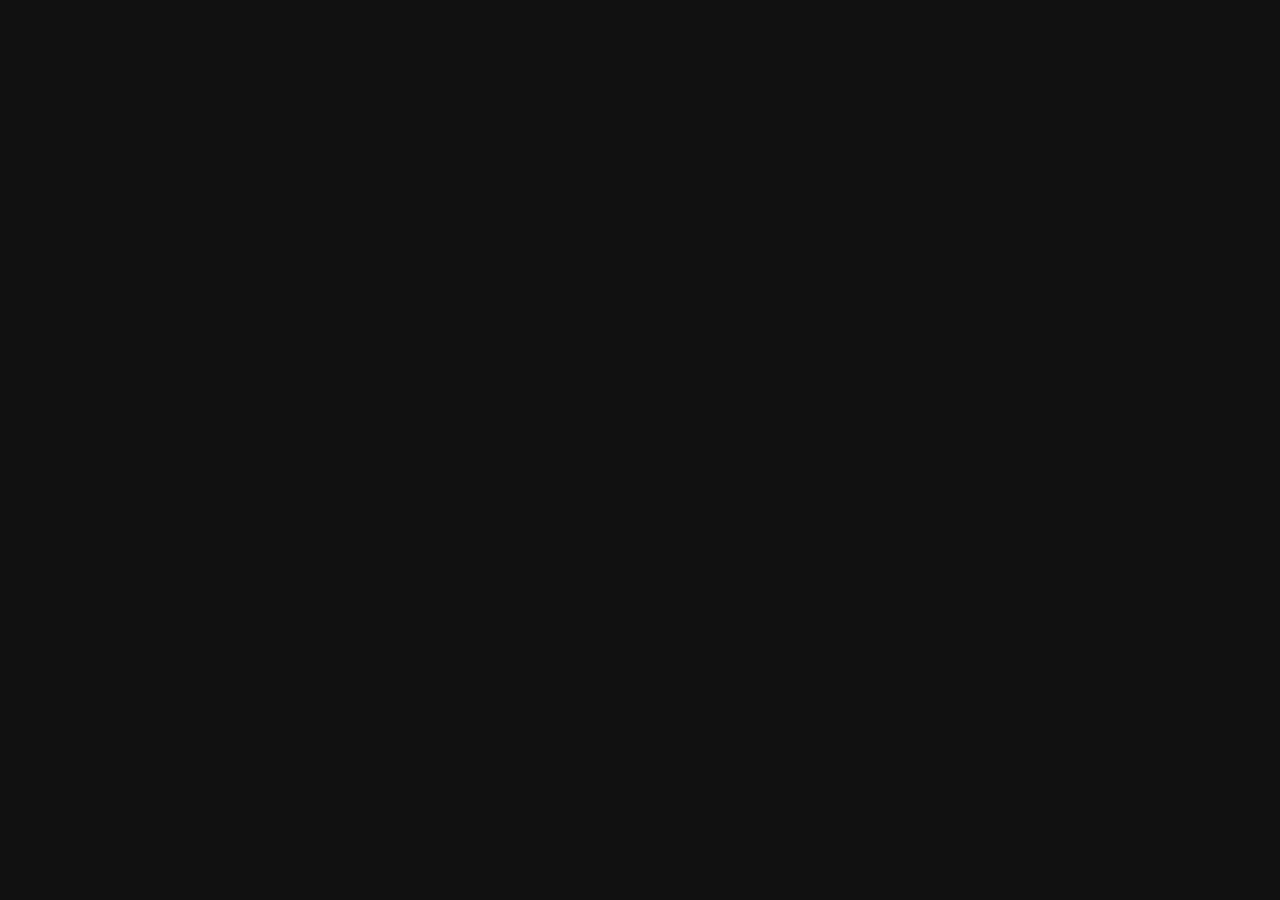
==== index.html @ dcc625b8 "Append ticket handoff video to slide 19 sequence" ====
<!doctype html>
<html lang="es">
<head>
  <meta charset="utf-8">
  <meta name="viewport" content="width=device-width, initial-scale=1, viewport-fit=cover">
  <meta name="theme-color" content="#322e33">
  <title>BioFeria · El hecho · Express v2 (seis voces)</title>
  <link rel="icon" type="image/png" href="assets/logo/icono-hoja.png">
  <link rel="stylesheet" href="express.css">
  <link rel="stylesheet" href="slide08.css">
</head>
<body data-tone="a">
<!-- ARCHIVO GENERADO: se arma con `python3 build.py` (pantallas en _work/gen.py) -->
<div id="stage" tabindex="-1">
<section class="slide tone-a clean" data-tr="circle" data-t="Ostensa"><div class="bleed"><video class="av" data-src="assets/ostensa/final-sin-sonido.mp4" poster="" muted loop playsinline preload="none"></video></div><div class="fit">

</div><aside class="n"><b>~70 s</b> · VOZ 1 · NATI — «Buenas tardes, somos Ostensa…» Pantalla limpia: solo el video concepto, sin textos, logo ni interfaz.</aside></section>

<section class="slide tone-a nologo" data-tr="zoom" data-t="El punto de partida"><div class="fit">
<style>.s2 .sp{position:absolute;image-rendering:pixelated;opacity:0;animation-duration:32.0s;animation-fill-mode:both;animation-timing-function:steps(1,end)}@keyframes sA{0%{opacity:0}1.219%{opacity:0}1.250%{opacity:1;transform:translateY(-50px)}1.813%{opacity:1;transform:none}11.219%{opacity:1}11.250%{opacity:0}100%{opacity:0}}@keyframes sB{0%{opacity:0}11.219%{opacity:0}11.250%{opacity:1;transform:translateY(-50px)}11.812%{opacity:1;transform:none}16.844%{opacity:1}16.875%{opacity:0}100%{opacity:0}}@keyframes sV{0%{opacity:0}11.219%{opacity:1;transform:none}12.500%{opacity:1;transform:translate(60px,120px) rotate(18deg)}15.313%{opacity:1;transform:translate(120px,520px) rotate(50deg)}15.625%{opacity:0}100%{opacity:0}}@keyframes sT1{0%{opacity:0}17.469%{opacity:0}17.500%{opacity:1;transform:translateY(-50px)}18.062%{opacity:1;transform:none}100%{opacity:1;transform:none}}@keyframes sT2{0%{opacity:0}19.031%{opacity:0}19.062%{opacity:1;transform:translateY(-50px)}19.625%{opacity:1;transform:none}100%{opacity:1;transform:none}}@keyframes sT3{0%{opacity:0}20.594%{opacity:0}20.625%{opacity:1;transform:translateY(-50px)}21.187%{opacity:1;transform:none}100%{opacity:1;transform:none}}@keyframes sVb{0%{opacity:0}21.844%{opacity:0}21.875%{opacity:1}27.781%{opacity:1}27.812%{opacity:0}100%{opacity:0}}@keyframes sVd{0%{opacity:0}28.094%{opacity:0}28.125%{opacity:1}34.031%{opacity:1}34.062%{opacity:0}100%{opacity:0}}@keyframes sH1{0%{opacity:0;transform:translate(0,0)}24.969%{opacity:0;transform:translate(0,0)}25.000%{opacity:1;transform:translate(0,0)}26.875%{opacity:1;transform:translate(14px,-56px)}28.750%{opacity:0;transform:translate(-8px,-120px)}100%{opacity:0}}@keyframes sH2{0%{opacity:0;transform:translate(0,0)}26.219%{opacity:0;transform:translate(0,0)}26.250%{opacity:1;transform:translate(0,0)}28.125%{opacity:1;transform:translate(14px,-56px)}30.000%{opacity:0;transform:translate(-8px,-120px)}100%{opacity:0}}@keyframes sH3{0%{opacity:0;transform:translate(0,0)}27.469%{opacity:0;transform:translate(0,0)}27.500%{opacity:1;transform:translate(0,0)}29.375%{opacity:1;transform:translate(14px,-56px)}31.250%{opacity:0;transform:translate(-8px,-120px)}100%{opacity:0}}@keyframes sLiftL{0%{transform:translateY(640px)}35.625%{transform:translateY(640px);animation-timing-function:ease-in}37.812%{transform:translateY(330px);animation-timing-function:ease-out}40.000%{transform:translateY(-70px);animation-timing-function:ease-in}41.562%{transform:translateY(0);animation-timing-function:ease-out}42.625%{transform:translateY(-26px);animation-timing-function:ease-in}43.500%{transform:translateY(0);animation-timing-function:ease-out}44.031%{transform:translateY(-7px);animation-timing-function:ease-in}44.375%{transform:translateY(0)}100%{transform:translateY(0)}}@keyframes sLiftB{0%{transform:translateY(330px)}35.625%{transform:translateY(330px);animation-timing-function:linear}37.812%{transform:translateY(330px);animation-timing-function:ease-out}40.000%{transform:translateY(-150px);animation-timing-function:ease-out}40.031%{transform:translateY(-150px);animation-timing-function:ease-in}43.500%{transform:translateY(0);animation-timing-function:ease-out}44.031%{transform:translateY(-7px);animation-timing-function:ease-in}44.375%{transform:translateY(0)}100%{transform:translateY(0)}}@keyframes sSq{0%{transform:scaleY(1)}37.812%{transform:scaleY(1)}38.062%{transform:scaleY(.85);animation-timing-function:ease-out}38.594%{transform:scaleY(1.12);animation-timing-function:ease-in-out}39.531%{transform:scaleY(1)}43.500%{transform:scaleY(1)}43.656%{transform:scaleY(.82);animation-timing-function:ease-out}44.281%{transform:scaleY(1.06);animation-timing-function:ease-in-out}44.688%{transform:scaleY(1)}100%{transform:scaleY(1)}}@keyframes sLf{0%{opacity:1;transform:translate(-200px,260px) rotate(-25deg)}50.938%{transform:translate(-200px,260px) rotate(-25deg) scaleX(1);animation-timing-function:ease-in-out}52.812%{transform:translate(130px,330px) rotate(20deg) scaleX(0.7);animation-timing-function:ease-in-out}54.688%{transform:translate(470px,400px) rotate(-15deg) scaleX(1);animation-timing-function:ease-in-out}56.250%{transform:translate(770px,560px) rotate(25deg) scaleX(0.75);animation-timing-function:ease-in-out}57.812%{transform:translate(960px,420px) rotate(-20deg) scaleX(1);animation-timing-function:ease-in-out}59.375%{transform:translate(1180px,610px) rotate(20deg) scaleX(0.7);animation-timing-function:ease-in-out}60.938%{transform:translate(1360px,470px) rotate(-18deg) scaleX(1);animation-timing-function:ease-in-out}62.500%{transform:translate(1700px,330px) rotate(25deg) scaleX(0.8);animation-timing-function:ease-in-out}64.062%{transform:translate(2150px,140px) rotate(-20deg) scaleX(1);animation-timing-function:ease-in-out}100%{opacity:1;transform:translate(2150px,140px) rotate(-20deg)}}@keyframes sBob{0%{transform:translateY(0)}50%{transform:translateY(-10px)}100%{transform:translateY(0)}}@keyframes sGx1{0%{left:440px}38.750%{left:440px;animation-timing-function:ease-in-out}43.438%{left:670px}100%{left:670px}}@keyframes sGx2{0%{left:840px}38.750%{left:840px;animation-timing-function:ease-in-out}43.438%{left:840px}100%{left:840px}}@keyframes sGx3{0%{left:1240px}38.750%{left:1240px;animation-timing-function:ease-in-out}43.438%{left:1010px}100%{left:1010px}}@keyframes sLk1{0%{transform:none}21.875%{transform:none}22.188%{transform:translateY(-40px)}22.750%{transform:none}23.188%{transform:translateY(-40px)}23.750%{transform:none}26.562%{transform:none}26.875%{transform:translateY(-40px)}27.437%{transform:none}27.875%{transform:translateY(-40px)}28.438%{transform:none}100%{transform:none}}@keyframes sLk2{0%{transform:none}25.000%{transform:none}25.312%{transform:translateX(14px)}25.625%{transform:translateX(-14px)}25.938%{transform:translateX(14px)}26.250%{transform:translateX(-14px)}26.562%{transform:none}29.688%{transform:none}30.000%{transform:translateX(14px)}30.312%{transform:translateX(-14px)}30.625%{transform:translateX(14px)}30.938%{transform:translateX(-14px)}31.250%{transform:none}100%{transform:none}}@keyframes sLk3{0%{transform:none}28.125%{transform:none}28.500%{transform:scaleY(.88)}29.063%{transform:scaleY(1.1)}29.625%{transform:scaleY(.92)}30.188%{transform:scaleY(1.06)}30.781%{transform:none}32.812%{transform:none}33.188%{transform:scaleY(.88)}33.750%{transform:scaleY(1.1)}34.312%{transform:scaleY(.92)}34.875%{transform:scaleY(1.06)}35.469%{transform:none}100%{transform:none}}.slide.on .s2 .sA{animation-name:sA}.slide.on .s2 .sB{animation-name:sB}.slide.on .s2 .sV{animation-name:sV}.slide.on .s2 .sT1{animation-name:sT1}.slide.on .s2 .sT2{animation-name:sT2}.slide.on .s2 .sT3{animation-name:sT3}.s2 .lift,.s2 .lg{position:absolute;left:0;top:0;width:1920px;height:1080px}.slide.on .s2 .lift{animation:sLiftB 32.0s both}.slide.on .s2 .lg{animation:sLiftL 32.0s both}.s2 .bw{position:absolute;width:240px;height:304px;transform-origin:50% 95%}.s2 .bw .sp{transform-origin:50% 95%}.slide.on .s2 .bw{animation:sSq 32.0s both}.slide.on .s2 .bw.k1{animation:sSq 32.0s both,sGx1 32.0s both}.slide.on .s2 .bw.k1 .sp{animation-name:sT1}.slide.on .s2 .bw.k1 .gw{animation:sLk1 32.0s steps(1,end) both,sBob 1.2s steps(1,end) 14.600000000000001s infinite backwards}.slide.on .s2 .bw.k2{animation:sSq 32.0s both,sGx2 32.0s both}.slide.on .s2 .bw.k2 .sp{animation-name:sT2}.slide.on .s2 .bw.k2 .gw{animation:sLk2 32.0s steps(1,end) both,sBob 1.2s steps(1,end) 14.600000000000001s infinite backwards}.slide.on .s2 .bw.k3{animation:sSq 32.0s both,sGx3 32.0s both}.slide.on .s2 .bw.k3 .sp{animation-name:sT3}.slide.on .s2 .bw.k3 .gw{animation:sLk3 32.0s steps(1,end) both,sBob 1.2s steps(1,end) 14.600000000000001s infinite backwards}.s2 .gw{position:absolute;inset:0;transform-origin:50% 95%}.s2 .sv{position:absolute;left:0;top:0;image-rendering:pixelated;opacity:0;animation-duration:32.0s;animation-fill-mode:both;animation-timing-function:steps(1,end)}.slide.on .s2 .sv.vb{animation-name:sVb}.slide.on .s2 .sv.vd{animation-name:sVd}.s2 .ht{position:absolute;image-rendering:pixelated;opacity:0;animation-duration:32.0s;animation-fill-mode:both;animation-timing-function:steps(8,end)}.slide.on .s2 .ht.h1{animation-name:sH1}.slide.on .s2 .ht.h2{animation-name:sH2}.slide.on .s2 .ht.h3{animation-name:sH3}.s2 .lf{position:absolute;left:0;opacity:0;pointer-events:none;z-index:6}.slide.on .s2 .lf{animation:sLf 32.0s both}</style><div class="s2" style="position:absolute;inset:0"><div style="position:absolute;left:300px;top:130px;width:1320px;height:700px;overflow:hidden"><img class="sp sA" src="assets/oso2/a-blind.png" alt="" style="left:0px;top:-308px;width:1320px;height:1672px"><img class="sp sB" src="assets/oso2/a-open.png" alt="" style="left:0px;top:-308px;width:1320px;height:1672px"></div><img class="sp sV" src="assets/oso2/venda.png" alt="" style="left:300px;top:-178px;width:1320px;height:1672px"><div class="lift"><div class="bw k1" style="left:440px;top:212px"><div class="gw"><img class="sp sT1" src="assets/oso2/b.png" alt="" style="left:0px;top:0px;width:240px;height:304px"><img class="sv vb" src="assets/oso2/b-smile.png" alt="" style="width:240px;height:304px"></div></div><div class="bw k2" style="left:840px;top:212px"><div class="gw"><img class="sp sT2" src="assets/oso2/c.png" alt="" style="left:0px;top:0px;width:240px;height:304px"></div><img class="ht h1" src="assets/oso2/heart.png" alt="" style="left:120px;top:20px;width:54px;height:48px"><img class="ht h2" src="assets/oso2/heart.png" alt="" style="left:140px;top:20px;width:54px;height:48px"><img class="ht h3" src="assets/oso2/heart.png" alt="" style="left:160px;top:20px;width:54px;height:48px"></div><div class="bw k3" style="left:1240px;top:212px"><div class="gw"><img class="sp sT3" src="assets/oso2/d.png" alt="" style="left:0px;top:0px;width:240px;height:304px"><img class="sv vd" src="assets/oso2/d-smile.png" alt="" style="width:240px;height:304px"></div></div></div><div class="lg"><img src="assets/logo/bioferia-sobre-oscuro-hd.png" alt="" style="position:absolute;left:360px;top:470px;width:1200px;height:auto"></div></div><div class="t fx f-fb " style="--d:14.2s;left:360px;top:750px;font-size:60px;width:1200px;line-height:1;">Y ahí encontramos nuestro <span class="y">punto de partida</span></div>
</div><aside class="n"><b>~50 s</b> · VOZ 1 · NATI — «A simple vista, quizás no demasiado. Tienen intereses distintos, necesidades distintas y maneras diferentes de mirar a su alrededor. Pero hay algo que los conecta: BioFeria. Y ahí encontramos nuestro punto de partida.» Primer plano del osito con una venda en los ojos que se saca; desaparece y aparecen de a poco tres ositos con distintas indumentarias (intereses, necesidades, maneras de mirar). Los tres aparecen uno tras otro, más chicos, y cada uno hace su gesto: el del sombrero sonríe, el de la gorra manda corazoncitos y el de los lentes sonríe. Con «hay algo que los conecta» entra el logo de BioFeria desde abajo con rebote, los levanta y ellos caen parados sobre el logo. Abajo, la frase. Dura unos 16 s.</aside></section>

<section class="slide tone-a" data-tr="zoom" data-t="Cuidar"><div class="fit">
<style>.s3h{position:absolute;inset:0;background:#332e34;overflow:hidden}.s3h .abs{position:absolute}.s3h .pers{position:absolute;inset:0;perspective:1600px}.s3h .Lz,.s3h .Lh,.s3h .Lf,.s3h .Lt{position:absolute;inset:0;transform-style:preserve-3d}.s3h .Lz{inset:auto;height:630px}.s3h .Lc{position:absolute;inset:0}.s3h .fill{position:absolute;inset:0;background:#f44530}.s3h .cont{position:absolute;inset:0;opacity:0;background:repeating-linear-gradient(135deg,#7779de 0 34px,#0c6fdc 34px 68px)}.s3h .cont video,.s3h .cont img{position:absolute;inset:0;width:100%;height:100%;object-fit:cover}.s3h .cell{position:absolute;opacity:0;background-image:url(assets/montana.webp);background-size:960px 679px}.s3h .cnt{position:absolute;left:1500px;top:700px;font:300 150px/1 var(--f-ui);color:#f0eee4;opacity:1}.s3h .cnt:after{counter-reset:n var(--n);content:counter(n) " %"}.s3h .ln{position:absolute;left:800px;top:905px;height:2px;background:#f0eee4;width:0}.s3h .dif{position:absolute;left:0;width:1920px;top:20px;text-align:center;font:400 175px/1 "SA Yesenin","Efrancd",cursive;color:#f44530;text-transform:uppercase;opacity:0;clip-path:inset(0 100% 0 0)}.s3h .hbg{position:absolute;inset:0;opacity:0;transform-origin:50% 50%}.s3h .hbg img{position:absolute;inset:0;width:100%;height:100%;object-fit:cover}.s3h .hbg .hg{position:absolute;inset:0;background:radial-gradient(ellipse at center,rgba(51,46,52,0) 0%,rgba(51,46,52,0) 20%,#332e34 68%)}@keyframes hbgIn{0%{opacity:0;transform:scale(1)}12.500%{opacity:0;transform:scale(1)}16.429%{opacity:.55}66.429%{opacity:.55}69.643%{opacity:0}100%{opacity:0;transform:scale(1.1)}}.slide.on .s3h .hbg{animation:hbgIn 28.0s ease-out both}@property --n{syntax:"<integer>";initial-value:0;inherits:false}@keyframes cnt{from{--n:0}to{--n:100}}@keyframes lnw{from{width:0}to{width:320px}}@keyframes pgone{0%{opacity:1}100%{opacity:0}}.slide.on .s3h .cnt{animation:cnt 3s cubic-bezier(.645,.045,.355,1) .5s both,pgone .01s steps(1) 4.5s forwards}.slide.on .s3h .ln{animation:lnw 3.9s cubic-bezier(.645,.045,.355,1) .5s both,pgone .01s steps(1) 4.5s forwards}@keyframes cOn{from{opacity:0}to{opacity:1}}@keyframes cOff{from{opacity:1}to{opacity:0}}.s3h .pf{position:absolute;left:640px;top:150px;width:640px;height:640px;opacity:0}.slide.on .s3h .pf{animation-duration:28s;animation-timing-function:steps(1,end);animation-fill-mode:both}@keyframes pfk0{0%{opacity:0}1.425%{opacity:0}1.429%{opacity:1}2.568%{opacity:1}2.571%{opacity:0}100%{opacity:0}}.slide.on .s3h .pf0{animation-name:pfk0}@keyframes pfk1{0%{opacity:0}2.568%{opacity:0}2.571%{opacity:1}3.711%{opacity:1}3.714%{opacity:0}100%{opacity:0}}.slide.on .s3h .pf1{animation-name:pfk1}@keyframes pfk2{0%{opacity:0}3.711%{opacity:0}3.714%{opacity:1}4.854%{opacity:1}4.857%{opacity:0}100%{opacity:0}}.slide.on .s3h .pf2{animation-name:pfk2}@keyframes pfk3{0%{opacity:0}4.854%{opacity:0}4.857%{opacity:1}5.996%{opacity:1}6.000%{opacity:0}100%{opacity:0}}.slide.on .s3h .pf3{animation-name:pfk3}@keyframes pfk4{0%{opacity:0}5.996%{opacity:0}6.000%{opacity:1}7.139%{opacity:1}7.143%{opacity:0}100%{opacity:0}}.slide.on .s3h .pf4{animation-name:pfk4}@keyframes pfk5{0%{opacity:0}7.139%{opacity:0}7.143%{opacity:1}8.282%{opacity:1}8.286%{opacity:0}100%{opacity:0}}.slide.on .s3h .pf5{animation-name:pfk5}@keyframes pfk6{0%{opacity:0}8.282%{opacity:0}8.286%{opacity:1}9.425%{opacity:1}9.429%{opacity:0}100%{opacity:0}}.slide.on .s3h .pf6{animation-name:pfk6}@keyframes pfk7{0%{opacity:0}9.425%{opacity:0}9.429%{opacity:1}10.568%{opacity:1}10.571%{opacity:0}100%{opacity:0}}.slide.on .s3h .pf7{animation-name:pfk7}@keyframes pfk8{0%{opacity:0}10.568%{opacity:0}10.571%{opacity:1}11.711%{opacity:1}11.714%{opacity:0}100%{opacity:0}}.slide.on .s3h .pf8{animation-name:pfk8}@keyframes pfk9{0%{opacity:0}11.711%{opacity:0}11.714%{opacity:1}16.425%{opacity:1}16.429%{opacity:0}100%{opacity:0}}.slide.on .s3h .pf9{animation-name:pfk9}@keyframes h3e0{0%{transform:scale(0)}17.143%{transform:scale(0)}18.214%{transform:scale(1.18)}19.071%{transform:scale(.92)}19.786%{transform:scale(1.05)}20.571%{transform:scale(.99)}21.429%{transform:scale(1)}100%{transform:scale(1)}}@keyframes h3f0{0%{transform:none}0.000%{transform:none}100%{transform:none}}@keyframes h3t0{0%{transform:none}0.000%{transform:none}100%{transform:none}}@keyframes h3z0{0%{transform:none}63.571%{transform:none;animation-timing-function:ease-out}65.536%{transform:translateX(162px);animation-timing-function:ease-in-out}66.607%{transform:translateX(155px)}100%{transform:translateX(155px)}}@keyframes h3w0{0%{background:#f44530}21.068%{background:#f44530}21.071%{background:#f0eee4}100%{background:#f0eee4}}@keyframes h3fo0{0%{opacity:1}29.639%{opacity:1}29.643%{opacity:0}34.996%{opacity:0}35.000%{opacity:1}66.782%{opacity:1}66.786%{opacity:0}100%{opacity:0}}@keyframes h3co0{0%{opacity:0}29.639%{opacity:0}29.643%{opacity:1}34.996%{opacity:1}35.000%{opacity:0}66.782%{opacity:0}66.786%{opacity:1}100%{opacity:1}}.slide.on .s3h .Lh0{animation:h3e0 28.0s both}.slide.on .s3h .Lf0{animation:h3f0 28.0s both}.slide.on .s3h .Lt0{animation:h3t0 28.0s both}.slide.on .s3h .Lz0{animation:h3z0 28.0s both}.slide.on .s3h .fill0{animation:h3w0 28.0s steps(1,end) both,h3fo0 28.0s steps(1,end) both}.slide.on .s3h .cont0{animation:h3co0 28.0s steps(1,end) both}@keyframes h3e1{0%{transform:scale(0)}17.429%{transform:scale(0)}18.500%{transform:scale(1.18)}19.357%{transform:scale(.92)}20.071%{transform:scale(1.05)}20.857%{transform:scale(.99)}21.714%{transform:scale(1)}100%{transform:scale(1)}}@keyframes h3f1{0%{transform:none}0.000%{transform:none}100%{transform:none}}@keyframes h3t1{0%{transform:none}0.000%{transform:none}100%{transform:none}}@keyframes h3z1{0%{transform:none}63.571%{transform:none;animation-timing-function:ease-out}65.536%{transform:translateX(97px);animation-timing-function:ease-in-out}66.607%{transform:translateX(93px)}100%{transform:translateX(93px)}}@keyframes h3w1{0%{background:#f44530}21.389%{background:#f44530}21.393%{background:#f0eee4}100%{background:#f0eee4}}@keyframes h3fo1{0%{opacity:1}34.996%{opacity:1}35.000%{opacity:0}40.354%{opacity:0}40.357%{opacity:1}66.782%{opacity:1}66.786%{opacity:0}100%{opacity:0}}@keyframes h3co1{0%{opacity:0}34.996%{opacity:0}35.000%{opacity:1}40.354%{opacity:1}40.357%{opacity:0}66.782%{opacity:0}66.786%{opacity:1}100%{opacity:1}}.slide.on .s3h .Lh1{animation:h3e1 28.0s both}.slide.on .s3h .Lf1{animation:h3f1 28.0s both}.slide.on .s3h .Lt1{animation:h3t1 28.0s both}.slide.on .s3h .Lz1{animation:h3z1 28.0s both}.slide.on .s3h .fill1{animation:h3w1 28.0s steps(1,end) both,h3fo1 28.0s steps(1,end) both}.slide.on .s3h .cont1{animation:h3co1 28.0s steps(1,end) both}@keyframes h3e2{0%{transform:scale(0)}17.714%{transform:scale(0)}18.786%{transform:scale(1.18)}19.643%{transform:scale(.92)}20.357%{transform:scale(1.05)}21.143%{transform:scale(.99)}22.000%{transform:scale(1)}100%{transform:scale(1)}}@keyframes h3f2{0%{transform:none}0.000%{transform:none}100%{transform:none}}@keyframes h3t2{0%{transform:none}0.000%{transform:none}100%{transform:none}}@keyframes h3z2{0%{transform:none}63.571%{transform:none;animation-timing-function:ease-out}65.536%{transform:translateX(32px);animation-timing-function:ease-in-out}66.607%{transform:translateX(31px)}100%{transform:translateX(31px)}}@keyframes h3w2{0%{background:#f44530}21.711%{background:#f44530}21.714%{background:#f0eee4}100%{background:#f0eee4}}@keyframes h3fo2{0%{opacity:1}40.354%{opacity:1}40.357%{opacity:0}45.711%{opacity:0}45.714%{opacity:1}66.782%{opacity:1}66.786%{opacity:0}100%{opacity:0}}@keyframes h3co2{0%{opacity:0}40.354%{opacity:0}40.357%{opacity:1}45.711%{opacity:1}45.714%{opacity:0}66.782%{opacity:0}66.786%{opacity:1}100%{opacity:1}}.slide.on .s3h .Lh2{animation:h3e2 28.0s both}.slide.on .s3h .Lf2{animation:h3f2 28.0s both}.slide.on .s3h .Lt2{animation:h3t2 28.0s both}.slide.on .s3h .Lz2{animation:h3z2 28.0s both}.slide.on .s3h .fill2{animation:h3w2 28.0s steps(1,end) both,h3fo2 28.0s steps(1,end) both}.slide.on .s3h .cont2{animation:h3co2 28.0s steps(1,end) both}@keyframes h3e3{0%{transform:scale(0)}18.000%{transform:scale(0)}19.071%{transform:scale(1.18)}19.929%{transform:scale(.92)}20.643%{transform:scale(1.05)}21.429%{transform:scale(.99)}22.286%{transform:scale(1)}100%{transform:scale(1)}}@keyframes h3f3{0%{transform:none}0.000%{transform:none}100%{transform:none}}@keyframes h3t3{0%{transform:none}0.000%{transform:none}100%{transform:none}}@keyframes h3z3{0%{transform:none}63.571%{transform:none;animation-timing-function:ease-out}65.536%{transform:translateX(-32px);animation-timing-function:ease-in-out}66.607%{transform:translateX(-31px)}100%{transform:translateX(-31px)}}@keyframes h3w3{0%{background:#f44530}22.032%{background:#f44530}22.036%{background:#f0eee4}100%{background:#f0eee4}}@keyframes h3fo3{0%{opacity:1}45.711%{opacity:1}45.714%{opacity:0}51.068%{opacity:0}51.071%{opacity:1}66.782%{opacity:1}66.786%{opacity:0}100%{opacity:0}}@keyframes h3co3{0%{opacity:0}45.711%{opacity:0}45.714%{opacity:1}51.068%{opacity:1}51.071%{opacity:0}66.782%{opacity:0}66.786%{opacity:1}100%{opacity:1}}.slide.on .s3h .Lh3{animation:h3e3 28.0s both}.slide.on .s3h .Lf3{animation:h3f3 28.0s both}.slide.on .s3h .Lt3{animation:h3t3 28.0s both}.slide.on .s3h .Lz3{animation:h3z3 28.0s both}.slide.on .s3h .fill3{animation:h3w3 28.0s steps(1,end) both,h3fo3 28.0s steps(1,end) both}.slide.on .s3h .cont3{animation:h3co3 28.0s steps(1,end) both}@keyframes h3e4{0%{transform:scale(0)}18.286%{transform:scale(0)}19.357%{transform:scale(1.18)}20.214%{transform:scale(.92)}20.929%{transform:scale(1.05)}21.714%{transform:scale(.99)}22.571%{transform:scale(1)}100%{transform:scale(1)}}@keyframes h3f4{0%{transform:none}0.000%{transform:none}100%{transform:none}}@keyframes h3t4{0%{transform:none}0.000%{transform:none}100%{transform:none}}@keyframes h3z4{0%{transform:none}63.571%{transform:none;animation-timing-function:ease-out}65.536%{transform:translateX(-97px);animation-timing-function:ease-in-out}66.607%{transform:translateX(-93px)}100%{transform:translateX(-93px)}}@keyframes h3w4{0%{background:#f44530}22.354%{background:#f44530}22.357%{background:#f0eee4}100%{background:#f0eee4}}@keyframes h3fo4{0%{opacity:1}51.068%{opacity:1}51.071%{opacity:0}56.425%{opacity:0}56.429%{opacity:1}66.782%{opacity:1}66.786%{opacity:0}100%{opacity:0}}@keyframes h3co4{0%{opacity:0}51.068%{opacity:0}51.071%{opacity:1}56.425%{opacity:1}56.429%{opacity:0}66.782%{opacity:0}66.786%{opacity:1}100%{opacity:1}}.slide.on .s3h .Lh4{animation:h3e4 28.0s both}.slide.on .s3h .Lf4{animation:h3f4 28.0s both}.slide.on .s3h .Lt4{animation:h3t4 28.0s both}.slide.on .s3h .Lz4{animation:h3z4 28.0s both}.slide.on .s3h .fill4{animation:h3w4 28.0s steps(1,end) both,h3fo4 28.0s steps(1,end) both}.slide.on .s3h .cont4{animation:h3co4 28.0s steps(1,end) both}@keyframes h3e5{0%{transform:scale(0)}18.571%{transform:scale(0)}19.643%{transform:scale(1.18)}20.500%{transform:scale(.92)}21.214%{transform:scale(1.05)}22.000%{transform:scale(.99)}22.857%{transform:scale(1)}100%{transform:scale(1)}}@keyframes h3f5{0%{transform:none}0.000%{transform:none}100%{transform:none}}@keyframes h3t5{0%{transform:none}0.000%{transform:none}100%{transform:none}}@keyframes h3z5{0%{transform:none}63.571%{transform:none;animation-timing-function:ease-out}65.536%{transform:translateX(-162px);animation-timing-function:ease-in-out}66.607%{transform:translateX(-155px)}100%{transform:translateX(-155px)}}@keyframes h3w5{0%{background:#f44530}22.675%{background:#f44530}22.679%{background:#f0eee4}100%{background:#f0eee4}}@keyframes h3fo5{0%{opacity:1}56.425%{opacity:1}56.429%{opacity:0}61.782%{opacity:0}61.786%{opacity:1}66.782%{opacity:1}66.786%{opacity:0}100%{opacity:0}}@keyframes h3co5{0%{opacity:0}56.425%{opacity:0}56.429%{opacity:1}61.782%{opacity:1}61.786%{opacity:0}66.782%{opacity:0}66.786%{opacity:1}100%{opacity:1}}.slide.on .s3h .Lh5{animation:h3e5 28.0s both}.slide.on .s3h .Lf5{animation:h3f5 28.0s both}.slide.on .s3h .Lt5{animation:h3t5 28.0s both}.slide.on .s3h .Lz5{animation:h3z5 28.0s both}.slide.on .s3h .fill5{animation:h3w5 28.0s steps(1,end) both,h3fo5 28.0s steps(1,end) both}.slide.on .s3h .cont5{animation:h3co5 28.0s steps(1,end) both}@keyframes h3g{0%{transform:scale(1)}63.571%{transform:scale(1);animation-timing-function:ease-out}65.536%{transform:scale(1.27);animation-timing-function:ease-in-out}66.607%{transform:scale(1.25)}100%{transform:scale(1.25)}}.s3h .grp{position:absolute;inset:0;transform-origin:960px 530px}.slide.on .s3h .grp{animation:h3g 28.0s both}</style><svg width="0" height="0" style="position:absolute"><defs><clipPath id="lc0" clipPathUnits="userSpaceOnUse"><text x="0" y="612" transform="scale(0.645,1)" font-family="Barlow Semi Condensed" font-weight="900" font-size="857">C</text></clipPath><clipPath id="lc1" clipPathUnits="userSpaceOnUse"><text x="0" y="612" transform="scale(0.645,1)" font-family="Barlow Semi Condensed" font-weight="900" font-size="857">U</text></clipPath><clipPath id="lc2" clipPathUnits="userSpaceOnUse"><text x="0" y="612" transform="scale(0.645,1)" font-family="Barlow Semi Condensed" font-weight="900" font-size="857">I</text></clipPath><clipPath id="lc3" clipPathUnits="userSpaceOnUse"><text x="0" y="612" transform="scale(0.645,1)" font-family="Barlow Semi Condensed" font-weight="900" font-size="857">D</text></clipPath><clipPath id="lc4" clipPathUnits="userSpaceOnUse"><text x="0" y="612" transform="scale(0.645,1)" font-family="Barlow Semi Condensed" font-weight="900" font-size="857">A</text></clipPath><clipPath id="lc5" clipPathUnits="userSpaceOnUse"><text x="0" y="612" transform="scale(0.645,1)" font-family="Barlow Semi Condensed" font-weight="900" font-size="857">R</text></clipPath></defs></svg><div class="s3h"><img class="pf pf0" src="assets/slide3/pix-1.webp" alt=""><img class="pf pf1" src="assets/slide3/pix-2.webp" alt=""><img class="pf pf2" src="assets/slide3/pix-3.webp" alt=""><img class="pf pf3" src="assets/slide3/pix-4.webp" alt=""><img class="pf pf4" src="assets/slide3/pix-5.webp" alt=""><img class="pf pf5" src="assets/slide3/pix-6.webp" alt=""><img class="pf pf6" src="assets/slide3/pix-7.webp" alt=""><img class="pf pf7" src="assets/slide3/pix-8.webp" alt=""><img class="pf pf8" src="assets/slide3/pix-9.webp" alt=""><img class="pf pf9" src="assets/slide3/pix-10.webp" alt=""><div class="hbg"><img src="assets/slide3/ovejita-bg.webp" alt=""><div class="hg"></div></div><div class="pers"><div class="grp"><div class="Lz Lz0" style="left:86px;top:215px;width:300px"><div class="Lh Lh0"><div class="Lf Lf0"><div class="Lt Lt0"><div class="Lc" style="clip-path:url(#lc0)"><div class="cont cont0"><video class="av" data-src="assets/slide3/letra-1.mp4" data-at="8.3" muted loop playsinline preload="none"></video></div><div class="fill fill0"></div></div></div></div></div></div><div class="Lz Lz1" style="left:396px;top:215px;width:303px"><div class="Lh Lh1"><div class="Lf Lf1"><div class="Lt Lt1"><div class="Lc" style="clip-path:url(#lc1)"><div class="cont cont1"><video class="av" data-src="assets/slide3/letra-2.mp4" data-at="9.8" muted loop playsinline preload="none"></video></div><div class="fill fill1"></div></div></div></div></div></div><div class="Lz Lz2" style="left:709px;top:215px;width:140px"><div class="Lh Lh2"><div class="Lf Lf2"><div class="Lt Lt2"><div class="Lc" style="clip-path:url(#lc2)"><div class="cont cont2"><video class="av" data-src="assets/slide3/letra-3.mp4" data-at="11.3" muted loop playsinline preload="none"></video></div><div class="fill fill2"></div></div></div></div></div></div><div class="Lz Lz3" style="left:859px;top:215px;width:305px"><div class="Lh Lh3"><div class="Lf Lf3"><div class="Lt Lt3"><div class="Lc" style="clip-path:url(#lc3)"><div class="cont cont3"><video class="av" data-src="assets/slide3/letra-4.mp4" data-at="12.8" muted loop playsinline preload="none"></video></div><div class="fill fill3"></div></div></div></div></div></div><div class="Lz Lz4" style="left:1174px;top:215px;width:344px"><div class="Lh Lh4"><div class="Lf Lf4"><div class="Lt Lt4"><div class="Lc" style="clip-path:url(#lc4)"><div class="cont cont4"><video class="av" data-src="assets/slide3/letra-5.mp4" data-at="14.3" muted loop playsinline preload="none"></video></div><div class="fill fill4"></div></div></div></div></div></div><div class="Lz Lz5" style="left:1528px;top:215px;width:306px"><div class="Lh Lh5"><div class="Lf Lf5"><div class="Lt Lt5"><div class="Lc" style="clip-path:url(#lc5)"><div class="cont cont5"><video class="av" data-src="assets/slide3/letra-6.mp4" data-at="15.8" muted loop playsinline preload="none"></video></div><div class="fill fill5"></div></div></div></div></div></div></div></div></div>
</div><aside class="n"><b>~28 s</b> · VOZ 2 · SOLE — «Cuando pensamos en cuidado medioambiental, imaginamos equilibrio, naturaleza, armonía. Pero en la realidad, las cosas no siempre funcionan así…» Estilo hero: 0–4 s la ovejita se arma y se desarma en bloques (10 cuadros, como el preloader de Warhol); 3,5–4,6 s aparece de a poco la ovejita grande con degradé de fondo, y recién cuando ya está se apagan los píxeles; después entran arriba las letras de CUIDAR con rebote y una ola roja→crema; desde los 8,3 s se enciende el video de cada letra, 1,5 s cada una (C, U, I, D, A, R), sin giro (placeholders en assets/slide3/letra-1…6); a los 20,8 s, con todas las letras claras, se acercan hasta quedar pegadas y la palabra se agranda; a los 21,7 s se encienden los seis videos a la vez y el fondo (la ovejita) se apaga hasta quedar el oscuro plano #332e34, hasta el final. Dura 28 s. Dura 28 s, sin loop.</aside></section>

<section class="slide tone-a clean" data-tr="diag" data-t="Coexistencia"><div class="bleed"><video class="av" data-src="assets/coexistencia-voz2-36s-v3.mp4" muted playsinline preload="none"></video></div><div class="fit">

</div><aside class="n"><b>~39 s</b> · VOZ 2 · SOLE — «De ahí nace nuestra propuesta: COEXISTENCIA.» Video completo de la pantalla 4 (38,5 s) a pantalla completa, desde el segundo 0: la palabra COEXISTENCIA y después las cuatro maneras (conectar, intercambiar, accionar, hibridar). Sin textos ni otros elementos; no hace loop (queda en el último cuadro).</aside></section>

<section class="slide tone-a clean" data-tr="up" data-t="Sumate a encontrar lo que falta"><div class="bleed"><video class="av" data-src="assets/tagline/voz-2-reloj-con-tagline-14s.mp4" muted playsinline preload="none"></video></div><div class="fit">

</div><aside class="n"><b>~14 s</b> · VOZ 2 · SOLE - «Sumate a encontrar lo que falta. Porque a toda feria le falta algo, y la mejor forma de encontrarlo es entre muchos.» Solo el video del reloj con tagline a pantalla completa, sin elementos superpuestos. Dura 14 s, sin audio; al terminar queda en el último cuadro. Reinicia al volver a entrar.</aside></section>

<section class="slide tone-a clean" data-tr="left" data-t="El afiche de la calle"><div class="bleed vch" data-rate="1" data-rates="1.8,1,1.1,1.67" data-lens="0,0,0,5.9" style="background:#111"><video data-src="assets/calle/calle1.mp4" muted playsinline preload="none"></video><video data-src="assets/calle/calle2-b.mp4" muted playsinline preload="none"></video><video data-src="assets/calle/calle3-b.mp4" muted playsinline preload="none"></video><video data-src="assets/calle/calle4-sin-cuadro-final.mp4" muted playsinline preload="none"></video></div><div class="fit">

</div><aside class="n"><b>~21 s</b> · VOZ 3 · LU — «Imaginen que van al trabajo y, mientras esperan el colectivo, se cruzan con una imagen que les llama la atención… “Che, nunca lo había visto de esa manera”.» Cuatro videos (calle 1, 2, 3 y 4) empalmados uno tras otro, a pantalla completa y sin textos. Velocidades: calle 1 a 1,8×, calle 2 a 1×, calle 3 a 1,1× (unos 15 s en total, como antes) y calle 4 a 1,67× (6 s más, sin el cuadro final de los dos afiches sobre negro): unos 21 s en total. Al terminar el cuarto vuelve al primero.</aside></section>

<section class="slide tone-a clean" data-tr="left" data-t="Redes"><div class="bleed vd7"><video class="av" data-src="assets/redes/ig-feed-07.mp4" data-reveal="stories" muted playsinline preload="none"></video></div><div class="fit">
<div class="fo7" style="position:absolute;left:0;top:0;width:1920px;height:1080px"><div class="mq " style="left:0px;top:215px;width:1920px;height:320px;--mt:50s;"><div class="tk" style="gap:18px;"><img src="assets/ig/est/e01.jpg" alt="" loading="lazy" style="width:169px;height:300px;object-fit:cover;margin-right:16px;border-radius:10px;box-shadow:8px 10px 0 rgba(0,0,0,.35)"><img src="assets/ig/est/e02.jpg" alt="" loading="lazy" style="width:169px;height:300px;object-fit:cover;margin-right:16px;border-radius:10px;box-shadow:8px 10px 0 rgba(0,0,0,.35)"><img src="assets/ig/est/e03.jpg" alt="" loading="lazy" style="width:169px;height:300px;object-fit:cover;margin-right:16px;border-radius:10px;box-shadow:8px 10px 0 rgba(0,0,0,.35)"><img src="assets/ig/est/e04.jpg" alt="" loading="lazy" style="width:169px;height:300px;object-fit:cover;margin-right:16px;border-radius:10px;box-shadow:8px 10px 0 rgba(0,0,0,.35)"><img src="assets/ig/est/e05.jpg" alt="" loading="lazy" style="width:169px;height:300px;object-fit:cover;margin-right:16px;border-radius:10px;box-shadow:8px 10px 0 rgba(0,0,0,.35)"><img src="assets/ig/est/e06.jpg" alt="" loading="lazy" style="width:169px;height:300px;object-fit:cover;margin-right:16px;border-radius:10px;box-shadow:8px 10px 0 rgba(0,0,0,.35)"><img src="assets/ig/est/e07.jpg" alt="" loading="lazy" style="width:169px;height:300px;object-fit:cover;margin-right:16px;border-radius:10px;box-shadow:8px 10px 0 rgba(0,0,0,.35)"><img src="assets/ig/est/e08.jpg" alt="" loading="lazy" style="width:169px;height:300px;object-fit:cover;margin-right:16px;border-radius:10px;box-shadow:8px 10px 0 rgba(0,0,0,.35)"><img src="assets/ig/est/e09.jpg" alt="" loading="lazy" style="width:169px;height:300px;object-fit:cover;margin-right:16px;border-radius:10px;box-shadow:8px 10px 0 rgba(0,0,0,.35)"><img src="assets/ig/est/e10.jpg" alt="" loading="lazy" style="width:169px;height:300px;object-fit:cover;margin-right:16px;border-radius:10px;box-shadow:8px 10px 0 rgba(0,0,0,.35)"><img src="assets/ig/est/e01.jpg" alt="" loading="lazy" style="width:169px;height:300px;object-fit:cover;margin-right:16px;border-radius:10px;box-shadow:8px 10px 0 rgba(0,0,0,.35)"><img src="assets/ig/est/e02.jpg" alt="" loading="lazy" style="width:169px;height:300px;object-fit:cover;margin-right:16px;border-radius:10px;box-shadow:8px 10px 0 rgba(0,0,0,.35)"><img src="assets/ig/est/e03.jpg" alt="" loading="lazy" style="width:169px;height:300px;object-fit:cover;margin-right:16px;border-radius:10px;box-shadow:8px 10px 0 rgba(0,0,0,.35)"><img src="assets/ig/est/e04.jpg" alt="" loading="lazy" style="width:169px;height:300px;object-fit:cover;margin-right:16px;border-radius:10px;box-shadow:8px 10px 0 rgba(0,0,0,.35)"><img src="assets/ig/est/e05.jpg" alt="" loading="lazy" style="width:169px;height:300px;object-fit:cover;margin-right:16px;border-radius:10px;box-shadow:8px 10px 0 rgba(0,0,0,.35)"><img src="assets/ig/est/e06.jpg" alt="" loading="lazy" style="width:169px;height:300px;object-fit:cover;margin-right:16px;border-radius:10px;box-shadow:8px 10px 0 rgba(0,0,0,.35)"><img src="assets/ig/est/e07.jpg" alt="" loading="lazy" style="width:169px;height:300px;object-fit:cover;margin-right:16px;border-radius:10px;box-shadow:8px 10px 0 rgba(0,0,0,.35)"><img src="assets/ig/est/e08.jpg" alt="" loading="lazy" style="width:169px;height:300px;object-fit:cover;margin-right:16px;border-radius:10px;box-shadow:8px 10px 0 rgba(0,0,0,.35)"><img src="assets/ig/est/e09.jpg" alt="" loading="lazy" style="width:169px;height:300px;object-fit:cover;margin-right:16px;border-radius:10px;box-shadow:8px 10px 0 rgba(0,0,0,.35)"><img src="assets/ig/est/e10.jpg" alt="" loading="lazy" style="width:169px;height:300px;object-fit:cover;margin-right:16px;border-radius:10px;box-shadow:8px 10px 0 rgba(0,0,0,.35)"></div></div><div class="mq rev " style="left:0px;top:555px;width:1920px;height:320px;--mt:60s;"><div class="tk" style="gap:18px;"><img src="assets/ig/ani/a01.jpg" alt="" loading="lazy" style="width:169px;height:300px;object-fit:cover;margin-right:16px;border-radius:10px;box-shadow:8px 10px 0 rgba(0,0,0,.35)"><img src="assets/ig/ani/a02.jpg" alt="" loading="lazy" style="width:169px;height:300px;object-fit:cover;margin-right:16px;border-radius:10px;box-shadow:8px 10px 0 rgba(0,0,0,.35)"><img src="assets/ig/ani/a03.jpg" alt="" loading="lazy" style="width:169px;height:300px;object-fit:cover;margin-right:16px;border-radius:10px;box-shadow:8px 10px 0 rgba(0,0,0,.35)"><img src="assets/ig/ani/a04.jpg" alt="" loading="lazy" style="width:169px;height:300px;object-fit:cover;margin-right:16px;border-radius:10px;box-shadow:8px 10px 0 rgba(0,0,0,.35)"><img src="assets/ig/ani/a05.jpg" alt="" loading="lazy" style="width:169px;height:300px;object-fit:cover;margin-right:16px;border-radius:10px;box-shadow:8px 10px 0 rgba(0,0,0,.35)"><img src="assets/ig/ani/a06.jpg" alt="" loading="lazy" style="width:169px;height:300px;object-fit:cover;margin-right:16px;border-radius:10px;box-shadow:8px 10px 0 rgba(0,0,0,.35)"><img src="assets/ig/ani/a07.jpg" alt="" loading="lazy" style="width:169px;height:300px;object-fit:cover;margin-right:16px;border-radius:10px;box-shadow:8px 10px 0 rgba(0,0,0,.35)"><img src="assets/ig/ani/a08.jpg" alt="" loading="lazy" style="width:169px;height:300px;object-fit:cover;margin-right:16px;border-radius:10px;box-shadow:8px 10px 0 rgba(0,0,0,.35)"><img src="assets/ig/ani/a09.jpg" alt="" loading="lazy" style="width:169px;height:300px;object-fit:cover;margin-right:16px;border-radius:10px;box-shadow:8px 10px 0 rgba(0,0,0,.35)"><img src="assets/ig/ani/a10.jpg" alt="" loading="lazy" style="width:169px;height:300px;object-fit:cover;margin-right:16px;border-radius:10px;box-shadow:8px 10px 0 rgba(0,0,0,.35)"><img src="assets/ig/ani/a01.jpg" alt="" loading="lazy" style="width:169px;height:300px;object-fit:cover;margin-right:16px;border-radius:10px;box-shadow:8px 10px 0 rgba(0,0,0,.35)"><img src="assets/ig/ani/a02.jpg" alt="" loading="lazy" style="width:169px;height:300px;object-fit:cover;margin-right:16px;border-radius:10px;box-shadow:8px 10px 0 rgba(0,0,0,.35)"><img src="assets/ig/ani/a03.jpg" alt="" loading="lazy" style="width:169px;height:300px;object-fit:cover;margin-right:16px;border-radius:10px;box-shadow:8px 10px 0 rgba(0,0,0,.35)"><img src="assets/ig/ani/a04.jpg" alt="" loading="lazy" style="width:169px;height:300px;object-fit:cover;margin-right:16px;border-radius:10px;box-shadow:8px 10px 0 rgba(0,0,0,.35)"><img src="assets/ig/ani/a05.jpg" alt="" loading="lazy" style="width:169px;height:300px;object-fit:cover;margin-right:16px;border-radius:10px;box-shadow:8px 10px 0 rgba(0,0,0,.35)"><img src="assets/ig/ani/a06.jpg" alt="" loading="lazy" style="width:169px;height:300px;object-fit:cover;margin-right:16px;border-radius:10px;box-shadow:8px 10px 0 rgba(0,0,0,.35)"><img src="assets/ig/ani/a07.jpg" alt="" loading="lazy" style="width:169px;height:300px;object-fit:cover;margin-right:16px;border-radius:10px;box-shadow:8px 10px 0 rgba(0,0,0,.35)"><img src="assets/ig/ani/a08.jpg" alt="" loading="lazy" style="width:169px;height:300px;object-fit:cover;margin-right:16px;border-radius:10px;box-shadow:8px 10px 0 rgba(0,0,0,.35)"><img src="assets/ig/ani/a09.jpg" alt="" loading="lazy" style="width:169px;height:300px;object-fit:cover;margin-right:16px;border-radius:10px;box-shadow:8px 10px 0 rgba(0,0,0,.35)"><img src="assets/ig/ani/a10.jpg" alt="" loading="lazy" style="width:169px;height:300px;object-fit:cover;margin-right:16px;border-radius:10px;box-shadow:8px 10px 0 rgba(0,0,0,.35)"></div></div><div class="celu fx f-zoom" style="--d:.5s;--r:-2deg;left:745px;top:105px;width:430px;height:870px;z-index:5"><div class="scr"><video class="av" data-src="assets/ig/historias.mp4" data-wait="feed" poster="assets/ig/historias.jpg" muted loop playsinline preload="none"></video></div><i class="isl"></i></div></div>
</div><aside class="n"><b>~40 s</b> · VOZ 3 · LU — «Pasás el dedo por un feed que va rápido, y algo te frena. Abrís una historia, y otra, y empiezan a moverse…» Primero el video completo del feed de Instagram; al terminar aparecen las tiras de historias estaticas y animadas con el celular pasando historias al medio.</aside></section>

<section class="slide tone-b nologo" data-tr="blinds" data-t="Web y app"><div class="fit">
<div class="s8-sequence">
<div class="browser s8-browser"><div class="bar"><b></b><b></b><b></b><span>www.bioferia.com.ar</span></div><div class="s8-web-viewport"><iframe class="s8-web" title="Recorrido por la web de Bioferia" tabindex="-1"></iframe></div></div>
<div class="s8-address"><svg viewBox="0 0 32 32" fill="none" stroke="currentColor" stroke-width="2.5" aria-hidden="true"><circle cx="13" cy="13" r="9"/><path d="m20 20 9 9"/></svg><span class="s8-typed"></span><span class="s8-enter">Enter ↵</span></div>
<div class="s8-phone"><div class="s8-phone-screen"><iframe class="s8-app" title="Demo animada del quiz de Bioferia" tabindex="-1"></iframe></div></div>
<div class="s8-caption">Una pregunta por día. Otras formas de mirar.</div><div class="s8-status" role="status"></div>
</div>
</div><aside class="n"><b>~26 s</b> · VOZ 3 · LU — Se escribe www.bioferia.com.ar y Enter abre la web casi a pantalla completa. Scroll suave; la ventana se reduce a la izquierda y entra el celular desde Inicio. Un cursor de mano abre el quiz de ropa, elige una respuesta, continúa y muestra la elección junto a otras miradas. Secuencia de 26 s: app desde el segundo 8, comparación desde el 22. Scroll web continuo, ajustado a la altura de la pagina para llegar al final a los 21 s, cuando aparece la comparacion; sigue moviendose despues del quiz, sin hoja flotante. Al volver a entrar, todo se reinicia.</aside></section>

<section class="slide tone-a" data-tr="up" data-t="Todo lo que estamos sumando"><div class="fit">
<div class="ab fx f-fr card" style="--d:0.3s;--r:1.2deg;left:620px;top:90px;width:1200px;height:675px;background:repeating-linear-gradient(135deg,#3a3540 0 26px,#322e33 26px 52px);outline:4px dashed #fdff1a;outline-offset:-14px;color:#f1ede4;"><div style="position:absolute;inset:0;display:grid;place-items:center;text-align:center;padding:30px"><div><div style="font:800 46px/1.05 var(--f-ui);text-transform:uppercase;letter-spacing:.06em;color:#fdff1a">Video · persona caminando con el celu frente a un afiche</div><div style="font:500 22px var(--f-ui);margin-top:14px;opacity:.8">placeholder · todavía no está la pieza</div></div></div></div><img class="ab fx f-fl l-fl ph" style="--d:0.6s;--r:-4deg;--ld:6s;left:100px;top:110px;width:330px;height:412px;z-index:3;" src="assets/ig/feed/f05.jpg" alt="" loading="lazy"><img class="ab fx f-fl l-fl ph" style="--d:1.1s;--r:3deg;--ld:7s;left:220px;top:400px;width:330px;height:739px;z-index:3;" src="assets/yt/cel-1.jpg" alt="" loading="lazy"><img class="ab fx f-fl l-fl ph" style="--d:1.6s;--r:-3deg;--ld:8s;left:100px;top:690px;width:330px;height:467px;z-index:3;" src="assets/posters/poster03.jpg" alt="" loading="lazy"><div class="t fx f-fb sp " style="--d:1.2s;left:620px;top:810px;font-size:80px;line-height:.98;">Fíjense todo lo<br>que estamos <span class="y">sumando</span></div><div class="stw fx f-pop" style="--d:2.4s;--r:-3deg;left:1500px;top:840px;z-index:6;"><div class="st amo4 vi" style="font-size:30px;--j:1.5px;">Redes · web · app</div></div>
</div><aside class="n"><b>~40 s</b> · VOZ 4 · JOR — «Fíjense todo lo que estamos sumando: BioFeria ya no necesita esperar a que abran sus puertas para conectar con las personas.» Repaso rápido de redes, web y app; la persona caminando con el celu frente a un afiche.</aside></section>

<section class="slide tone-a" data-tr="zoom" data-t="Y por fin llegamos"><div class="bleed"><video class="av" data-src="assets/espacios/entrada-apertura.mp4" poster="assets/espacios/3di-entrada.jpg" muted loop playsinline preload="none"></video></div><div class="bleed" style="background:linear-gradient(180deg,rgba(0,0,0,.5) 0,transparent 28%,transparent 55%,rgba(0,0,0,.75) 100%)"></div><div class="fit">
<div class="t fx f-slam sp " style="--d:0.6s;left:0px;top:770px;font-size:150px;width:1920px;z-index:5;text-align:center;text-shadow:0 4px 24px rgba(0,0,0,.6)">¡Y por fin <span class="y">llegamos!</span></div><div class="ab fx f-fr card" style="--d:2.2s;--r:3deg;left:1230px;top:70px;width:600px;height:338px;z-index:6;outline:5px solid #f1ede4"><video class="av" data-src="assets/espacios/escenario-feria.mp4" poster="assets/espacios/3di-escenario.jpg" muted loop playsinline preload="none" style="width:100%;height:100%;object-fit:cover;display:block;background:#111"></video></div>
</div><aside class="n"><b>~40 s</b> · VOZ 4 · JOR — «Así, cuando finalmente llega el día de la feria… ¡Y por fin llegamos!» El video del portal de ingreso a pantalla completa, con el título centrado, y el video del escenario en una caja a la derecha.</aside></section>

<section class="slide tone-a clean" data-tr="blinds" data-t="La Reserva"><div class="bleed"><video class="av" data-src="assets/reserva/recorrido-reserva-v4-sin-sonido-extendido.mp4" muted playsinline preload="none"></video></div><div class="fit">

</div><aside class="n"><b>~40 s</b> · VOZ 4 · JOR — «Reserva Ecológica Costanera Sur… plantas, animales, especies… ¿Se imaginan disfrutar de BioFeria en un entorno así?» Pantalla limpia: recorrido reserva v4 sin audio, con dos segundos adicionales del ultimo cuadro, sin deformacion.</aside></section>

<section class="slide tone-b" data-tr="up" data-t="Cada persona, su rol"><div class="bleed" style="background:#f1eee6"></div><div class="fit">
<div class="ab fx f-zoom " style="--d:0.2s;left:300px;top:40px;width:1320px;height:743px;z-index:3;-webkit-mask-image:linear-gradient(to right,transparent,#000 5%,#000 88%,transparent 96%),linear-gradient(to bottom,#000 95%,transparent);-webkit-mask-composite:source-in;mask-image:linear-gradient(to right,transparent,#000 5%,#000 88%,transparent 96%),linear-gradient(to bottom,#000 95%,transparent);mask-composite:intersect;clip-path:inset(0 3% 0 0);"><video class="av" data-src="assets/indumentaria/indu-bio-v1.mp4" poster="" muted loop playsinline preload="none" style="width:100%;height:100%;object-fit:cover;display:block;background:#111"></video></div><div class="mq " style="left:0px;top:830px;width:1920px;height:190px;--mt:40s;filter:drop-shadow(4px 5px 0 rgba(0,0,0,.3))"><div class="tk" style="gap:18px;"><div style="width:133px;margin-right:28px;text-align:center"><img src="assets/crew/c00.webp" style="width:133px;height:170px" alt=""></div><div style="width:197px;margin-right:28px;text-align:center"><img src="assets/crew/c01.webp" style="width:197px;height:170px" alt=""></div><div style="width:173px;margin-right:28px;text-align:center"><img src="assets/crew/c02.webp" style="width:173px;height:170px" alt=""></div><div style="width:163px;margin-right:28px;text-align:center"><img src="assets/crew/c03.webp" style="width:163px;height:170px" alt=""></div><div style="width:174px;margin-right:28px;text-align:center"><img src="assets/crew/c04.webp" style="width:174px;height:170px" alt=""></div><div style="width:153px;margin-right:28px;text-align:center"><img src="assets/crew/c05.webp" style="width:153px;height:170px" alt=""></div><div style="width:165px;margin-right:28px;text-align:center"><img src="assets/crew/c06.webp" style="width:165px;height:170px" alt=""></div><div style="width:174px;margin-right:28px;text-align:center"><img src="assets/crew/c07.webp" style="width:174px;height:170px" alt=""></div><div style="width:166px;margin-right:28px;text-align:center"><img src="assets/crew/c08.webp" style="width:166px;height:170px" alt=""></div><div style="width:173px;margin-right:28px;text-align:center"><img src="assets/crew/c09.webp" style="width:173px;height:170px" alt=""></div><div style="width:168px;margin-right:28px;text-align:center"><img src="assets/crew/c10.webp" style="width:168px;height:170px" alt=""></div><div style="width:164px;margin-right:28px;text-align:center"><img src="assets/crew/c11.webp" style="width:164px;height:170px" alt=""></div><div style="width:133px;margin-right:28px;text-align:center"><img src="assets/crew/c00.webp" style="width:133px;height:170px" alt=""></div><div style="width:197px;margin-right:28px;text-align:center"><img src="assets/crew/c01.webp" style="width:197px;height:170px" alt=""></div><div style="width:173px;margin-right:28px;text-align:center"><img src="assets/crew/c02.webp" style="width:173px;height:170px" alt=""></div><div style="width:163px;margin-right:28px;text-align:center"><img src="assets/crew/c03.webp" style="width:163px;height:170px" alt=""></div><div style="width:174px;margin-right:28px;text-align:center"><img src="assets/crew/c04.webp" style="width:174px;height:170px" alt=""></div><div style="width:153px;margin-right:28px;text-align:center"><img src="assets/crew/c05.webp" style="width:153px;height:170px" alt=""></div><div style="width:165px;margin-right:28px;text-align:center"><img src="assets/crew/c06.webp" style="width:165px;height:170px" alt=""></div><div style="width:174px;margin-right:28px;text-align:center"><img src="assets/crew/c07.webp" style="width:174px;height:170px" alt=""></div><div style="width:166px;margin-right:28px;text-align:center"><img src="assets/crew/c08.webp" style="width:166px;height:170px" alt=""></div><div style="width:173px;margin-right:28px;text-align:center"><img src="assets/crew/c09.webp" style="width:173px;height:170px" alt=""></div><div style="width:168px;margin-right:28px;text-align:center"><img src="assets/crew/c10.webp" style="width:168px;height:170px" alt=""></div><div style="width:164px;margin-right:28px;text-align:center"><img src="assets/crew/c11.webp" style="width:164px;height:170px" alt=""></div></div></div>
</div><aside class="n"><b>~40 s</b> · VOZ 4 · JOR — «Cada persona que trabaja se viste de acuerdo a su rol, y se reconoce de lejos: sabés a quién acercarte.» Video de la indumentaria de los roles, grande y centrado, con la hilera chica de todas las prendas pasando abajo.</aside></section>

<section class="slide tone-a" data-tr="zoom" data-t="Recorrer"><div class="fit">
<div class="t fx f-fl sp " style="--d:0.1s;left:96px;top:50px;font-size:78px;">Entrás y todo está <span class="y">ahí</span></div><div class="ab card cyc2 fx f-fl" style="--d:.3s;--cy:9s;--r:-1.5deg;left:96px;top:170px;width:640px;height:392px;background:#f0eee4"><div style="--k:0;--n:2"><img class="kb" src="assets/senal2/mapa-recorrido.webp" style="width:100%;height:100%;object-fit:cover" alt=""></div><div style="--k:1;--n:2"><img src="assets/senal2/mapa-picto-m.jpg" style="width:100%;height:100%;object-fit:cover;object-position:50% 40%" alt=""></div></div><div class="stw fx f-pop" style="--d:1.0s;--r:-2deg;left:110px;top:575px;z-index:7;"><div class="st amo4 dk" style="font-size:22px;--j:1.1px;">Un mapa que te ubica</div></div><div class="ab card cyc fx f-fb" style="--d:.7s;--cy:10s;--r:2deg;left:96px;top:630px;width:640px;height:330px;background:#222"><div style="--k:0;--n:5"><img src="assets/senal2/hito-moda-m.jpg" style="width:100%;height:100%;object-fit:cover" alt=""></div><div style="--k:1;--n:5"><img src="assets/senal2/colgante-m.jpg" style="width:100%;height:100%;object-fit:cover" alt=""></div><div style="--k:2;--n:5"><img src="assets/senal2/dist-1-m.jpg" style="width:100%;height:100%;object-fit:cover" alt=""></div><div style="--k:3;--n:5"><img src="assets/senal2/muro-m.jpg" style="width:100%;height:100%;object-fit:cover" alt=""></div><div style="--k:4;--n:5"><img src="assets/senal2/mercado-m.jpg" style="width:100%;height:100%;object-fit:cover" alt=""></div></div><div class="stw fx f-pop" style="--d:1.4s;--r:2deg;left:110px;top:970px;z-index:7;"><div class="st amo4 vi" style="font-size:22px;--j:1.1px;">Señales que te guían</div></div><div class="mq " style="left:790px;top:200px;width:1130px;height:230px;--mt:55s;"><div class="tk" style="gap:18px;"><div style="width:200px;height:200px;margin-right:20px;filter:drop-shadow(7px 9px 0 rgba(0,0,0,.28))"><div style="width:100%;height:100%;background:#332e34;clip-path:polygon(4% 10%,38% 0,96% 6%,100% 52%,94% 100%,52% 94%,0 100%,6% 48%);display:grid;place-items:center"><div style="width:calc(100% - 6px);height:calc(100% - 6px);background:#f0eee4;clip-path:polygon(4% 10%,38% 0,96% 6%,100% 52%,94% 100%,52% 94%,0 100%,6% 48%);display:grid;place-items:center"><img src="assets/pictos/area-descanso-picto.svg" style="width:138px;height:138px" alt=""></div></div></div><div style="width:200px;height:200px;margin-right:20px;filter:drop-shadow(7px 9px 0 rgba(0,0,0,.28))"><div style="width:100%;height:100%;background:#332e34;clip-path:polygon(3% 8%,48% 2%,97% 7%,100% 55%,95% 96%,45% 100%,2% 93%,0 40%);display:grid;place-items:center"><div style="width:calc(100% - 6px);height:calc(100% - 6px);background:#f0eee4;clip-path:polygon(3% 8%,48% 2%,97% 7%,100% 55%,95% 96%,45% 100%,2% 93%,0 40%);display:grid;place-items:center"><img src="assets/pictos/arquitecturayjardin-picto.svg" style="width:138px;height:138px" alt=""></div></div></div><div style="width:200px;height:200px;margin-right:20px;filter:drop-shadow(7px 9px 0 rgba(0,0,0,.28))"><div style="width:100%;height:100%;background:#332e34;clip-path:polygon(6% 4%,55% 0,100% 10%,96% 58%,100% 96%,50% 98%,0 94%,3% 45%);display:grid;place-items:center"><div style="width:calc(100% - 6px);height:calc(100% - 6px);background:#f0eee4;clip-path:polygon(6% 4%,55% 0,100% 10%,96% 58%,100% 96%,50% 98%,0 94%,3% 45%);display:grid;place-items:center"><img src="assets/pictos/bano-accesible-picto.svg" style="width:138px;height:138px" alt=""></div></div></div><div style="width:200px;height:200px;margin-right:20px;filter:drop-shadow(7px 9px 0 rgba(0,0,0,.28))"><div style="width:100%;height:100%;background:#332e34;clip-path:polygon(0 6%,42% 3%,94% 0,98% 46%,92% 100%,40% 95%,5% 100%,4% 52%);display:grid;place-items:center"><div style="width:calc(100% - 6px);height:calc(100% - 6px);background:#f0eee4;clip-path:polygon(0 6%,42% 3%,94% 0,98% 46%,92% 100%,40% 95%,5% 100%,4% 52%);display:grid;place-items:center"><img src="assets/pictos/bano-picto.svg" style="width:138px;height:138px" alt=""></div></div></div><div style="width:200px;height:200px;margin-right:20px;filter:drop-shadow(7px 9px 0 rgba(0,0,0,.28))"><div style="width:100%;height:100%;background:#332e34;clip-path:polygon(4% 10%,38% 0,96% 6%,100% 52%,94% 100%,52% 94%,0 100%,6% 48%);display:grid;place-items:center"><div style="width:calc(100% - 6px);height:calc(100% - 6px);background:#f0eee4;clip-path:polygon(4% 10%,38% 0,96% 6%,100% 52%,94% 100%,52% 94%,0 100%,6% 48%);display:grid;place-items:center"><img src="assets/pictos/bienestar-picto.svg" style="width:138px;height:138px" alt=""></div></div></div><div style="width:200px;height:200px;margin-right:20px;filter:drop-shadow(7px 9px 0 rgba(0,0,0,.28))"><div style="width:100%;height:100%;background:#332e34;clip-path:polygon(3% 8%,48% 2%,97% 7%,100% 55%,95% 96%,45% 100%,2% 93%,0 40%);display:grid;place-items:center"><div style="width:calc(100% - 6px);height:calc(100% - 6px);background:#f0eee4;clip-path:polygon(3% 8%,48% 2%,97% 7%,100% 55%,95% 96%,45% 100%,2% 93%,0 40%);display:grid;place-items:center"><img src="assets/pictos/boleteria-picto.svg" style="width:138px;height:138px" alt=""></div></div></div><div style="width:200px;height:200px;margin-right:20px;filter:drop-shadow(7px 9px 0 rgba(0,0,0,.28))"><div style="width:100%;height:100%;background:#332e34;clip-path:polygon(6% 4%,55% 0,100% 10%,96% 58%,100% 96%,50% 98%,0 94%,3% 45%);display:grid;place-items:center"><div style="width:calc(100% - 6px);height:calc(100% - 6px);background:#f0eee4;clip-path:polygon(6% 4%,55% 0,100% 10%,96% 58%,100% 96%,50% 98%,0 94%,3% 45%);display:grid;place-items:center"><img src="assets/pictos/centro-info-picto.svg" style="width:138px;height:138px" alt=""></div></div></div><div style="width:200px;height:200px;margin-right:20px;filter:drop-shadow(7px 9px 0 rgba(0,0,0,.28))"><div style="width:100%;height:100%;background:#332e34;clip-path:polygon(0 6%,42% 3%,94% 0,98% 46%,92% 100%,40% 95%,5% 100%,4% 52%);display:grid;place-items:center"><div style="width:calc(100% - 6px);height:calc(100% - 6px);background:#f0eee4;clip-path:polygon(0 6%,42% 3%,94% 0,98% 46%,92% 100%,40% 95%,5% 100%,4% 52%);display:grid;place-items:center"><img src="assets/pictos/disenoydeco-picto.svg" style="width:138px;height:138px" alt=""></div></div></div><div style="width:200px;height:200px;margin-right:20px;filter:drop-shadow(7px 9px 0 rgba(0,0,0,.28))"><div style="width:100%;height:100%;background:#332e34;clip-path:polygon(4% 10%,38% 0,96% 6%,100% 52%,94% 100%,52% 94%,0 100%,6% 48%);display:grid;place-items:center"><div style="width:calc(100% - 6px);height:calc(100% - 6px);background:#f0eee4;clip-path:polygon(4% 10%,38% 0,96% 6%,100% 52%,94% 100%,52% 94%,0 100%,6% 48%);display:grid;place-items:center"><img src="assets/pictos/gastronomia-picto.svg" style="width:138px;height:138px" alt=""></div></div></div><div style="width:200px;height:200px;margin-right:20px;filter:drop-shadow(7px 9px 0 rgba(0,0,0,.28))"><div style="width:100%;height:100%;background:#332e34;clip-path:polygon(3% 8%,48% 2%,97% 7%,100% 55%,95% 96%,45% 100%,2% 93%,0 40%);display:grid;place-items:center"><div style="width:calc(100% - 6px);height:calc(100% - 6px);background:#f0eee4;clip-path:polygon(3% 8%,48% 2%,97% 7%,100% 55%,95% 96%,45% 100%,2% 93%,0 40%);display:grid;place-items:center"><img src="assets/pictos/horarios-picto.svg" style="width:138px;height:138px" alt=""></div></div></div><div style="width:200px;height:200px;margin-right:20px;filter:drop-shadow(7px 9px 0 rgba(0,0,0,.28))"><div style="width:100%;height:100%;background:#332e34;clip-path:polygon(6% 4%,55% 0,100% 10%,96% 58%,100% 96%,50% 98%,0 94%,3% 45%);display:grid;place-items:center"><div style="width:calc(100% - 6px);height:calc(100% - 6px);background:#f0eee4;clip-path:polygon(6% 4%,55% 0,100% 10%,96% 58%,100% 96%,50% 98%,0 94%,3% 45%);display:grid;place-items:center"><img src="assets/pictos/mercado-picto.svg" style="width:138px;height:138px" alt=""></div></div></div><div style="width:200px;height:200px;margin-right:20px;filter:drop-shadow(7px 9px 0 rgba(0,0,0,.28))"><div style="width:100%;height:100%;background:#332e34;clip-path:polygon(0 6%,42% 3%,94% 0,98% 46%,92% 100%,40% 95%,5% 100%,4% 52%);display:grid;place-items:center"><div style="width:calc(100% - 6px);height:calc(100% - 6px);background:#f0eee4;clip-path:polygon(0 6%,42% 3%,94% 0,98% 46%,92% 100%,40% 95%,5% 100%,4% 52%);display:grid;place-items:center"><img src="assets/pictos/moda-picto.svg" style="width:138px;height:138px" alt=""></div></div></div><div style="width:200px;height:200px;margin-right:20px;filter:drop-shadow(7px 9px 0 rgba(0,0,0,.28))"><div style="width:100%;height:100%;background:#332e34;clip-path:polygon(4% 10%,38% 0,96% 6%,100% 52%,94% 100%,52% 94%,0 100%,6% 48%);display:grid;place-items:center"><div style="width:calc(100% - 6px);height:calc(100% - 6px);background:#f0eee4;clip-path:polygon(4% 10%,38% 0,96% 6%,100% 52%,94% 100%,52% 94%,0 100%,6% 48%);display:grid;place-items:center"><img src="assets/pictos/ong-picto.svg" style="width:138px;height:138px" alt=""></div></div></div><div style="width:200px;height:200px;margin-right:20px;filter:drop-shadow(7px 9px 0 rgba(0,0,0,.28))"><div style="width:100%;height:100%;background:#332e34;clip-path:polygon(3% 8%,48% 2%,97% 7%,100% 55%,95% 96%,45% 100%,2% 93%,0 40%);display:grid;place-items:center"><div style="width:calc(100% - 6px);height:calc(100% - 6px);background:#f0eee4;clip-path:polygon(3% 8%,48% 2%,97% 7%,100% 55%,95% 96%,45% 100%,2% 93%,0 40%);display:grid;place-items:center"><img src="assets/pictos/permitido-bicicletas-picto.svg" style="width:138px;height:138px" alt=""></div></div></div><div style="width:200px;height:200px;margin-right:20px;filter:drop-shadow(7px 9px 0 rgba(0,0,0,.28))"><div style="width:100%;height:100%;background:#332e34;clip-path:polygon(6% 4%,55% 0,100% 10%,96% 58%,100% 96%,50% 98%,0 94%,3% 45%);display:grid;place-items:center"><div style="width:calc(100% - 6px);height:calc(100% - 6px);background:#f0eee4;clip-path:polygon(6% 4%,55% 0,100% 10%,96% 58%,100% 96%,50% 98%,0 94%,3% 45%);display:grid;place-items:center"><img src="assets/pictos/primeros-auxilios-picto.svg" style="width:138px;height:138px" alt=""></div></div></div><div style="width:200px;height:200px;margin-right:20px;filter:drop-shadow(7px 9px 0 rgba(0,0,0,.28))"><div style="width:100%;height:100%;background:#332e34;clip-path:polygon(0 6%,42% 3%,94% 0,98% 46%,92% 100%,40% 95%,5% 100%,4% 52%);display:grid;place-items:center"><div style="width:calc(100% - 6px);height:calc(100% - 6px);background:#f0eee4;clip-path:polygon(0 6%,42% 3%,94% 0,98% 46%,92% 100%,40% 95%,5% 100%,4% 52%);display:grid;place-items:center"><img src="assets/pictos/prohibido-fumar-picto.svg" style="width:138px;height:138px" alt=""></div></div></div><div style="width:200px;height:200px;margin-right:20px;filter:drop-shadow(7px 9px 0 rgba(0,0,0,.28))"><div style="width:100%;height:100%;background:#332e34;clip-path:polygon(4% 10%,38% 0,96% 6%,100% 52%,94% 100%,52% 94%,0 100%,6% 48%);display:grid;place-items:center"><div style="width:calc(100% - 6px);height:calc(100% - 6px);background:#f0eee4;clip-path:polygon(4% 10%,38% 0,96% 6%,100% 52%,94% 100%,52% 94%,0 100%,6% 48%);display:grid;place-items:center"><img src="assets/pictos/punto-hidratacion-picto.svg" style="width:138px;height:138px" alt=""></div></div></div><div style="width:200px;height:200px;margin-right:20px;filter:drop-shadow(7px 9px 0 rgba(0,0,0,.28))"><div style="width:100%;height:100%;background:#332e34;clip-path:polygon(3% 8%,48% 2%,97% 7%,100% 55%,95% 96%,45% 100%,2% 93%,0 40%);display:grid;place-items:center"><div style="width:calc(100% - 6px);height:calc(100% - 6px);background:#f0eee4;clip-path:polygon(3% 8%,48% 2%,97% 7%,100% 55%,95% 96%,45% 100%,2% 93%,0 40%);display:grid;place-items:center"><img src="assets/pictos/reciclaje-picto.svg" style="width:138px;height:138px" alt=""></div></div></div><div style="width:200px;height:200px;margin-right:20px;filter:drop-shadow(7px 9px 0 rgba(0,0,0,.28))"><div style="width:100%;height:100%;background:#332e34;clip-path:polygon(6% 4%,55% 0,100% 10%,96% 58%,100% 96%,50% 98%,0 94%,3% 45%);display:grid;place-items:center"><div style="width:calc(100% - 6px);height:calc(100% - 6px);background:#f0eee4;clip-path:polygon(6% 4%,55% 0,100% 10%,96% 58%,100% 96%,50% 98%,0 94%,3% 45%);display:grid;place-items:center"><img src="assets/pictos/salida-emergencia-picto.svg" style="width:138px;height:138px" alt=""></div></div></div><div style="width:200px;height:200px;margin-right:20px;filter:drop-shadow(7px 9px 0 rgba(0,0,0,.28))"><div style="width:100%;height:100%;background:#332e34;clip-path:polygon(0 6%,42% 3%,94% 0,98% 46%,92% 100%,40% 95%,5% 100%,4% 52%);display:grid;place-items:center"><div style="width:calc(100% - 6px);height:calc(100% - 6px);background:#f0eee4;clip-path:polygon(0 6%,42% 3%,94% 0,98% 46%,92% 100%,40% 95%,5% 100%,4% 52%);display:grid;place-items:center"><img src="assets/pictos/turismo-picto.svg" style="width:138px;height:138px" alt=""></div></div></div><div style="width:200px;height:200px;margin-right:20px;filter:drop-shadow(7px 9px 0 rgba(0,0,0,.28))"><div style="width:100%;height:100%;background:#332e34;clip-path:polygon(4% 10%,38% 0,96% 6%,100% 52%,94% 100%,52% 94%,0 100%,6% 48%);display:grid;place-items:center"><div style="width:calc(100% - 6px);height:calc(100% - 6px);background:#f0eee4;clip-path:polygon(4% 10%,38% 0,96% 6%,100% 52%,94% 100%,52% 94%,0 100%,6% 48%);display:grid;place-items:center"><img src="assets/pictos/zona-infancia-picto.svg" style="width:138px;height:138px" alt=""></div></div></div><div style="width:200px;height:200px;margin-right:20px;filter:drop-shadow(7px 9px 0 rgba(0,0,0,.28))"><div style="width:100%;height:100%;background:#332e34;clip-path:polygon(4% 10%,38% 0,96% 6%,100% 52%,94% 100%,52% 94%,0 100%,6% 48%);display:grid;place-items:center"><div style="width:calc(100% - 6px);height:calc(100% - 6px);background:#f0eee4;clip-path:polygon(4% 10%,38% 0,96% 6%,100% 52%,94% 100%,52% 94%,0 100%,6% 48%);display:grid;place-items:center"><img src="assets/pictos/area-descanso-picto.svg" style="width:138px;height:138px" alt=""></div></div></div><div style="width:200px;height:200px;margin-right:20px;filter:drop-shadow(7px 9px 0 rgba(0,0,0,.28))"><div style="width:100%;height:100%;background:#332e34;clip-path:polygon(3% 8%,48% 2%,97% 7%,100% 55%,95% 96%,45% 100%,2% 93%,0 40%);display:grid;place-items:center"><div style="width:calc(100% - 6px);height:calc(100% - 6px);background:#f0eee4;clip-path:polygon(3% 8%,48% 2%,97% 7%,100% 55%,95% 96%,45% 100%,2% 93%,0 40%);display:grid;place-items:center"><img src="assets/pictos/arquitecturayjardin-picto.svg" style="width:138px;height:138px" alt=""></div></div></div><div style="width:200px;height:200px;margin-right:20px;filter:drop-shadow(7px 9px 0 rgba(0,0,0,.28))"><div style="width:100%;height:100%;background:#332e34;clip-path:polygon(6% 4%,55% 0,100% 10%,96% 58%,100% 96%,50% 98%,0 94%,3% 45%);display:grid;place-items:center"><div style="width:calc(100% - 6px);height:calc(100% - 6px);background:#f0eee4;clip-path:polygon(6% 4%,55% 0,100% 10%,96% 58%,100% 96%,50% 98%,0 94%,3% 45%);display:grid;place-items:center"><img src="assets/pictos/bano-accesible-picto.svg" style="width:138px;height:138px" alt=""></div></div></div><div style="width:200px;height:200px;margin-right:20px;filter:drop-shadow(7px 9px 0 rgba(0,0,0,.28))"><div style="width:100%;height:100%;background:#332e34;clip-path:polygon(0 6%,42% 3%,94% 0,98% 46%,92% 100%,40% 95%,5% 100%,4% 52%);display:grid;place-items:center"><div style="width:calc(100% - 6px);height:calc(100% - 6px);background:#f0eee4;clip-path:polygon(0 6%,42% 3%,94% 0,98% 46%,92% 100%,40% 95%,5% 100%,4% 52%);display:grid;place-items:center"><img src="assets/pictos/bano-picto.svg" style="width:138px;height:138px" alt=""></div></div></div><div style="width:200px;height:200px;margin-right:20px;filter:drop-shadow(7px 9px 0 rgba(0,0,0,.28))"><div style="width:100%;height:100%;background:#332e34;clip-path:polygon(4% 10%,38% 0,96% 6%,100% 52%,94% 100%,52% 94%,0 100%,6% 48%);display:grid;place-items:center"><div style="width:calc(100% - 6px);height:calc(100% - 6px);background:#f0eee4;clip-path:polygon(4% 10%,38% 0,96% 6%,100% 52%,94% 100%,52% 94%,0 100%,6% 48%);display:grid;place-items:center"><img src="assets/pictos/bienestar-picto.svg" style="width:138px;height:138px" alt=""></div></div></div><div style="width:200px;height:200px;margin-right:20px;filter:drop-shadow(7px 9px 0 rgba(0,0,0,.28))"><div style="width:100%;height:100%;background:#332e34;clip-path:polygon(3% 8%,48% 2%,97% 7%,100% 55%,95% 96%,45% 100%,2% 93%,0 40%);display:grid;place-items:center"><div style="width:calc(100% - 6px);height:calc(100% - 6px);background:#f0eee4;clip-path:polygon(3% 8%,48% 2%,97% 7%,100% 55%,95% 96%,45% 100%,2% 93%,0 40%);display:grid;place-items:center"><img src="assets/pictos/boleteria-picto.svg" style="width:138px;height:138px" alt=""></div></div></div><div style="width:200px;height:200px;margin-right:20px;filter:drop-shadow(7px 9px 0 rgba(0,0,0,.28))"><div style="width:100%;height:100%;background:#332e34;clip-path:polygon(6% 4%,55% 0,100% 10%,96% 58%,100% 96%,50% 98%,0 94%,3% 45%);display:grid;place-items:center"><div style="width:calc(100% - 6px);height:calc(100% - 6px);background:#f0eee4;clip-path:polygon(6% 4%,55% 0,100% 10%,96% 58%,100% 96%,50% 98%,0 94%,3% 45%);display:grid;place-items:center"><img src="assets/pictos/centro-info-picto.svg" style="width:138px;height:138px" alt=""></div></div></div><div style="width:200px;height:200px;margin-right:20px;filter:drop-shadow(7px 9px 0 rgba(0,0,0,.28))"><div style="width:100%;height:100%;background:#332e34;clip-path:polygon(0 6%,42% 3%,94% 0,98% 46%,92% 100%,40% 95%,5% 100%,4% 52%);display:grid;place-items:center"><div style="width:calc(100% - 6px);height:calc(100% - 6px);background:#f0eee4;clip-path:polygon(0 6%,42% 3%,94% 0,98% 46%,92% 100%,40% 95%,5% 100%,4% 52%);display:grid;place-items:center"><img src="assets/pictos/disenoydeco-picto.svg" style="width:138px;height:138px" alt=""></div></div></div><div style="width:200px;height:200px;margin-right:20px;filter:drop-shadow(7px 9px 0 rgba(0,0,0,.28))"><div style="width:100%;height:100%;background:#332e34;clip-path:polygon(4% 10%,38% 0,96% 6%,100% 52%,94% 100%,52% 94%,0 100%,6% 48%);display:grid;place-items:center"><div style="width:calc(100% - 6px);height:calc(100% - 6px);background:#f0eee4;clip-path:polygon(4% 10%,38% 0,96% 6%,100% 52%,94% 100%,52% 94%,0 100%,6% 48%);display:grid;place-items:center"><img src="assets/pictos/gastronomia-picto.svg" style="width:138px;height:138px" alt=""></div></div></div><div style="width:200px;height:200px;margin-right:20px;filter:drop-shadow(7px 9px 0 rgba(0,0,0,.28))"><div style="width:100%;height:100%;background:#332e34;clip-path:polygon(3% 8%,48% 2%,97% 7%,100% 55%,95% 96%,45% 100%,2% 93%,0 40%);display:grid;place-items:center"><div style="width:calc(100% - 6px);height:calc(100% - 6px);background:#f0eee4;clip-path:polygon(3% 8%,48% 2%,97% 7%,100% 55%,95% 96%,45% 100%,2% 93%,0 40%);display:grid;place-items:center"><img src="assets/pictos/horarios-picto.svg" style="width:138px;height:138px" alt=""></div></div></div><div style="width:200px;height:200px;margin-right:20px;filter:drop-shadow(7px 9px 0 rgba(0,0,0,.28))"><div style="width:100%;height:100%;background:#332e34;clip-path:polygon(6% 4%,55% 0,100% 10%,96% 58%,100% 96%,50% 98%,0 94%,3% 45%);display:grid;place-items:center"><div style="width:calc(100% - 6px);height:calc(100% - 6px);background:#f0eee4;clip-path:polygon(6% 4%,55% 0,100% 10%,96% 58%,100% 96%,50% 98%,0 94%,3% 45%);display:grid;place-items:center"><img src="assets/pictos/mercado-picto.svg" style="width:138px;height:138px" alt=""></div></div></div><div style="width:200px;height:200px;margin-right:20px;filter:drop-shadow(7px 9px 0 rgba(0,0,0,.28))"><div style="width:100%;height:100%;background:#332e34;clip-path:polygon(0 6%,42% 3%,94% 0,98% 46%,92% 100%,40% 95%,5% 100%,4% 52%);display:grid;place-items:center"><div style="width:calc(100% - 6px);height:calc(100% - 6px);background:#f0eee4;clip-path:polygon(0 6%,42% 3%,94% 0,98% 46%,92% 100%,40% 95%,5% 100%,4% 52%);display:grid;place-items:center"><img src="assets/pictos/moda-picto.svg" style="width:138px;height:138px" alt=""></div></div></div><div style="width:200px;height:200px;margin-right:20px;filter:drop-shadow(7px 9px 0 rgba(0,0,0,.28))"><div style="width:100%;height:100%;background:#332e34;clip-path:polygon(4% 10%,38% 0,96% 6%,100% 52%,94% 100%,52% 94%,0 100%,6% 48%);display:grid;place-items:center"><div style="width:calc(100% - 6px);height:calc(100% - 6px);background:#f0eee4;clip-path:polygon(4% 10%,38% 0,96% 6%,100% 52%,94% 100%,52% 94%,0 100%,6% 48%);display:grid;place-items:center"><img src="assets/pictos/ong-picto.svg" style="width:138px;height:138px" alt=""></div></div></div><div style="width:200px;height:200px;margin-right:20px;filter:drop-shadow(7px 9px 0 rgba(0,0,0,.28))"><div style="width:100%;height:100%;background:#332e34;clip-path:polygon(3% 8%,48% 2%,97% 7%,100% 55%,95% 96%,45% 100%,2% 93%,0 40%);display:grid;place-items:center"><div style="width:calc(100% - 6px);height:calc(100% - 6px);background:#f0eee4;clip-path:polygon(3% 8%,48% 2%,97% 7%,100% 55%,95% 96%,45% 100%,2% 93%,0 40%);display:grid;place-items:center"><img src="assets/pictos/permitido-bicicletas-picto.svg" style="width:138px;height:138px" alt=""></div></div></div><div style="width:200px;height:200px;margin-right:20px;filter:drop-shadow(7px 9px 0 rgba(0,0,0,.28))"><div style="width:100%;height:100%;background:#332e34;clip-path:polygon(6% 4%,55% 0,100% 10%,96% 58%,100% 96%,50% 98%,0 94%,3% 45%);display:grid;place-items:center"><div style="width:calc(100% - 6px);height:calc(100% - 6px);background:#f0eee4;clip-path:polygon(6% 4%,55% 0,100% 10%,96% 58%,100% 96%,50% 98%,0 94%,3% 45%);display:grid;place-items:center"><img src="assets/pictos/primeros-auxilios-picto.svg" style="width:138px;height:138px" alt=""></div></div></div><div style="width:200px;height:200px;margin-right:20px;filter:drop-shadow(7px 9px 0 rgba(0,0,0,.28))"><div style="width:100%;height:100%;background:#332e34;clip-path:polygon(0 6%,42% 3%,94% 0,98% 46%,92% 100%,40% 95%,5% 100%,4% 52%);display:grid;place-items:center"><div style="width:calc(100% - 6px);height:calc(100% - 6px);background:#f0eee4;clip-path:polygon(0 6%,42% 3%,94% 0,98% 46%,92% 100%,40% 95%,5% 100%,4% 52%);display:grid;place-items:center"><img src="assets/pictos/prohibido-fumar-picto.svg" style="width:138px;height:138px" alt=""></div></div></div><div style="width:200px;height:200px;margin-right:20px;filter:drop-shadow(7px 9px 0 rgba(0,0,0,.28))"><div style="width:100%;height:100%;background:#332e34;clip-path:polygon(4% 10%,38% 0,96% 6%,100% 52%,94% 100%,52% 94%,0 100%,6% 48%);display:grid;place-items:center"><div style="width:calc(100% - 6px);height:calc(100% - 6px);background:#f0eee4;clip-path:polygon(4% 10%,38% 0,96% 6%,100% 52%,94% 100%,52% 94%,0 100%,6% 48%);display:grid;place-items:center"><img src="assets/pictos/punto-hidratacion-picto.svg" style="width:138px;height:138px" alt=""></div></div></div><div style="width:200px;height:200px;margin-right:20px;filter:drop-shadow(7px 9px 0 rgba(0,0,0,.28))"><div style="width:100%;height:100%;background:#332e34;clip-path:polygon(3% 8%,48% 2%,97% 7%,100% 55%,95% 96%,45% 100%,2% 93%,0 40%);display:grid;place-items:center"><div style="width:calc(100% - 6px);height:calc(100% - 6px);background:#f0eee4;clip-path:polygon(3% 8%,48% 2%,97% 7%,100% 55%,95% 96%,45% 100%,2% 93%,0 40%);display:grid;place-items:center"><img src="assets/pictos/reciclaje-picto.svg" style="width:138px;height:138px" alt=""></div></div></div><div style="width:200px;height:200px;margin-right:20px;filter:drop-shadow(7px 9px 0 rgba(0,0,0,.28))"><div style="width:100%;height:100%;background:#332e34;clip-path:polygon(6% 4%,55% 0,100% 10%,96% 58%,100% 96%,50% 98%,0 94%,3% 45%);display:grid;place-items:center"><div style="width:calc(100% - 6px);height:calc(100% - 6px);background:#f0eee4;clip-path:polygon(6% 4%,55% 0,100% 10%,96% 58%,100% 96%,50% 98%,0 94%,3% 45%);display:grid;place-items:center"><img src="assets/pictos/salida-emergencia-picto.svg" style="width:138px;height:138px" alt=""></div></div></div><div style="width:200px;height:200px;margin-right:20px;filter:drop-shadow(7px 9px 0 rgba(0,0,0,.28))"><div style="width:100%;height:100%;background:#332e34;clip-path:polygon(0 6%,42% 3%,94% 0,98% 46%,92% 100%,40% 95%,5% 100%,4% 52%);display:grid;place-items:center"><div style="width:calc(100% - 6px);height:calc(100% - 6px);background:#f0eee4;clip-path:polygon(0 6%,42% 3%,94% 0,98% 46%,92% 100%,40% 95%,5% 100%,4% 52%);display:grid;place-items:center"><img src="assets/pictos/turismo-picto.svg" style="width:138px;height:138px" alt=""></div></div></div><div style="width:200px;height:200px;margin-right:20px;filter:drop-shadow(7px 9px 0 rgba(0,0,0,.28))"><div style="width:100%;height:100%;background:#332e34;clip-path:polygon(4% 10%,38% 0,96% 6%,100% 52%,94% 100%,52% 94%,0 100%,6% 48%);display:grid;place-items:center"><div style="width:calc(100% - 6px);height:calc(100% - 6px);background:#f0eee4;clip-path:polygon(4% 10%,38% 0,96% 6%,100% 52%,94% 100%,52% 94%,0 100%,6% 48%);display:grid;place-items:center"><img src="assets/pictos/zona-infancia-picto.svg" style="width:138px;height:138px" alt=""></div></div></div></div></div><div class="mq rev " style="left:790px;top:470px;width:1130px;height:230px;--mt:65s;"><div class="tk" style="gap:18px;"><div style="width:200px;height:200px;margin-right:20px;filter:drop-shadow(7px 9px 0 rgba(0,0,0,.28))"><div style="width:100%;height:100%;background:#332e34;clip-path:polygon(3% 8%,48% 2%,97% 7%,100% 55%,95% 96%,45% 100%,2% 93%,0 40%);display:grid;place-items:center"><div style="width:calc(100% - 6px);height:calc(100% - 6px);background:#f0eee4;clip-path:polygon(3% 8%,48% 2%,97% 7%,100% 55%,95% 96%,45% 100%,2% 93%,0 40%);display:grid;place-items:center"><img src="assets/pictos/disenoydeco-picto.svg" style="width:138px;height:138px" alt=""></div></div></div><div style="width:200px;height:200px;margin-right:20px;filter:drop-shadow(7px 9px 0 rgba(0,0,0,.28))"><div style="width:100%;height:100%;background:#332e34;clip-path:polygon(6% 4%,55% 0,100% 10%,96% 58%,100% 96%,50% 98%,0 94%,3% 45%);display:grid;place-items:center"><div style="width:calc(100% - 6px);height:calc(100% - 6px);background:#f0eee4;clip-path:polygon(6% 4%,55% 0,100% 10%,96% 58%,100% 96%,50% 98%,0 94%,3% 45%);display:grid;place-items:center"><img src="assets/pictos/gastronomia-picto.svg" style="width:138px;height:138px" alt=""></div></div></div><div style="width:200px;height:200px;margin-right:20px;filter:drop-shadow(7px 9px 0 rgba(0,0,0,.28))"><div style="width:100%;height:100%;background:#332e34;clip-path:polygon(0 6%,42% 3%,94% 0,98% 46%,92% 100%,40% 95%,5% 100%,4% 52%);display:grid;place-items:center"><div style="width:calc(100% - 6px);height:calc(100% - 6px);background:#f0eee4;clip-path:polygon(0 6%,42% 3%,94% 0,98% 46%,92% 100%,40% 95%,5% 100%,4% 52%);display:grid;place-items:center"><img src="assets/pictos/horarios-picto.svg" style="width:138px;height:138px" alt=""></div></div></div><div style="width:200px;height:200px;margin-right:20px;filter:drop-shadow(7px 9px 0 rgba(0,0,0,.28))"><div style="width:100%;height:100%;background:#332e34;clip-path:polygon(4% 10%,38% 0,96% 6%,100% 52%,94% 100%,52% 94%,0 100%,6% 48%);display:grid;place-items:center"><div style="width:calc(100% - 6px);height:calc(100% - 6px);background:#f0eee4;clip-path:polygon(4% 10%,38% 0,96% 6%,100% 52%,94% 100%,52% 94%,0 100%,6% 48%);display:grid;place-items:center"><img src="assets/pictos/mercado-picto.svg" style="width:138px;height:138px" alt=""></div></div></div><div style="width:200px;height:200px;margin-right:20px;filter:drop-shadow(7px 9px 0 rgba(0,0,0,.28))"><div style="width:100%;height:100%;background:#332e34;clip-path:polygon(3% 8%,48% 2%,97% 7%,100% 55%,95% 96%,45% 100%,2% 93%,0 40%);display:grid;place-items:center"><div style="width:calc(100% - 6px);height:calc(100% - 6px);background:#f0eee4;clip-path:polygon(3% 8%,48% 2%,97% 7%,100% 55%,95% 96%,45% 100%,2% 93%,0 40%);display:grid;place-items:center"><img src="assets/pictos/moda-picto.svg" style="width:138px;height:138px" alt=""></div></div></div><div style="width:200px;height:200px;margin-right:20px;filter:drop-shadow(7px 9px 0 rgba(0,0,0,.28))"><div style="width:100%;height:100%;background:#332e34;clip-path:polygon(6% 4%,55% 0,100% 10%,96% 58%,100% 96%,50% 98%,0 94%,3% 45%);display:grid;place-items:center"><div style="width:calc(100% - 6px);height:calc(100% - 6px);background:#f0eee4;clip-path:polygon(6% 4%,55% 0,100% 10%,96% 58%,100% 96%,50% 98%,0 94%,3% 45%);display:grid;place-items:center"><img src="assets/pictos/ong-picto.svg" style="width:138px;height:138px" alt=""></div></div></div><div style="width:200px;height:200px;margin-right:20px;filter:drop-shadow(7px 9px 0 rgba(0,0,0,.28))"><div style="width:100%;height:100%;background:#332e34;clip-path:polygon(0 6%,42% 3%,94% 0,98% 46%,92% 100%,40% 95%,5% 100%,4% 52%);display:grid;place-items:center"><div style="width:calc(100% - 6px);height:calc(100% - 6px);background:#f0eee4;clip-path:polygon(0 6%,42% 3%,94% 0,98% 46%,92% 100%,40% 95%,5% 100%,4% 52%);display:grid;place-items:center"><img src="assets/pictos/permitido-bicicletas-picto.svg" style="width:138px;height:138px" alt=""></div></div></div><div style="width:200px;height:200px;margin-right:20px;filter:drop-shadow(7px 9px 0 rgba(0,0,0,.28))"><div style="width:100%;height:100%;background:#332e34;clip-path:polygon(4% 10%,38% 0,96% 6%,100% 52%,94% 100%,52% 94%,0 100%,6% 48%);display:grid;place-items:center"><div style="width:calc(100% - 6px);height:calc(100% - 6px);background:#f0eee4;clip-path:polygon(4% 10%,38% 0,96% 6%,100% 52%,94% 100%,52% 94%,0 100%,6% 48%);display:grid;place-items:center"><img src="assets/pictos/primeros-auxilios-picto.svg" style="width:138px;height:138px" alt=""></div></div></div><div style="width:200px;height:200px;margin-right:20px;filter:drop-shadow(7px 9px 0 rgba(0,0,0,.28))"><div style="width:100%;height:100%;background:#332e34;clip-path:polygon(3% 8%,48% 2%,97% 7%,100% 55%,95% 96%,45% 100%,2% 93%,0 40%);display:grid;place-items:center"><div style="width:calc(100% - 6px);height:calc(100% - 6px);background:#f0eee4;clip-path:polygon(3% 8%,48% 2%,97% 7%,100% 55%,95% 96%,45% 100%,2% 93%,0 40%);display:grid;place-items:center"><img src="assets/pictos/prohibido-fumar-picto.svg" style="width:138px;height:138px" alt=""></div></div></div><div style="width:200px;height:200px;margin-right:20px;filter:drop-shadow(7px 9px 0 rgba(0,0,0,.28))"><div style="width:100%;height:100%;background:#332e34;clip-path:polygon(6% 4%,55% 0,100% 10%,96% 58%,100% 96%,50% 98%,0 94%,3% 45%);display:grid;place-items:center"><div style="width:calc(100% - 6px);height:calc(100% - 6px);background:#f0eee4;clip-path:polygon(6% 4%,55% 0,100% 10%,96% 58%,100% 96%,50% 98%,0 94%,3% 45%);display:grid;place-items:center"><img src="assets/pictos/punto-hidratacion-picto.svg" style="width:138px;height:138px" alt=""></div></div></div><div style="width:200px;height:200px;margin-right:20px;filter:drop-shadow(7px 9px 0 rgba(0,0,0,.28))"><div style="width:100%;height:100%;background:#332e34;clip-path:polygon(0 6%,42% 3%,94% 0,98% 46%,92% 100%,40% 95%,5% 100%,4% 52%);display:grid;place-items:center"><div style="width:calc(100% - 6px);height:calc(100% - 6px);background:#f0eee4;clip-path:polygon(0 6%,42% 3%,94% 0,98% 46%,92% 100%,40% 95%,5% 100%,4% 52%);display:grid;place-items:center"><img src="assets/pictos/reciclaje-picto.svg" style="width:138px;height:138px" alt=""></div></div></div><div style="width:200px;height:200px;margin-right:20px;filter:drop-shadow(7px 9px 0 rgba(0,0,0,.28))"><div style="width:100%;height:100%;background:#332e34;clip-path:polygon(4% 10%,38% 0,96% 6%,100% 52%,94% 100%,52% 94%,0 100%,6% 48%);display:grid;place-items:center"><div style="width:calc(100% - 6px);height:calc(100% - 6px);background:#f0eee4;clip-path:polygon(4% 10%,38% 0,96% 6%,100% 52%,94% 100%,52% 94%,0 100%,6% 48%);display:grid;place-items:center"><img src="assets/pictos/salida-emergencia-picto.svg" style="width:138px;height:138px" alt=""></div></div></div><div style="width:200px;height:200px;margin-right:20px;filter:drop-shadow(7px 9px 0 rgba(0,0,0,.28))"><div style="width:100%;height:100%;background:#332e34;clip-path:polygon(3% 8%,48% 2%,97% 7%,100% 55%,95% 96%,45% 100%,2% 93%,0 40%);display:grid;place-items:center"><div style="width:calc(100% - 6px);height:calc(100% - 6px);background:#f0eee4;clip-path:polygon(3% 8%,48% 2%,97% 7%,100% 55%,95% 96%,45% 100%,2% 93%,0 40%);display:grid;place-items:center"><img src="assets/pictos/turismo-picto.svg" style="width:138px;height:138px" alt=""></div></div></div><div style="width:200px;height:200px;margin-right:20px;filter:drop-shadow(7px 9px 0 rgba(0,0,0,.28))"><div style="width:100%;height:100%;background:#332e34;clip-path:polygon(6% 4%,55% 0,100% 10%,96% 58%,100% 96%,50% 98%,0 94%,3% 45%);display:grid;place-items:center"><div style="width:calc(100% - 6px);height:calc(100% - 6px);background:#f0eee4;clip-path:polygon(6% 4%,55% 0,100% 10%,96% 58%,100% 96%,50% 98%,0 94%,3% 45%);display:grid;place-items:center"><img src="assets/pictos/zona-infancia-picto.svg" style="width:138px;height:138px" alt=""></div></div></div><div style="width:200px;height:200px;margin-right:20px;filter:drop-shadow(7px 9px 0 rgba(0,0,0,.28))"><div style="width:100%;height:100%;background:#332e34;clip-path:polygon(0 6%,42% 3%,94% 0,98% 46%,92% 100%,40% 95%,5% 100%,4% 52%);display:grid;place-items:center"><div style="width:calc(100% - 6px);height:calc(100% - 6px);background:#f0eee4;clip-path:polygon(0 6%,42% 3%,94% 0,98% 46%,92% 100%,40% 95%,5% 100%,4% 52%);display:grid;place-items:center"><img src="assets/pictos/area-descanso-picto.svg" style="width:138px;height:138px" alt=""></div></div></div><div style="width:200px;height:200px;margin-right:20px;filter:drop-shadow(7px 9px 0 rgba(0,0,0,.28))"><div style="width:100%;height:100%;background:#332e34;clip-path:polygon(4% 10%,38% 0,96% 6%,100% 52%,94% 100%,52% 94%,0 100%,6% 48%);display:grid;place-items:center"><div style="width:calc(100% - 6px);height:calc(100% - 6px);background:#f0eee4;clip-path:polygon(4% 10%,38% 0,96% 6%,100% 52%,94% 100%,52% 94%,0 100%,6% 48%);display:grid;place-items:center"><img src="assets/pictos/arquitecturayjardin-picto.svg" style="width:138px;height:138px" alt=""></div></div></div><div style="width:200px;height:200px;margin-right:20px;filter:drop-shadow(7px 9px 0 rgba(0,0,0,.28))"><div style="width:100%;height:100%;background:#332e34;clip-path:polygon(3% 8%,48% 2%,97% 7%,100% 55%,95% 96%,45% 100%,2% 93%,0 40%);display:grid;place-items:center"><div style="width:calc(100% - 6px);height:calc(100% - 6px);background:#f0eee4;clip-path:polygon(3% 8%,48% 2%,97% 7%,100% 55%,95% 96%,45% 100%,2% 93%,0 40%);display:grid;place-items:center"><img src="assets/pictos/bano-accesible-picto.svg" style="width:138px;height:138px" alt=""></div></div></div><div style="width:200px;height:200px;margin-right:20px;filter:drop-shadow(7px 9px 0 rgba(0,0,0,.28))"><div style="width:100%;height:100%;background:#332e34;clip-path:polygon(6% 4%,55% 0,100% 10%,96% 58%,100% 96%,50% 98%,0 94%,3% 45%);display:grid;place-items:center"><div style="width:calc(100% - 6px);height:calc(100% - 6px);background:#f0eee4;clip-path:polygon(6% 4%,55% 0,100% 10%,96% 58%,100% 96%,50% 98%,0 94%,3% 45%);display:grid;place-items:center"><img src="assets/pictos/bano-picto.svg" style="width:138px;height:138px" alt=""></div></div></div><div style="width:200px;height:200px;margin-right:20px;filter:drop-shadow(7px 9px 0 rgba(0,0,0,.28))"><div style="width:100%;height:100%;background:#332e34;clip-path:polygon(0 6%,42% 3%,94% 0,98% 46%,92% 100%,40% 95%,5% 100%,4% 52%);display:grid;place-items:center"><div style="width:calc(100% - 6px);height:calc(100% - 6px);background:#f0eee4;clip-path:polygon(0 6%,42% 3%,94% 0,98% 46%,92% 100%,40% 95%,5% 100%,4% 52%);display:grid;place-items:center"><img src="assets/pictos/bienestar-picto.svg" style="width:138px;height:138px" alt=""></div></div></div><div style="width:200px;height:200px;margin-right:20px;filter:drop-shadow(7px 9px 0 rgba(0,0,0,.28))"><div style="width:100%;height:100%;background:#332e34;clip-path:polygon(4% 10%,38% 0,96% 6%,100% 52%,94% 100%,52% 94%,0 100%,6% 48%);display:grid;place-items:center"><div style="width:calc(100% - 6px);height:calc(100% - 6px);background:#f0eee4;clip-path:polygon(4% 10%,38% 0,96% 6%,100% 52%,94% 100%,52% 94%,0 100%,6% 48%);display:grid;place-items:center"><img src="assets/pictos/boleteria-picto.svg" style="width:138px;height:138px" alt=""></div></div></div><div style="width:200px;height:200px;margin-right:20px;filter:drop-shadow(7px 9px 0 rgba(0,0,0,.28))"><div style="width:100%;height:100%;background:#332e34;clip-path:polygon(3% 8%,48% 2%,97% 7%,100% 55%,95% 96%,45% 100%,2% 93%,0 40%);display:grid;place-items:center"><div style="width:calc(100% - 6px);height:calc(100% - 6px);background:#f0eee4;clip-path:polygon(3% 8%,48% 2%,97% 7%,100% 55%,95% 96%,45% 100%,2% 93%,0 40%);display:grid;place-items:center"><img src="assets/pictos/centro-info-picto.svg" style="width:138px;height:138px" alt=""></div></div></div><div style="width:200px;height:200px;margin-right:20px;filter:drop-shadow(7px 9px 0 rgba(0,0,0,.28))"><div style="width:100%;height:100%;background:#332e34;clip-path:polygon(3% 8%,48% 2%,97% 7%,100% 55%,95% 96%,45% 100%,2% 93%,0 40%);display:grid;place-items:center"><div style="width:calc(100% - 6px);height:calc(100% - 6px);background:#f0eee4;clip-path:polygon(3% 8%,48% 2%,97% 7%,100% 55%,95% 96%,45% 100%,2% 93%,0 40%);display:grid;place-items:center"><img src="assets/pictos/disenoydeco-picto.svg" style="width:138px;height:138px" alt=""></div></div></div><div style="width:200px;height:200px;margin-right:20px;filter:drop-shadow(7px 9px 0 rgba(0,0,0,.28))"><div style="width:100%;height:100%;background:#332e34;clip-path:polygon(6% 4%,55% 0,100% 10%,96% 58%,100% 96%,50% 98%,0 94%,3% 45%);display:grid;place-items:center"><div style="width:calc(100% - 6px);height:calc(100% - 6px);background:#f0eee4;clip-path:polygon(6% 4%,55% 0,100% 10%,96% 58%,100% 96%,50% 98%,0 94%,3% 45%);display:grid;place-items:center"><img src="assets/pictos/gastronomia-picto.svg" style="width:138px;height:138px" alt=""></div></div></div><div style="width:200px;height:200px;margin-right:20px;filter:drop-shadow(7px 9px 0 rgba(0,0,0,.28))"><div style="width:100%;height:100%;background:#332e34;clip-path:polygon(0 6%,42% 3%,94% 0,98% 46%,92% 100%,40% 95%,5% 100%,4% 52%);display:grid;place-items:center"><div style="width:calc(100% - 6px);height:calc(100% - 6px);background:#f0eee4;clip-path:polygon(0 6%,42% 3%,94% 0,98% 46%,92% 100%,40% 95%,5% 100%,4% 52%);display:grid;place-items:center"><img src="assets/pictos/horarios-picto.svg" style="width:138px;height:138px" alt=""></div></div></div><div style="width:200px;height:200px;margin-right:20px;filter:drop-shadow(7px 9px 0 rgba(0,0,0,.28))"><div style="width:100%;height:100%;background:#332e34;clip-path:polygon(4% 10%,38% 0,96% 6%,100% 52%,94% 100%,52% 94%,0 100%,6% 48%);display:grid;place-items:center"><div style="width:calc(100% - 6px);height:calc(100% - 6px);background:#f0eee4;clip-path:polygon(4% 10%,38% 0,96% 6%,100% 52%,94% 100%,52% 94%,0 100%,6% 48%);display:grid;place-items:center"><img src="assets/pictos/mercado-picto.svg" style="width:138px;height:138px" alt=""></div></div></div><div style="width:200px;height:200px;margin-right:20px;filter:drop-shadow(7px 9px 0 rgba(0,0,0,.28))"><div style="width:100%;height:100%;background:#332e34;clip-path:polygon(3% 8%,48% 2%,97% 7%,100% 55%,95% 96%,45% 100%,2% 93%,0 40%);display:grid;place-items:center"><div style="width:calc(100% - 6px);height:calc(100% - 6px);background:#f0eee4;clip-path:polygon(3% 8%,48% 2%,97% 7%,100% 55%,95% 96%,45% 100%,2% 93%,0 40%);display:grid;place-items:center"><img src="assets/pictos/moda-picto.svg" style="width:138px;height:138px" alt=""></div></div></div><div style="width:200px;height:200px;margin-right:20px;filter:drop-shadow(7px 9px 0 rgba(0,0,0,.28))"><div style="width:100%;height:100%;background:#332e34;clip-path:polygon(6% 4%,55% 0,100% 10%,96% 58%,100% 96%,50% 98%,0 94%,3% 45%);display:grid;place-items:center"><div style="width:calc(100% - 6px);height:calc(100% - 6px);background:#f0eee4;clip-path:polygon(6% 4%,55% 0,100% 10%,96% 58%,100% 96%,50% 98%,0 94%,3% 45%);display:grid;place-items:center"><img src="assets/pictos/ong-picto.svg" style="width:138px;height:138px" alt=""></div></div></div><div style="width:200px;height:200px;margin-right:20px;filter:drop-shadow(7px 9px 0 rgba(0,0,0,.28))"><div style="width:100%;height:100%;background:#332e34;clip-path:polygon(0 6%,42% 3%,94% 0,98% 46%,92% 100%,40% 95%,5% 100%,4% 52%);display:grid;place-items:center"><div style="width:calc(100% - 6px);height:calc(100% - 6px);background:#f0eee4;clip-path:polygon(0 6%,42% 3%,94% 0,98% 46%,92% 100%,40% 95%,5% 100%,4% 52%);display:grid;place-items:center"><img src="assets/pictos/permitido-bicicletas-picto.svg" style="width:138px;height:138px" alt=""></div></div></div><div style="width:200px;height:200px;margin-right:20px;filter:drop-shadow(7px 9px 0 rgba(0,0,0,.28))"><div style="width:100%;height:100%;background:#332e34;clip-path:polygon(4% 10%,38% 0,96% 6%,100% 52%,94% 100%,52% 94%,0 100%,6% 48%);display:grid;place-items:center"><div style="width:calc(100% - 6px);height:calc(100% - 6px);background:#f0eee4;clip-path:polygon(4% 10%,38% 0,96% 6%,100% 52%,94% 100%,52% 94%,0 100%,6% 48%);display:grid;place-items:center"><img src="assets/pictos/primeros-auxilios-picto.svg" style="width:138px;height:138px" alt=""></div></div></div><div style="width:200px;height:200px;margin-right:20px;filter:drop-shadow(7px 9px 0 rgba(0,0,0,.28))"><div style="width:100%;height:100%;background:#332e34;clip-path:polygon(3% 8%,48% 2%,97% 7%,100% 55%,95% 96%,45% 100%,2% 93%,0 40%);display:grid;place-items:center"><div style="width:calc(100% - 6px);height:calc(100% - 6px);background:#f0eee4;clip-path:polygon(3% 8%,48% 2%,97% 7%,100% 55%,95% 96%,45% 100%,2% 93%,0 40%);display:grid;place-items:center"><img src="assets/pictos/prohibido-fumar-picto.svg" style="width:138px;height:138px" alt=""></div></div></div><div style="width:200px;height:200px;margin-right:20px;filter:drop-shadow(7px 9px 0 rgba(0,0,0,.28))"><div style="width:100%;height:100%;background:#332e34;clip-path:polygon(6% 4%,55% 0,100% 10%,96% 58%,100% 96%,50% 98%,0 94%,3% 45%);display:grid;place-items:center"><div style="width:calc(100% - 6px);height:calc(100% - 6px);background:#f0eee4;clip-path:polygon(6% 4%,55% 0,100% 10%,96% 58%,100% 96%,50% 98%,0 94%,3% 45%);display:grid;place-items:center"><img src="assets/pictos/punto-hidratacion-picto.svg" style="width:138px;height:138px" alt=""></div></div></div><div style="width:200px;height:200px;margin-right:20px;filter:drop-shadow(7px 9px 0 rgba(0,0,0,.28))"><div style="width:100%;height:100%;background:#332e34;clip-path:polygon(0 6%,42% 3%,94% 0,98% 46%,92% 100%,40% 95%,5% 100%,4% 52%);display:grid;place-items:center"><div style="width:calc(100% - 6px);height:calc(100% - 6px);background:#f0eee4;clip-path:polygon(0 6%,42% 3%,94% 0,98% 46%,92% 100%,40% 95%,5% 100%,4% 52%);display:grid;place-items:center"><img src="assets/pictos/reciclaje-picto.svg" style="width:138px;height:138px" alt=""></div></div></div><div style="width:200px;height:200px;margin-right:20px;filter:drop-shadow(7px 9px 0 rgba(0,0,0,.28))"><div style="width:100%;height:100%;background:#332e34;clip-path:polygon(4% 10%,38% 0,96% 6%,100% 52%,94% 100%,52% 94%,0 100%,6% 48%);display:grid;place-items:center"><div style="width:calc(100% - 6px);height:calc(100% - 6px);background:#f0eee4;clip-path:polygon(4% 10%,38% 0,96% 6%,100% 52%,94% 100%,52% 94%,0 100%,6% 48%);display:grid;place-items:center"><img src="assets/pictos/salida-emergencia-picto.svg" style="width:138px;height:138px" alt=""></div></div></div><div style="width:200px;height:200px;margin-right:20px;filter:drop-shadow(7px 9px 0 rgba(0,0,0,.28))"><div style="width:100%;height:100%;background:#332e34;clip-path:polygon(3% 8%,48% 2%,97% 7%,100% 55%,95% 96%,45% 100%,2% 93%,0 40%);display:grid;place-items:center"><div style="width:calc(100% - 6px);height:calc(100% - 6px);background:#f0eee4;clip-path:polygon(3% 8%,48% 2%,97% 7%,100% 55%,95% 96%,45% 100%,2% 93%,0 40%);display:grid;place-items:center"><img src="assets/pictos/turismo-picto.svg" style="width:138px;height:138px" alt=""></div></div></div><div style="width:200px;height:200px;margin-right:20px;filter:drop-shadow(7px 9px 0 rgba(0,0,0,.28))"><div style="width:100%;height:100%;background:#332e34;clip-path:polygon(6% 4%,55% 0,100% 10%,96% 58%,100% 96%,50% 98%,0 94%,3% 45%);display:grid;place-items:center"><div style="width:calc(100% - 6px);height:calc(100% - 6px);background:#f0eee4;clip-path:polygon(6% 4%,55% 0,100% 10%,96% 58%,100% 96%,50% 98%,0 94%,3% 45%);display:grid;place-items:center"><img src="assets/pictos/zona-infancia-picto.svg" style="width:138px;height:138px" alt=""></div></div></div><div style="width:200px;height:200px;margin-right:20px;filter:drop-shadow(7px 9px 0 rgba(0,0,0,.28))"><div style="width:100%;height:100%;background:#332e34;clip-path:polygon(0 6%,42% 3%,94% 0,98% 46%,92% 100%,40% 95%,5% 100%,4% 52%);display:grid;place-items:center"><div style="width:calc(100% - 6px);height:calc(100% - 6px);background:#f0eee4;clip-path:polygon(0 6%,42% 3%,94% 0,98% 46%,92% 100%,40% 95%,5% 100%,4% 52%);display:grid;place-items:center"><img src="assets/pictos/area-descanso-picto.svg" style="width:138px;height:138px" alt=""></div></div></div><div style="width:200px;height:200px;margin-right:20px;filter:drop-shadow(7px 9px 0 rgba(0,0,0,.28))"><div style="width:100%;height:100%;background:#332e34;clip-path:polygon(4% 10%,38% 0,96% 6%,100% 52%,94% 100%,52% 94%,0 100%,6% 48%);display:grid;place-items:center"><div style="width:calc(100% - 6px);height:calc(100% - 6px);background:#f0eee4;clip-path:polygon(4% 10%,38% 0,96% 6%,100% 52%,94% 100%,52% 94%,0 100%,6% 48%);display:grid;place-items:center"><img src="assets/pictos/arquitecturayjardin-picto.svg" style="width:138px;height:138px" alt=""></div></div></div><div style="width:200px;height:200px;margin-right:20px;filter:drop-shadow(7px 9px 0 rgba(0,0,0,.28))"><div style="width:100%;height:100%;background:#332e34;clip-path:polygon(3% 8%,48% 2%,97% 7%,100% 55%,95% 96%,45% 100%,2% 93%,0 40%);display:grid;place-items:center"><div style="width:calc(100% - 6px);height:calc(100% - 6px);background:#f0eee4;clip-path:polygon(3% 8%,48% 2%,97% 7%,100% 55%,95% 96%,45% 100%,2% 93%,0 40%);display:grid;place-items:center"><img src="assets/pictos/bano-accesible-picto.svg" style="width:138px;height:138px" alt=""></div></div></div><div style="width:200px;height:200px;margin-right:20px;filter:drop-shadow(7px 9px 0 rgba(0,0,0,.28))"><div style="width:100%;height:100%;background:#332e34;clip-path:polygon(6% 4%,55% 0,100% 10%,96% 58%,100% 96%,50% 98%,0 94%,3% 45%);display:grid;place-items:center"><div style="width:calc(100% - 6px);height:calc(100% - 6px);background:#f0eee4;clip-path:polygon(6% 4%,55% 0,100% 10%,96% 58%,100% 96%,50% 98%,0 94%,3% 45%);display:grid;place-items:center"><img src="assets/pictos/bano-picto.svg" style="width:138px;height:138px" alt=""></div></div></div><div style="width:200px;height:200px;margin-right:20px;filter:drop-shadow(7px 9px 0 rgba(0,0,0,.28))"><div style="width:100%;height:100%;background:#332e34;clip-path:polygon(0 6%,42% 3%,94% 0,98% 46%,92% 100%,40% 95%,5% 100%,4% 52%);display:grid;place-items:center"><div style="width:calc(100% - 6px);height:calc(100% - 6px);background:#f0eee4;clip-path:polygon(0 6%,42% 3%,94% 0,98% 46%,92% 100%,40% 95%,5% 100%,4% 52%);display:grid;place-items:center"><img src="assets/pictos/bienestar-picto.svg" style="width:138px;height:138px" alt=""></div></div></div><div style="width:200px;height:200px;margin-right:20px;filter:drop-shadow(7px 9px 0 rgba(0,0,0,.28))"><div style="width:100%;height:100%;background:#332e34;clip-path:polygon(4% 10%,38% 0,96% 6%,100% 52%,94% 100%,52% 94%,0 100%,6% 48%);display:grid;place-items:center"><div style="width:calc(100% - 6px);height:calc(100% - 6px);background:#f0eee4;clip-path:polygon(4% 10%,38% 0,96% 6%,100% 52%,94% 100%,52% 94%,0 100%,6% 48%);display:grid;place-items:center"><img src="assets/pictos/boleteria-picto.svg" style="width:138px;height:138px" alt=""></div></div></div><div style="width:200px;height:200px;margin-right:20px;filter:drop-shadow(7px 9px 0 rgba(0,0,0,.28))"><div style="width:100%;height:100%;background:#332e34;clip-path:polygon(3% 8%,48% 2%,97% 7%,100% 55%,95% 96%,45% 100%,2% 93%,0 40%);display:grid;place-items:center"><div style="width:calc(100% - 6px);height:calc(100% - 6px);background:#f0eee4;clip-path:polygon(3% 8%,48% 2%,97% 7%,100% 55%,95% 96%,45% 100%,2% 93%,0 40%);display:grid;place-items:center"><img src="assets/pictos/centro-info-picto.svg" style="width:138px;height:138px" alt=""></div></div></div></div></div><div class="mq " style="left:790px;top:740px;width:1130px;height:230px;--mt:60s;"><div class="tk" style="gap:18px;"><div style="width:200px;height:200px;margin-right:20px;filter:drop-shadow(7px 9px 0 rgba(0,0,0,.28))"><div style="width:100%;height:100%;background:#332e34;clip-path:polygon(6% 4%,55% 0,100% 10%,96% 58%,100% 96%,50% 98%,0 94%,3% 45%);display:grid;place-items:center"><div style="width:calc(100% - 6px);height:calc(100% - 6px);background:#f0eee4;clip-path:polygon(6% 4%,55% 0,100% 10%,96% 58%,100% 96%,50% 98%,0 94%,3% 45%);display:grid;place-items:center"><img src="assets/pictos/primeros-auxilios-picto.svg" style="width:138px;height:138px" alt=""></div></div></div><div style="width:200px;height:200px;margin-right:20px;filter:drop-shadow(7px 9px 0 rgba(0,0,0,.28))"><div style="width:100%;height:100%;background:#332e34;clip-path:polygon(0 6%,42% 3%,94% 0,98% 46%,92% 100%,40% 95%,5% 100%,4% 52%);display:grid;place-items:center"><div style="width:calc(100% - 6px);height:calc(100% - 6px);background:#f0eee4;clip-path:polygon(0 6%,42% 3%,94% 0,98% 46%,92% 100%,40% 95%,5% 100%,4% 52%);display:grid;place-items:center"><img src="assets/pictos/prohibido-fumar-picto.svg" style="width:138px;height:138px" alt=""></div></div></div><div style="width:200px;height:200px;margin-right:20px;filter:drop-shadow(7px 9px 0 rgba(0,0,0,.28))"><div style="width:100%;height:100%;background:#332e34;clip-path:polygon(4% 10%,38% 0,96% 6%,100% 52%,94% 100%,52% 94%,0 100%,6% 48%);display:grid;place-items:center"><div style="width:calc(100% - 6px);height:calc(100% - 6px);background:#f0eee4;clip-path:polygon(4% 10%,38% 0,96% 6%,100% 52%,94% 100%,52% 94%,0 100%,6% 48%);display:grid;place-items:center"><img src="assets/pictos/punto-hidratacion-picto.svg" style="width:138px;height:138px" alt=""></div></div></div><div style="width:200px;height:200px;margin-right:20px;filter:drop-shadow(7px 9px 0 rgba(0,0,0,.28))"><div style="width:100%;height:100%;background:#332e34;clip-path:polygon(3% 8%,48% 2%,97% 7%,100% 55%,95% 96%,45% 100%,2% 93%,0 40%);display:grid;place-items:center"><div style="width:calc(100% - 6px);height:calc(100% - 6px);background:#f0eee4;clip-path:polygon(3% 8%,48% 2%,97% 7%,100% 55%,95% 96%,45% 100%,2% 93%,0 40%);display:grid;place-items:center"><img src="assets/pictos/reciclaje-picto.svg" style="width:138px;height:138px" alt=""></div></div></div><div style="width:200px;height:200px;margin-right:20px;filter:drop-shadow(7px 9px 0 rgba(0,0,0,.28))"><div style="width:100%;height:100%;background:#332e34;clip-path:polygon(6% 4%,55% 0,100% 10%,96% 58%,100% 96%,50% 98%,0 94%,3% 45%);display:grid;place-items:center"><div style="width:calc(100% - 6px);height:calc(100% - 6px);background:#f0eee4;clip-path:polygon(6% 4%,55% 0,100% 10%,96% 58%,100% 96%,50% 98%,0 94%,3% 45%);display:grid;place-items:center"><img src="assets/pictos/salida-emergencia-picto.svg" style="width:138px;height:138px" alt=""></div></div></div><div style="width:200px;height:200px;margin-right:20px;filter:drop-shadow(7px 9px 0 rgba(0,0,0,.28))"><div style="width:100%;height:100%;background:#332e34;clip-path:polygon(0 6%,42% 3%,94% 0,98% 46%,92% 100%,40% 95%,5% 100%,4% 52%);display:grid;place-items:center"><div style="width:calc(100% - 6px);height:calc(100% - 6px);background:#f0eee4;clip-path:polygon(0 6%,42% 3%,94% 0,98% 46%,92% 100%,40% 95%,5% 100%,4% 52%);display:grid;place-items:center"><img src="assets/pictos/turismo-picto.svg" style="width:138px;height:138px" alt=""></div></div></div><div style="width:200px;height:200px;margin-right:20px;filter:drop-shadow(7px 9px 0 rgba(0,0,0,.28))"><div style="width:100%;height:100%;background:#332e34;clip-path:polygon(4% 10%,38% 0,96% 6%,100% 52%,94% 100%,52% 94%,0 100%,6% 48%);display:grid;place-items:center"><div style="width:calc(100% - 6px);height:calc(100% - 6px);background:#f0eee4;clip-path:polygon(4% 10%,38% 0,96% 6%,100% 52%,94% 100%,52% 94%,0 100%,6% 48%);display:grid;place-items:center"><img src="assets/pictos/zona-infancia-picto.svg" style="width:138px;height:138px" alt=""></div></div></div><div style="width:200px;height:200px;margin-right:20px;filter:drop-shadow(7px 9px 0 rgba(0,0,0,.28))"><div style="width:100%;height:100%;background:#332e34;clip-path:polygon(3% 8%,48% 2%,97% 7%,100% 55%,95% 96%,45% 100%,2% 93%,0 40%);display:grid;place-items:center"><div style="width:calc(100% - 6px);height:calc(100% - 6px);background:#f0eee4;clip-path:polygon(3% 8%,48% 2%,97% 7%,100% 55%,95% 96%,45% 100%,2% 93%,0 40%);display:grid;place-items:center"><img src="assets/pictos/area-descanso-picto.svg" style="width:138px;height:138px" alt=""></div></div></div><div style="width:200px;height:200px;margin-right:20px;filter:drop-shadow(7px 9px 0 rgba(0,0,0,.28))"><div style="width:100%;height:100%;background:#332e34;clip-path:polygon(6% 4%,55% 0,100% 10%,96% 58%,100% 96%,50% 98%,0 94%,3% 45%);display:grid;place-items:center"><div style="width:calc(100% - 6px);height:calc(100% - 6px);background:#f0eee4;clip-path:polygon(6% 4%,55% 0,100% 10%,96% 58%,100% 96%,50% 98%,0 94%,3% 45%);display:grid;place-items:center"><img src="assets/pictos/arquitecturayjardin-picto.svg" style="width:138px;height:138px" alt=""></div></div></div><div style="width:200px;height:200px;margin-right:20px;filter:drop-shadow(7px 9px 0 rgba(0,0,0,.28))"><div style="width:100%;height:100%;background:#332e34;clip-path:polygon(0 6%,42% 3%,94% 0,98% 46%,92% 100%,40% 95%,5% 100%,4% 52%);display:grid;place-items:center"><div style="width:calc(100% - 6px);height:calc(100% - 6px);background:#f0eee4;clip-path:polygon(0 6%,42% 3%,94% 0,98% 46%,92% 100%,40% 95%,5% 100%,4% 52%);display:grid;place-items:center"><img src="assets/pictos/bano-accesible-picto.svg" style="width:138px;height:138px" alt=""></div></div></div><div style="width:200px;height:200px;margin-right:20px;filter:drop-shadow(7px 9px 0 rgba(0,0,0,.28))"><div style="width:100%;height:100%;background:#332e34;clip-path:polygon(4% 10%,38% 0,96% 6%,100% 52%,94% 100%,52% 94%,0 100%,6% 48%);display:grid;place-items:center"><div style="width:calc(100% - 6px);height:calc(100% - 6px);background:#f0eee4;clip-path:polygon(4% 10%,38% 0,96% 6%,100% 52%,94% 100%,52% 94%,0 100%,6% 48%);display:grid;place-items:center"><img src="assets/pictos/bano-picto.svg" style="width:138px;height:138px" alt=""></div></div></div><div style="width:200px;height:200px;margin-right:20px;filter:drop-shadow(7px 9px 0 rgba(0,0,0,.28))"><div style="width:100%;height:100%;background:#332e34;clip-path:polygon(3% 8%,48% 2%,97% 7%,100% 55%,95% 96%,45% 100%,2% 93%,0 40%);display:grid;place-items:center"><div style="width:calc(100% - 6px);height:calc(100% - 6px);background:#f0eee4;clip-path:polygon(3% 8%,48% 2%,97% 7%,100% 55%,95% 96%,45% 100%,2% 93%,0 40%);display:grid;place-items:center"><img src="assets/pictos/bienestar-picto.svg" style="width:138px;height:138px" alt=""></div></div></div><div style="width:200px;height:200px;margin-right:20px;filter:drop-shadow(7px 9px 0 rgba(0,0,0,.28))"><div style="width:100%;height:100%;background:#332e34;clip-path:polygon(6% 4%,55% 0,100% 10%,96% 58%,100% 96%,50% 98%,0 94%,3% 45%);display:grid;place-items:center"><div style="width:calc(100% - 6px);height:calc(100% - 6px);background:#f0eee4;clip-path:polygon(6% 4%,55% 0,100% 10%,96% 58%,100% 96%,50% 98%,0 94%,3% 45%);display:grid;place-items:center"><img src="assets/pictos/boleteria-picto.svg" style="width:138px;height:138px" alt=""></div></div></div><div style="width:200px;height:200px;margin-right:20px;filter:drop-shadow(7px 9px 0 rgba(0,0,0,.28))"><div style="width:100%;height:100%;background:#332e34;clip-path:polygon(0 6%,42% 3%,94% 0,98% 46%,92% 100%,40% 95%,5% 100%,4% 52%);display:grid;place-items:center"><div style="width:calc(100% - 6px);height:calc(100% - 6px);background:#f0eee4;clip-path:polygon(0 6%,42% 3%,94% 0,98% 46%,92% 100%,40% 95%,5% 100%,4% 52%);display:grid;place-items:center"><img src="assets/pictos/centro-info-picto.svg" style="width:138px;height:138px" alt=""></div></div></div><div style="width:200px;height:200px;margin-right:20px;filter:drop-shadow(7px 9px 0 rgba(0,0,0,.28))"><div style="width:100%;height:100%;background:#332e34;clip-path:polygon(4% 10%,38% 0,96% 6%,100% 52%,94% 100%,52% 94%,0 100%,6% 48%);display:grid;place-items:center"><div style="width:calc(100% - 6px);height:calc(100% - 6px);background:#f0eee4;clip-path:polygon(4% 10%,38% 0,96% 6%,100% 52%,94% 100%,52% 94%,0 100%,6% 48%);display:grid;place-items:center"><img src="assets/pictos/disenoydeco-picto.svg" style="width:138px;height:138px" alt=""></div></div></div><div style="width:200px;height:200px;margin-right:20px;filter:drop-shadow(7px 9px 0 rgba(0,0,0,.28))"><div style="width:100%;height:100%;background:#332e34;clip-path:polygon(3% 8%,48% 2%,97% 7%,100% 55%,95% 96%,45% 100%,2% 93%,0 40%);display:grid;place-items:center"><div style="width:calc(100% - 6px);height:calc(100% - 6px);background:#f0eee4;clip-path:polygon(3% 8%,48% 2%,97% 7%,100% 55%,95% 96%,45% 100%,2% 93%,0 40%);display:grid;place-items:center"><img src="assets/pictos/gastronomia-picto.svg" style="width:138px;height:138px" alt=""></div></div></div><div style="width:200px;height:200px;margin-right:20px;filter:drop-shadow(7px 9px 0 rgba(0,0,0,.28))"><div style="width:100%;height:100%;background:#332e34;clip-path:polygon(6% 4%,55% 0,100% 10%,96% 58%,100% 96%,50% 98%,0 94%,3% 45%);display:grid;place-items:center"><div style="width:calc(100% - 6px);height:calc(100% - 6px);background:#f0eee4;clip-path:polygon(6% 4%,55% 0,100% 10%,96% 58%,100% 96%,50% 98%,0 94%,3% 45%);display:grid;place-items:center"><img src="assets/pictos/horarios-picto.svg" style="width:138px;height:138px" alt=""></div></div></div><div style="width:200px;height:200px;margin-right:20px;filter:drop-shadow(7px 9px 0 rgba(0,0,0,.28))"><div style="width:100%;height:100%;background:#332e34;clip-path:polygon(0 6%,42% 3%,94% 0,98% 46%,92% 100%,40% 95%,5% 100%,4% 52%);display:grid;place-items:center"><div style="width:calc(100% - 6px);height:calc(100% - 6px);background:#f0eee4;clip-path:polygon(0 6%,42% 3%,94% 0,98% 46%,92% 100%,40% 95%,5% 100%,4% 52%);display:grid;place-items:center"><img src="assets/pictos/mercado-picto.svg" style="width:138px;height:138px" alt=""></div></div></div><div style="width:200px;height:200px;margin-right:20px;filter:drop-shadow(7px 9px 0 rgba(0,0,0,.28))"><div style="width:100%;height:100%;background:#332e34;clip-path:polygon(4% 10%,38% 0,96% 6%,100% 52%,94% 100%,52% 94%,0 100%,6% 48%);display:grid;place-items:center"><div style="width:calc(100% - 6px);height:calc(100% - 6px);background:#f0eee4;clip-path:polygon(4% 10%,38% 0,96% 6%,100% 52%,94% 100%,52% 94%,0 100%,6% 48%);display:grid;place-items:center"><img src="assets/pictos/moda-picto.svg" style="width:138px;height:138px" alt=""></div></div></div><div style="width:200px;height:200px;margin-right:20px;filter:drop-shadow(7px 9px 0 rgba(0,0,0,.28))"><div style="width:100%;height:100%;background:#332e34;clip-path:polygon(3% 8%,48% 2%,97% 7%,100% 55%,95% 96%,45% 100%,2% 93%,0 40%);display:grid;place-items:center"><div style="width:calc(100% - 6px);height:calc(100% - 6px);background:#f0eee4;clip-path:polygon(3% 8%,48% 2%,97% 7%,100% 55%,95% 96%,45% 100%,2% 93%,0 40%);display:grid;place-items:center"><img src="assets/pictos/ong-picto.svg" style="width:138px;height:138px" alt=""></div></div></div><div style="width:200px;height:200px;margin-right:20px;filter:drop-shadow(7px 9px 0 rgba(0,0,0,.28))"><div style="width:100%;height:100%;background:#332e34;clip-path:polygon(6% 4%,55% 0,100% 10%,96% 58%,100% 96%,50% 98%,0 94%,3% 45%);display:grid;place-items:center"><div style="width:calc(100% - 6px);height:calc(100% - 6px);background:#f0eee4;clip-path:polygon(6% 4%,55% 0,100% 10%,96% 58%,100% 96%,50% 98%,0 94%,3% 45%);display:grid;place-items:center"><img src="assets/pictos/permitido-bicicletas-picto.svg" style="width:138px;height:138px" alt=""></div></div></div><div style="width:200px;height:200px;margin-right:20px;filter:drop-shadow(7px 9px 0 rgba(0,0,0,.28))"><div style="width:100%;height:100%;background:#332e34;clip-path:polygon(6% 4%,55% 0,100% 10%,96% 58%,100% 96%,50% 98%,0 94%,3% 45%);display:grid;place-items:center"><div style="width:calc(100% - 6px);height:calc(100% - 6px);background:#f0eee4;clip-path:polygon(6% 4%,55% 0,100% 10%,96% 58%,100% 96%,50% 98%,0 94%,3% 45%);display:grid;place-items:center"><img src="assets/pictos/primeros-auxilios-picto.svg" style="width:138px;height:138px" alt=""></div></div></div><div style="width:200px;height:200px;margin-right:20px;filter:drop-shadow(7px 9px 0 rgba(0,0,0,.28))"><div style="width:100%;height:100%;background:#332e34;clip-path:polygon(0 6%,42% 3%,94% 0,98% 46%,92% 100%,40% 95%,5% 100%,4% 52%);display:grid;place-items:center"><div style="width:calc(100% - 6px);height:calc(100% - 6px);background:#f0eee4;clip-path:polygon(0 6%,42% 3%,94% 0,98% 46%,92% 100%,40% 95%,5% 100%,4% 52%);display:grid;place-items:center"><img src="assets/pictos/prohibido-fumar-picto.svg" style="width:138px;height:138px" alt=""></div></div></div><div style="width:200px;height:200px;margin-right:20px;filter:drop-shadow(7px 9px 0 rgba(0,0,0,.28))"><div style="width:100%;height:100%;background:#332e34;clip-path:polygon(4% 10%,38% 0,96% 6%,100% 52%,94% 100%,52% 94%,0 100%,6% 48%);display:grid;place-items:center"><div style="width:calc(100% - 6px);height:calc(100% - 6px);background:#f0eee4;clip-path:polygon(4% 10%,38% 0,96% 6%,100% 52%,94% 100%,52% 94%,0 100%,6% 48%);display:grid;place-items:center"><img src="assets/pictos/punto-hidratacion-picto.svg" style="width:138px;height:138px" alt=""></div></div></div><div style="width:200px;height:200px;margin-right:20px;filter:drop-shadow(7px 9px 0 rgba(0,0,0,.28))"><div style="width:100%;height:100%;background:#332e34;clip-path:polygon(3% 8%,48% 2%,97% 7%,100% 55%,95% 96%,45% 100%,2% 93%,0 40%);display:grid;place-items:center"><div style="width:calc(100% - 6px);height:calc(100% - 6px);background:#f0eee4;clip-path:polygon(3% 8%,48% 2%,97% 7%,100% 55%,95% 96%,45% 100%,2% 93%,0 40%);display:grid;place-items:center"><img src="assets/pictos/reciclaje-picto.svg" style="width:138px;height:138px" alt=""></div></div></div><div style="width:200px;height:200px;margin-right:20px;filter:drop-shadow(7px 9px 0 rgba(0,0,0,.28))"><div style="width:100%;height:100%;background:#332e34;clip-path:polygon(6% 4%,55% 0,100% 10%,96% 58%,100% 96%,50% 98%,0 94%,3% 45%);display:grid;place-items:center"><div style="width:calc(100% - 6px);height:calc(100% - 6px);background:#f0eee4;clip-path:polygon(6% 4%,55% 0,100% 10%,96% 58%,100% 96%,50% 98%,0 94%,3% 45%);display:grid;place-items:center"><img src="assets/pictos/salida-emergencia-picto.svg" style="width:138px;height:138px" alt=""></div></div></div><div style="width:200px;height:200px;margin-right:20px;filter:drop-shadow(7px 9px 0 rgba(0,0,0,.28))"><div style="width:100%;height:100%;background:#332e34;clip-path:polygon(0 6%,42% 3%,94% 0,98% 46%,92% 100%,40% 95%,5% 100%,4% 52%);display:grid;place-items:center"><div style="width:calc(100% - 6px);height:calc(100% - 6px);background:#f0eee4;clip-path:polygon(0 6%,42% 3%,94% 0,98% 46%,92% 100%,40% 95%,5% 100%,4% 52%);display:grid;place-items:center"><img src="assets/pictos/turismo-picto.svg" style="width:138px;height:138px" alt=""></div></div></div><div style="width:200px;height:200px;margin-right:20px;filter:drop-shadow(7px 9px 0 rgba(0,0,0,.28))"><div style="width:100%;height:100%;background:#332e34;clip-path:polygon(4% 10%,38% 0,96% 6%,100% 52%,94% 100%,52% 94%,0 100%,6% 48%);display:grid;place-items:center"><div style="width:calc(100% - 6px);height:calc(100% - 6px);background:#f0eee4;clip-path:polygon(4% 10%,38% 0,96% 6%,100% 52%,94% 100%,52% 94%,0 100%,6% 48%);display:grid;place-items:center"><img src="assets/pictos/zona-infancia-picto.svg" style="width:138px;height:138px" alt=""></div></div></div><div style="width:200px;height:200px;margin-right:20px;filter:drop-shadow(7px 9px 0 rgba(0,0,0,.28))"><div style="width:100%;height:100%;background:#332e34;clip-path:polygon(3% 8%,48% 2%,97% 7%,100% 55%,95% 96%,45% 100%,2% 93%,0 40%);display:grid;place-items:center"><div style="width:calc(100% - 6px);height:calc(100% - 6px);background:#f0eee4;clip-path:polygon(3% 8%,48% 2%,97% 7%,100% 55%,95% 96%,45% 100%,2% 93%,0 40%);display:grid;place-items:center"><img src="assets/pictos/area-descanso-picto.svg" style="width:138px;height:138px" alt=""></div></div></div><div style="width:200px;height:200px;margin-right:20px;filter:drop-shadow(7px 9px 0 rgba(0,0,0,.28))"><div style="width:100%;height:100%;background:#332e34;clip-path:polygon(6% 4%,55% 0,100% 10%,96% 58%,100% 96%,50% 98%,0 94%,3% 45%);display:grid;place-items:center"><div style="width:calc(100% - 6px);height:calc(100% - 6px);background:#f0eee4;clip-path:polygon(6% 4%,55% 0,100% 10%,96% 58%,100% 96%,50% 98%,0 94%,3% 45%);display:grid;place-items:center"><img src="assets/pictos/arquitecturayjardin-picto.svg" style="width:138px;height:138px" alt=""></div></div></div><div style="width:200px;height:200px;margin-right:20px;filter:drop-shadow(7px 9px 0 rgba(0,0,0,.28))"><div style="width:100%;height:100%;background:#332e34;clip-path:polygon(0 6%,42% 3%,94% 0,98% 46%,92% 100%,40% 95%,5% 100%,4% 52%);display:grid;place-items:center"><div style="width:calc(100% - 6px);height:calc(100% - 6px);background:#f0eee4;clip-path:polygon(0 6%,42% 3%,94% 0,98% 46%,92% 100%,40% 95%,5% 100%,4% 52%);display:grid;place-items:center"><img src="assets/pictos/bano-accesible-picto.svg" style="width:138px;height:138px" alt=""></div></div></div><div style="width:200px;height:200px;margin-right:20px;filter:drop-shadow(7px 9px 0 rgba(0,0,0,.28))"><div style="width:100%;height:100%;background:#332e34;clip-path:polygon(4% 10%,38% 0,96% 6%,100% 52%,94% 100%,52% 94%,0 100%,6% 48%);display:grid;place-items:center"><div style="width:calc(100% - 6px);height:calc(100% - 6px);background:#f0eee4;clip-path:polygon(4% 10%,38% 0,96% 6%,100% 52%,94% 100%,52% 94%,0 100%,6% 48%);display:grid;place-items:center"><img src="assets/pictos/bano-picto.svg" style="width:138px;height:138px" alt=""></div></div></div><div style="width:200px;height:200px;margin-right:20px;filter:drop-shadow(7px 9px 0 rgba(0,0,0,.28))"><div style="width:100%;height:100%;background:#332e34;clip-path:polygon(3% 8%,48% 2%,97% 7%,100% 55%,95% 96%,45% 100%,2% 93%,0 40%);display:grid;place-items:center"><div style="width:calc(100% - 6px);height:calc(100% - 6px);background:#f0eee4;clip-path:polygon(3% 8%,48% 2%,97% 7%,100% 55%,95% 96%,45% 100%,2% 93%,0 40%);display:grid;place-items:center"><img src="assets/pictos/bienestar-picto.svg" style="width:138px;height:138px" alt=""></div></div></div><div style="width:200px;height:200px;margin-right:20px;filter:drop-shadow(7px 9px 0 rgba(0,0,0,.28))"><div style="width:100%;height:100%;background:#332e34;clip-path:polygon(6% 4%,55% 0,100% 10%,96% 58%,100% 96%,50% 98%,0 94%,3% 45%);display:grid;place-items:center"><div style="width:calc(100% - 6px);height:calc(100% - 6px);background:#f0eee4;clip-path:polygon(6% 4%,55% 0,100% 10%,96% 58%,100% 96%,50% 98%,0 94%,3% 45%);display:grid;place-items:center"><img src="assets/pictos/boleteria-picto.svg" style="width:138px;height:138px" alt=""></div></div></div><div style="width:200px;height:200px;margin-right:20px;filter:drop-shadow(7px 9px 0 rgba(0,0,0,.28))"><div style="width:100%;height:100%;background:#332e34;clip-path:polygon(0 6%,42% 3%,94% 0,98% 46%,92% 100%,40% 95%,5% 100%,4% 52%);display:grid;place-items:center"><div style="width:calc(100% - 6px);height:calc(100% - 6px);background:#f0eee4;clip-path:polygon(0 6%,42% 3%,94% 0,98% 46%,92% 100%,40% 95%,5% 100%,4% 52%);display:grid;place-items:center"><img src="assets/pictos/centro-info-picto.svg" style="width:138px;height:138px" alt=""></div></div></div><div style="width:200px;height:200px;margin-right:20px;filter:drop-shadow(7px 9px 0 rgba(0,0,0,.28))"><div style="width:100%;height:100%;background:#332e34;clip-path:polygon(4% 10%,38% 0,96% 6%,100% 52%,94% 100%,52% 94%,0 100%,6% 48%);display:grid;place-items:center"><div style="width:calc(100% - 6px);height:calc(100% - 6px);background:#f0eee4;clip-path:polygon(4% 10%,38% 0,96% 6%,100% 52%,94% 100%,52% 94%,0 100%,6% 48%);display:grid;place-items:center"><img src="assets/pictos/disenoydeco-picto.svg" style="width:138px;height:138px" alt=""></div></div></div><div style="width:200px;height:200px;margin-right:20px;filter:drop-shadow(7px 9px 0 rgba(0,0,0,.28))"><div style="width:100%;height:100%;background:#332e34;clip-path:polygon(3% 8%,48% 2%,97% 7%,100% 55%,95% 96%,45% 100%,2% 93%,0 40%);display:grid;place-items:center"><div style="width:calc(100% - 6px);height:calc(100% - 6px);background:#f0eee4;clip-path:polygon(3% 8%,48% 2%,97% 7%,100% 55%,95% 96%,45% 100%,2% 93%,0 40%);display:grid;place-items:center"><img src="assets/pictos/gastronomia-picto.svg" style="width:138px;height:138px" alt=""></div></div></div><div style="width:200px;height:200px;margin-right:20px;filter:drop-shadow(7px 9px 0 rgba(0,0,0,.28))"><div style="width:100%;height:100%;background:#332e34;clip-path:polygon(6% 4%,55% 0,100% 10%,96% 58%,100% 96%,50% 98%,0 94%,3% 45%);display:grid;place-items:center"><div style="width:calc(100% - 6px);height:calc(100% - 6px);background:#f0eee4;clip-path:polygon(6% 4%,55% 0,100% 10%,96% 58%,100% 96%,50% 98%,0 94%,3% 45%);display:grid;place-items:center"><img src="assets/pictos/horarios-picto.svg" style="width:138px;height:138px" alt=""></div></div></div><div style="width:200px;height:200px;margin-right:20px;filter:drop-shadow(7px 9px 0 rgba(0,0,0,.28))"><div style="width:100%;height:100%;background:#332e34;clip-path:polygon(0 6%,42% 3%,94% 0,98% 46%,92% 100%,40% 95%,5% 100%,4% 52%);display:grid;place-items:center"><div style="width:calc(100% - 6px);height:calc(100% - 6px);background:#f0eee4;clip-path:polygon(0 6%,42% 3%,94% 0,98% 46%,92% 100%,40% 95%,5% 100%,4% 52%);display:grid;place-items:center"><img src="assets/pictos/mercado-picto.svg" style="width:138px;height:138px" alt=""></div></div></div><div style="width:200px;height:200px;margin-right:20px;filter:drop-shadow(7px 9px 0 rgba(0,0,0,.28))"><div style="width:100%;height:100%;background:#332e34;clip-path:polygon(4% 10%,38% 0,96% 6%,100% 52%,94% 100%,52% 94%,0 100%,6% 48%);display:grid;place-items:center"><div style="width:calc(100% - 6px);height:calc(100% - 6px);background:#f0eee4;clip-path:polygon(4% 10%,38% 0,96% 6%,100% 52%,94% 100%,52% 94%,0 100%,6% 48%);display:grid;place-items:center"><img src="assets/pictos/moda-picto.svg" style="width:138px;height:138px" alt=""></div></div></div><div style="width:200px;height:200px;margin-right:20px;filter:drop-shadow(7px 9px 0 rgba(0,0,0,.28))"><div style="width:100%;height:100%;background:#332e34;clip-path:polygon(3% 8%,48% 2%,97% 7%,100% 55%,95% 96%,45% 100%,2% 93%,0 40%);display:grid;place-items:center"><div style="width:calc(100% - 6px);height:calc(100% - 6px);background:#f0eee4;clip-path:polygon(3% 8%,48% 2%,97% 7%,100% 55%,95% 96%,45% 100%,2% 93%,0 40%);display:grid;place-items:center"><img src="assets/pictos/ong-picto.svg" style="width:138px;height:138px" alt=""></div></div></div><div style="width:200px;height:200px;margin-right:20px;filter:drop-shadow(7px 9px 0 rgba(0,0,0,.28))"><div style="width:100%;height:100%;background:#332e34;clip-path:polygon(6% 4%,55% 0,100% 10%,96% 58%,100% 96%,50% 98%,0 94%,3% 45%);display:grid;place-items:center"><div style="width:calc(100% - 6px);height:calc(100% - 6px);background:#f0eee4;clip-path:polygon(6% 4%,55% 0,100% 10%,96% 58%,100% 96%,50% 98%,0 94%,3% 45%);display:grid;place-items:center"><img src="assets/pictos/permitido-bicicletas-picto.svg" style="width:138px;height:138px" alt=""></div></div></div></div></div><div class="stw fx f-pop" style="--d:1.8s;--r:-2deg;left:1300px;top:970px;z-index:7;"><div class="st amo4 dk" style="font-size:24px;--j:1.2px;">Íconos: se entienden de un vistazo</div></div>
</div><aside class="n"><b>~40 s</b> · VOZ 5 · MARTU — «Esta es la BioFeria que imaginamos para recibirlos. Entrás y todo lo que viste en la pantalla está ahí, en tamaño real. Un mapa que te ubica, señales que te guían, los iconos… y espacios para cada momento.» Mapa, señales y pictogramas (los espacios en video pasaron a la pantalla siguiente).</aside></section>

<section class="slide tone-a clean" data-tr="blinds" data-t="Los espacios"><div class="bleed vch" data-rate="1" data-lens="4,4,4,4,4,4,4" style="background:#111"><video data-src="assets/espacios/info-tickets.mp4" muted playsinline preload="none"></video><video data-src="assets/espacios/escenario-feria.mp4" muted playsinline preload="none"></video><video data-src="assets/espacios/charlas1.mp4" muted playsinline preload="none"></video><video data-src="assets/espacios/expositores.mp4" muted playsinline preload="none"></video><video data-src="assets/espacios/gazebo.mp4" muted playsinline preload="none"></video><video data-src="assets/espacios/descanso.mp4" muted playsinline preload="none"></video><video data-src="assets/espacios/instagrameable360.mp4" muted playsinline preload="none"></video></div><div class="fit">

</div><aside class="n"><b>~28 s</b> · VOZ 5 · MARTU — «…Además hay espacios para cada momento, esos que viste en la web: para llegar, para escuchar, para charlar, para descansar.» Los siete videos de los espacios (boletería, escenario, charlas, stand, gazebo, descanso y 360), uno tras otro a pantalla completa y sin textos, 4 s cada uno (28 s en total); al terminar vuelve al primero.</aside></section>

<section class="slide tone-a" data-tr="circle" data-t="Oso sin conexión"><div class="fit">
<div class="ab rgd" style="left:0;top:0;width:1920px;height:1080px"><div class="ab fx f-fb " style="--d:0.1s;left:0px;top:0px;width:1920px;height:1080px;"><svg width="1920" height="1080" style="position:absolute;left:0;top:0"><ellipse cx="960" cy="640" rx="650" ry="200" fill="none" stroke="#7779de" stroke-width="10" stroke-linecap="round" stroke-dasharray="0.1 24"/><circle cx="1610" cy="640" r="15" fill="#fdff1a" stroke="#332e34" stroke-width="5"/><circle cx="1419" cy="781" r="15" fill="#fdff1a" stroke="#332e34" stroke-width="5"/><circle cx="960" cy="840" r="15" fill="#fdff1a" stroke="#332e34" stroke-width="5"/><circle cx="500" cy="781" r="15" fill="#fdff1a" stroke="#332e34" stroke-width="5"/><circle cx="310" cy="640" r="15" fill="#fdff1a" stroke="#332e34" stroke-width="5"/><circle cx="500" cy="498" r="15" fill="#fdff1a" stroke="#332e34" stroke-width="5"/><circle cx="959" cy="440" r="15" fill="#fdff1a" stroke="#332e34" stroke-width="5"/><circle cx="1419" cy="498" r="15" fill="#fdff1a" stroke="#332e34" stroke-width="5"/></svg><div class="runner" data-cx="960" data-cy="640" data-rx="650" data-ry="200" data-per="2.4" data-w="360" data-feet="432" style="position:absolute;left:0;top:0;width:1920px;height:1080px"><div class="bear" style="position:absolute;left:0;top:0;width:360px;height:456px;will-change:transform"><img class="rb" src="assets/oso2/run-a.png" alt="" style="position:absolute;left:0;top:0;width:360px;height:456px;image-rendering:pixelated;opacity:0"><img class="rb" src="assets/oso2/run-b.png" alt="" style="position:absolute;left:0;top:0;width:360px;height:456px;image-rendering:pixelated;opacity:0"><img class="rb" src="assets/oso2/run-c.png" alt="" style="position:absolute;left:0;top:0;width:360px;height:456px;image-rendering:pixelated;opacity:0"></div></div></div></div><div class="ophone"><div class="ab fx f-fb " style="--d:0.9s;left:740px;top:0px;width:440px;height:1080px;z-index:1;"><div class="pulse" style="position:absolute;left:0;top:96px;width:440px;height:900px;border-radius:80px;background:#fdff1a;filter:blur(50px);opacity:.45"></div></div><div class="phone fx f-zoom" style="--d:.9s;left:740px;top:20px;width:440px;height:954px;border-radius:60px;z-index:3"><iframe class="pitch-web" data-src="game/index.html" data-delay="1100" title="oso" style="position:absolute;left:0;top:0;width:390px;height:846px;transform:scale(1.1282);transform-origin:0 0;pointer-events:none" tabindex="-1"></iframe></div></div><img class="dlimg" src="assets/oso/tarjeta-ana.png" alt="">
</div><aside class="n"><b>~60 s</b> · VOZ 5 · MARTU — «Y como esto es una feria que también juega, en una pantalla gigante hay un oso. Escaneás un QR, se cae internet, y aparece él dando vueltas, siempre igual. Un juego de un minuto que te deja pensando.» Sin textos: el oso corre en círculos sin parar sobre el recorrido punteado (apenas el primer paso); enseguida el celular aparece y baja la opacidad del oso; la app grande se juega sola con una flechita de mouse: toca para saltar, aparece la revelación, «Guardar este conocimiento», escribe el nombre en la tarjeta, y al «Descargar imagen» el celular se inclina y aparece la imagen descargada; después «Jugar de nuevo».</aside></section>

<section class="slide tone-a" data-tr="left" data-t="El librito"><div class="bleed"><video class="av" data-src="assets/libro/librito-mockup.mp4" poster="assets/libro/p00.webp" muted loop playsinline preload="none"></video></div><div class="fit">
<img class="ab fx f-drop l-fl ph" style="--d:1.5s;--r:-8deg;--ld:6s;left:1290px;top:250px;width:290px;height:273px;z-index:4;" src="assets/libro/suelta-tortuga.webp" alt="" loading="lazy"><img class="ab fx f-drop l-sw ph" style="--d:1.8s;--r:7deg;--ld:7s;left:1590px;top:230px;width:270px;height:254px;z-index:4;" src="assets/libro/suelta-redondo.webp" alt="" loading="lazy"><img class="ab fx f-fr l-fl ph" style="--d:2.1s;--r:4deg;--ld:8s;left:1330px;top:560px;width:310px;height:460px;z-index:4;" src="assets/libro/pag29-troquel.webp" alt="" loading="lazy"><img class="ab fx f-slam l-bo ph" style="--d:2.6s;--r:-8deg;--ld:3.0s;left:1640px;top:600px;width:150px;height:217px;z-index:5;" src="assets/libro/stk-1.webp" alt="" loading="lazy"><img class="ab fx f-slam l-bo ph" style="--d:2.8000000000000003s;--r:6deg;--ld:3.5s;left:1740px;top:780px;width:140px;height:178px;z-index:5;" src="assets/libro/stk-3.webp" alt="" loading="lazy"><img class="ab fx f-slam l-bo ph" style="--d:3.0s;--r:-4deg;--ld:4.0s;left:1380px;top:880px;width:140px;height:202px;z-index:5;" src="assets/libro/stk-4.webp" alt="" loading="lazy"><img class="ab fx f-slam l-bo ph" style="--d:3.2s;--r:10deg;--ld:4.5s;left:1560px;top:880px;width:130px;height:173px;z-index:5;" src="assets/libro/stk-7.webp" alt="" loading="lazy"><img class="ab fx f-drop ph" style="--d:3.4s;--r:-12deg;left:1300px;top:800px;width:110px;height:193px;z-index:5;" src="assets/libro/ticket26.webp" alt="" loading="lazy">
</div><aside class="n"><b>~40 s</b> · VOZ 5 · MARTU — «Hay experiencias que necesitan sentirse en las manos… El librito es un anotador, de esos donde entraban ideas de todos los momentos de tu vida. Lo abrís, lo llenás, lo guardás.» Pantalla sin textos: el mockup en video a pantalla completa y, arriba, las piezas que se sueltan.</aside></section>

<section class="slide tone-b" data-tr="left" data-t="Folletos y volantes"><div class="bleed vch" data-rate="1" data-rates="1.9825,1,1"><video data-src="assets/folletos/persona-volante.mp4" muted playsinline preload="none"></video><video data-src="assets/folletos/diptico-cierre-derecha-izquierda.mp4" muted playsinline preload="none"></video><video data-src="assets/folletos/cruz.mp4" muted playsinline preload="none"></video></div><div class="fit">

</div><aside class="n"><b>~30 s</b> · VOZ 5 · MARTU — «Los folletos y los volantes te cuentan lo importante sin aburrir. Hay un desplegable chiquito, con una forma distinta a todo lo demás, que le habla al mar y a vos te hace una pregunta amable…» Sin textos: los tres videos a pantalla completa, uno tras otro: persona dando vuelta el folleto completo acelerado a 4 s, díptico con cierre de derecha a izquierda (5,25 s) y desplegable en cruz (8 s). En loop, sin sonido; unos 17,25 s por vuelta. Duración de la pantalla a definir.</aside></section>

<section class="slide tone-a" data-tr="circle" data-t="Posters"><div class="bleed"><video class="av" data-src="assets/posters/poster-video-17.mp4" poster="" muted loop playsinline preload="none"></video></div><div class="fit">
<div class="stw fx f-pop" style="--d:2.0s;--r:-2deg;left:96px;top:800px;z-index:7;line-height:1.1;"><div class="st amo2 " style="font-size:54px;--j:2.7px;">El intercambio no termina<br>cuando el sol se va</div></div>
</div><aside class="n"><b>~30 s</b> · VOZ 5 · MARTU — «Y también hay posters, para llevarte a casa y dejar pegados en la pared. Lo que gana BioFeria: que el intercambio no termine cuando el sol se va.» Video de los posters a pantalla completa; solo queda la frase «El intercambio no termina cuando el sol se va», en una caja amorfa.</aside></section>

<section class="slide tone-a" data-tr="diag" data-t="Entrada y kit"><div class="vleft vch" style="background:transparent"><video data-src="assets/entrada/entrada-invitacion-18.mp4" muted playsinline preload="none"></video><video data-src="assets/entrada/entrada-invitacion-18-1.mp4" muted playsinline preload="none"></video><video data-src="assets/entrada/entrega-ticket.mp4" muted playsinline preload="none" style="object-fit:contain"></video></div><div class="fit">
<div class="t fx f-fl sp " style="--d:0.5s;left:700px;top:40px;font-size:72px;line-height:1;">Desde que llegás,<br><span class="y">ya es parte de uno</span></div><div class="stw fx f-pop" style="--d:1.2s;--r:2deg;left:1500px;top:90px;z-index:8;"><div class="st amo4 rd" style="font-size:36px;--j:1.8px;">El kit de ingreso</div></div><img class="ab fx f-fr l-fl ph" style="--d:0.9s;--r:4deg;--ld:6s;left:700px;top:215px;width:450px;height:306px;" src="assets/acc/pulsera-oscura.webp" alt="" loading="lazy"><img class="ab fx f-fr l-fl ph" style="--d:1.2s;--r:-3deg;--ld:7s;left:1210px;top:235px;width:450px;height:306px;" src="assets/acc/pulsera-clara.webp" alt="" loading="lazy"><div class="stw fx f-pop" style="--d:1.5s;--r:-2deg;left:1700px;top:380px;z-index:8;"><div class="st amo3 " style="font-size:24px;--j:1.2px;">Pulseras</div></div><img class="ab fx f-slam ph" style="--d:1.7s;--r:-3deg;left:700px;top:545px;width:285px;height:144px;z-index:5;" src="assets/merch/tk-comida.webp" alt="" loading="lazy"><img class="ab fx f-slam ph" style="--d:1.9s;--r:2deg;left:995px;top:545px;width:285px;height:144px;z-index:5;" src="assets/merch/tk-bebida.webp" alt="" loading="lazy"><img class="ab fx f-slam ph" style="--d:2.1s;--r:2deg;left:1290px;top:545px;width:285px;height:144px;z-index:5;" src="assets/merch/tk-parking.webp" alt="" loading="lazy"><img class="ab fx f-slam ph" style="--d:2.3s;--r:-2deg;left:1585px;top:545px;width:285px;height:144px;z-index:5;" src="assets/merch/tk-taller.webp" alt="" loading="lazy"><div class="stw fx f-pop" style="--d:2.6s;--r:-2deg;left:1700px;top:505px;z-index:8;"><div class="st amo2 cr" style="font-size:24px;--j:1.2px;">Tickets</div></div><img class="ab fx f-drop ph" style="--d:2.8s;--r:-4deg;left:700px;top:775px;width:330px;height:213px;z-index:5;" src="assets/merch/cup-blanca.webp" alt="" loading="lazy"><img class="ab fx f-drop ph" style="--d:3.1s;--r:3deg;left:1060px;top:790px;width:330px;height:189px;z-index:5;" src="assets/merch/cup-negra.webp" alt="" loading="lazy"><div class="stw fx f-pop" style="--d:3.5s;--r:-2deg;left:1430px;top:860px;z-index:8;"><div class="st amo2 vi" style="font-size:24px;--j:1.2px;">Cuponeras</div></div>
</div><aside class="n"><b>~50 s</b> · VOZ 6 · LOUR — «Desde que llegás, la invitación y la entrada ya son parte de uno. Además te sumamos el kit de ingreso… los tickets y las cuponeras que sirven para comer y tomar algo.» El video vertical (invitación y entrada, partes 18 y 18.1 encadenadas, seguidas por entrega-ticket.mp4, en loop y sin sonido) entra desde la izquierda y ocupa todo el alto de la pantalla, pegado al borde izquierdo; del otro lado, el kit de ingreso completo: pulseras, tickets y cuponeras (se quitaron las credenciales y el tote). El nuevo clip de entrega del ticket conserva su encuadre completo, centrado en el bloque izquierdo. El título va en dos renglones, arrancando donde termina el video.</aside></section>

<section class="slide tone-b clean" data-tr="circle" data-t="Los objetos"><div class="bleed vo"><video class="av" data-src="assets/merch/merch-video-20.mp4" muted playsinline preload="none"></video></div><div class="fit">
<div class="later" data-after="9.8" style="position:absolute;left:0;top:0;width:1920px;height:1080px"><div class="ghost" style="left:60px;top:430px;font-size:520px;opacity:.07;color:#322e33">MERCH</div><div class="t fx f-fl sp " style="--d:0.1s;left:96px;top:70px;font-size:66px;">En tu mesa, en tu mochila, <span class="y">en tu ropa</span></div><img class="ab fx f-drop l-bo ph" style="--d:0.5s;--r:-4deg;--ld:4.2s;left:90px;top:290px;width:420px;height:560px;z-index:2;" src="assets/merch/tote-png.webp" alt="" loading="lazy"><img class="ab fx f-drop l-bo ph" style="--d:0.8s;--r:3deg;--ld:3.6s;left:470px;top:360px;width:367px;height:520px;z-index:3;" src="assets/merch/agenda-png.webp" alt="" loading="lazy"><img class="ab fx f-drop l-bo ph" style="--d:1.1s;--r:-3deg;--ld:4.6s;left:790px;top:640px;width:400px;height:362px;z-index:3;" src="assets/merch/taza-png.webp" alt="" loading="lazy"><div class="ab fx f-drop card" style="--d:1.4s;--r:4deg;left:1020px;top:250px;width:300px;height:450px;"><img src="assets/merch/remera.jpg" style="width:100%;height:100%;object-fit:cover" alt=""></div><img class="ab fx f-drop l-bo ph" style="--d:1.7s;--r:-3deg;--ld:3.9s;left:1380px;top:250px;width:470px;height:376px;z-index:3;" src="assets/merch/lapices-n.webp" alt="" loading="lazy"><img class="ab fx f-drop l-bo ph" style="--d:2.0s;--r:3deg;--ld:4.4s;left:1330px;top:560px;width:480px;height:328px;z-index:3;" src="assets/merch/cartuchera.webp" alt="" loading="lazy"><div class="stw fx f-pop" style="--d:2.3s;--r:-3deg;left:130px;top:880px;z-index:8;"><div class="st amo3 dk" style="font-size:22px;--j:1.1px;">Tote bag</div></div><div class="stw fx f-pop" style="--d:2.4499999999999997s;--r:2deg;left:540px;top:900px;z-index:8;"><div class="st amo4 rd" style="font-size:22px;--j:1.1px;">Agenda</div></div><div class="stw fx f-pop" style="--d:2.5999999999999996s;--r:-2deg;left:880px;top:950px;z-index:8;"><div class="st amo2 vi" style="font-size:22px;--j:1.1px;">Taza</div></div><div class="stw fx f-pop" style="--d:2.75s;--r:3deg;left:1050px;top:720px;z-index:8;"><div class="st amo1 dk" style="font-size:22px;--j:1.1px;">Remera</div></div><div class="stw fx f-pop" style="--d:2.9s;--r:-2deg;left:1560px;top:210px;z-index:8;"><div class="st amo2 rd" style="font-size:22px;--j:1.1px;">Lápices</div></div><div class="stw fx f-pop" style="--d:3.05s;--r:2deg;left:1520px;top:880px;z-index:8;"><div class="st amo4 vi" style="font-size:22px;--j:1.1px;">Cartuchera</div></div></div>
</div><aside class="n"><b>~50 s</b> · VOZ 6 · LOUR — «Y no nos olvidemos de esos objetos que meten un pedacito de BioFeria en tu día a día: en tu mesa, en tu mochila, en tu escritorio y en tu ropa.» Primero entra el video del merch (10 s, a pantalla completa) y después salen remera, taza, agenda, tote, cartuchera y lápices.</aside></section>

<section class="slide tone-a" data-tr="up" data-t="Todo en una pantalla y cierre"><div class="bleed mtg" data-start="9"><img src="assets/cierre/m01.webp" alt="" loading="lazy"><img src="assets/cierre/m02.webp" alt="" loading="lazy"><img src="assets/cierre/m03.webp" alt="" loading="lazy"><img src="assets/cierre/m04.webp" alt="" loading="lazy"><img src="assets/cierre/m05.webp" alt="" loading="lazy"><img src="assets/cierre/m06.webp" alt="" loading="lazy"><img src="assets/cierre/m07.webp" alt="" loading="lazy"><img src="assets/cierre/m08.webp" alt="" loading="lazy"><img src="assets/cierre/m09.webp" alt="" loading="lazy"><img src="assets/cierre/m10.webp" alt="" loading="lazy"><img src="assets/cierre/m11.webp" alt="" loading="lazy"><img src="assets/cierre/m12.webp" alt="" loading="lazy"><img src="assets/cierre/m13.webp" alt="" loading="lazy"><img src="assets/cierre/m14.webp" alt="" loading="lazy"><img src="assets/cierre/m15.webp" alt="" loading="lazy"><img src="assets/cierre/m16.webp" alt="" loading="lazy"><img src="assets/cierre/m17.webp" alt="" loading="lazy"><img src="assets/cierre/m18.webp" alt="" loading="lazy"><img src="assets/cierre/m19.webp" alt="" loading="lazy"><img src="assets/cierre/m20.webp" alt="" loading="lazy"><img src="assets/cierre/m21.webp" alt="" loading="lazy"><img src="assets/cierre/m22.webp" alt="" loading="lazy"><img src="assets/cierre/m23.webp" alt="" loading="lazy"><img src="assets/cierre/m24.webp" alt="" loading="lazy"><img src="assets/cierre/m25.webp" alt="" loading="lazy"><img src="assets/cierre/m26.webp" alt="" loading="lazy"><img src="assets/cierre/m27.webp" alt="" loading="lazy"><img src="assets/cierre/m28.webp" alt="" loading="lazy"><img src="assets/cierre/m29.webp" alt="" loading="lazy"><img src="assets/cierre/m30.webp" alt="" loading="lazy"><img src="assets/cierre/m31.webp" alt="" loading="lazy"><img src="assets/cierre/m32.webp" alt="" loading="lazy"><img src="assets/cierre/m33.webp" alt="" loading="lazy"><img src="assets/cierre/m34.webp" alt="" loading="lazy"><img src="assets/cierre/m35.webp" alt="" loading="lazy"><img src="assets/cierre/m36.webp" alt="" loading="lazy"><img src="assets/cierre/m37.webp" alt="" loading="lazy"><img src="assets/cierre/m38.webp" alt="" loading="lazy"><img src="assets/cierre/m39.webp" alt="" loading="lazy"><img src="assets/cierre/m40.webp" alt="" loading="lazy"><img src="assets/cierre/m41.webp" alt="" loading="lazy"><img src="assets/cierre/m42.webp" alt="" loading="lazy"><img src="assets/cierre/m43.webp" alt="" loading="lazy"><img src="assets/cierre/m44.webp" alt="" loading="lazy"><img src="assets/cierre/m45.webp" alt="" loading="lazy"><img src="assets/cierre/m46.webp" alt="" loading="lazy"><img src="assets/cierre/m47.webp" alt="" loading="lazy"><img src="assets/cierre/m48.webp" alt="" loading="lazy"><img src="assets/cierre/m49.webp" alt="" loading="lazy"><img src="assets/cierre/m50.webp" alt="" loading="lazy"><img src="assets/cierre/m51.webp" alt="" loading="lazy"><img src="assets/cierre/m52.webp" alt="" loading="lazy"><img src="assets/cierre/m53.webp" alt="" loading="lazy"><img src="assets/cierre/m54.webp" alt="" loading="lazy"><img src="assets/cierre/m55.webp" alt="" loading="lazy"><img src="assets/cierre/m56.webp" alt="" loading="lazy"><img src="assets/cierre/m57.webp" alt="" loading="lazy"><img src="assets/cierre/m58.webp" alt="" loading="lazy"><img src="assets/cierre/m59.webp" alt="" loading="lazy"><img src="assets/cierre/m60.webp" alt="" loading="lazy"><img src="assets/cierre/m61.webp" alt="" loading="lazy"><img src="assets/cierre/m62.webp" alt="" loading="lazy"><img src="assets/cierre/m63.webp" alt="" loading="lazy"><img src="assets/cierre/m64.webp" alt="" loading="lazy"><img src="assets/cierre/m65.webp" alt="" loading="lazy"><img src="assets/cierre/m66.webp" alt="" loading="lazy"><img src="assets/cierre/m67.webp" alt="" loading="lazy"><img src="assets/cierre/m68.webp" alt="" loading="lazy"><img src="assets/cierre/m69.webp" alt="" loading="lazy"><img src="assets/cierre/m70.webp" alt="" loading="lazy"><img src="assets/cierre/m71.webp" alt="" loading="lazy"><img src="assets/cierre/m72.webp" alt="" loading="lazy"><img src="assets/cierre/m73.webp" alt="" loading="lazy"><img src="assets/cierre/m74.webp" alt="" loading="lazy"><img src="assets/cierre/m75.webp" alt="" loading="lazy"><img src="assets/cierre/m76.webp" alt="" loading="lazy"><img src="assets/cierre/m77.webp" alt="" loading="lazy"><img src="assets/cierre/m78.webp" alt="" loading="lazy"><img src="assets/cierre/m79.webp" alt="" loading="lazy"><img src="assets/cierre/m80.webp" alt="" loading="lazy"><img src="assets/cierre/m81.webp" alt="" loading="lazy"><img src="assets/cierre/m82.webp" alt="" loading="lazy"><img src="assets/cierre/m83.webp" alt="" loading="lazy"><img src="assets/cierre/m84.webp" alt="" loading="lazy"><img src="assets/cierre/m85.webp" alt="" loading="lazy"><img src="assets/cierre/m86.webp" alt="" loading="lazy"><img src="assets/cierre/m87.webp" alt="" loading="lazy"><img src="assets/cierre/m88.webp" alt="" loading="lazy"></div><div class="fit">
<div class="fo21" style="position:absolute;left:0;top:0;width:1920px;height:1080px"><div class="ab fx f-pop card" style="--d:0.2s;--r:1.5deg;left:0px;top:70px;width:240px;height:270px;box-shadow:6px 8px 0 rgba(0,0,0,.35)"><img src="assets/ig/feed/f01.jpg" style="width:100%;height:100%;object-fit:cover" alt="" loading="lazy"></div><div class="ab fx f-pop card" style="--d:0.32s;--r:2deg;left:240px;top:70px;width:240px;height:270px;box-shadow:6px 8px 0 rgba(0,0,0,.35)"><img src="assets/ig/feed/f04.jpg" style="width:100%;height:100%;object-fit:cover" alt="" loading="lazy"></div><div class="ab fx f-pop card" style="--d:0.44s;--r:2deg;left:480px;top:70px;width:240px;height:270px;box-shadow:6px 8px 0 rgba(0,0,0,.35)"><img src="assets/ig/feed/f08.jpg" style="width:100%;height:100%;object-fit:cover" alt="" loading="lazy"></div><div class="ab fx f-pop card" style="--d:0.56s;--r:-1deg;left:720px;top:70px;width:240px;height:270px;box-shadow:6px 8px 0 rgba(0,0,0,.35)"><img src="assets/ig/feed/f12.jpg" style="width:100%;height:100%;object-fit:cover" alt="" loading="lazy"></div><div class="ab fx f-pop card" style="--d:0.6799999999999999s;--r:2deg;left:960px;top:70px;width:240px;height:270px;box-shadow:6px 8px 0 rgba(0,0,0,.35)"><img src="assets/ig/feed/f16.jpg" style="width:100%;height:100%;object-fit:cover" alt="" loading="lazy"></div><div class="ab fx f-pop card" style="--d:0.8s;--r:1.5deg;left:1200px;top:70px;width:240px;height:270px;box-shadow:6px 8px 0 rgba(0,0,0,.35)"><img src="assets/ig/feed/f20.jpg" style="width:100%;height:100%;object-fit:cover" alt="" loading="lazy"></div><div class="ab fx f-pop card" style="--d:0.9199999999999999s;--r:2deg;left:1440px;top:70px;width:240px;height:270px;box-shadow:6px 8px 0 rgba(0,0,0,.35)"><img src="assets/posters/poster01.jpg" style="width:100%;height:100%;object-fit:cover" alt="" loading="lazy"></div><div class="ab fx f-pop card" style="--d:1.04s;--r:1.5deg;left:1680px;top:70px;width:240px;height:270px;box-shadow:6px 8px 0 rgba(0,0,0,.35)"><img src="assets/posters/poster02.jpg" style="width:100%;height:100%;object-fit:cover" alt="" loading="lazy"></div><div class="ab fx f-pop card" style="--d:1.16s;--r:1.5deg;left:0px;top:346px;width:240px;height:270px;box-shadow:6px 8px 0 rgba(0,0,0,.35)"><img src="assets/posters/poster03.jpg" style="width:100%;height:100%;object-fit:cover" alt="" loading="lazy"></div><div class="ab fx f-pop card" style="--d:1.28s;--r:-2deg;left:240px;top:346px;width:240px;height:270px;box-shadow:6px 8px 0 rgba(0,0,0,.35)"><img src="assets/posters/poster04.jpg" style="width:100%;height:100%;object-fit:cover" alt="" loading="lazy"></div><div class="ab fx f-pop card" style="--d:1.4s;--r:-2deg;left:480px;top:346px;width:240px;height:270px;box-shadow:6px 8px 0 rgba(0,0,0,.35)"><img src="assets/posters/poster05.jpg" style="width:100%;height:100%;object-fit:cover" alt="" loading="lazy"></div><div class="ab fx f-pop card" style="--d:1.5199999999999998s;--r:-1deg;left:720px;top:346px;width:240px;height:270px;box-shadow:6px 8px 0 rgba(0,0,0,.35)"><img src="assets/posters/poster06.jpg" style="width:100%;height:100%;object-fit:cover" alt="" loading="lazy"></div><div class="ab fx f-pop card" style="--d:1.64s;--r:2deg;left:960px;top:346px;width:240px;height:270px;box-shadow:6px 8px 0 rgba(0,0,0,.35)"><img src="assets/posters/poster07.jpg" style="width:100%;height:100%;object-fit:cover" alt="" loading="lazy"></div><div class="ab fx f-pop card" style="--d:1.76s;--r:-2deg;left:1200px;top:346px;width:240px;height:270px;box-shadow:6px 8px 0 rgba(0,0,0,.35)"><img src="assets/merch/tote-png.webp" style="width:100%;height:100%;object-fit:cover" alt="" loading="lazy"></div><div class="ab fx f-pop card" style="--d:1.88s;--r:1.5deg;left:1440px;top:346px;width:240px;height:270px;box-shadow:6px 8px 0 rgba(0,0,0,.35)"><img src="assets/merch/agenda-png.webp" style="width:100%;height:100%;object-fit:cover" alt="" loading="lazy"></div><div class="ab fx f-pop card" style="--d:1.9999999999999998s;--r:1.5deg;left:1680px;top:346px;width:240px;height:270px;box-shadow:6px 8px 0 rgba(0,0,0,.35)"><img src="assets/merch/taza-png.webp" style="width:100%;height:100%;object-fit:cover" alt="" loading="lazy"></div><div class="ab fx f-pop card" style="--d:2.12s;--r:1.5deg;left:0px;top:622px;width:240px;height:270px;box-shadow:6px 8px 0 rgba(0,0,0,.35)"><img src="assets/merch/cartuchera.webp" style="width:100%;height:100%;object-fit:cover" alt="" loading="lazy"></div><div class="ab fx f-pop card" style="--d:2.24s;--r:-2deg;left:240px;top:622px;width:240px;height:270px;box-shadow:6px 8px 0 rgba(0,0,0,.35)"><img src="assets/yt/canal-n.jpg" style="width:100%;height:100%;object-fit:cover" alt="" loading="lazy"></div><div class="ab fx f-pop card" style="--d:2.3600000000000003s;--r:2deg;left:480px;top:622px;width:240px;height:270px;box-shadow:6px 8px 0 rgba(0,0,0,.35)"><img src="assets/yt/repro.jpg" style="width:100%;height:100%;object-fit:cover" alt="" loading="lazy"></div><div class="ab fx f-pop card" style="--d:2.48s;--r:2deg;left:720px;top:622px;width:240px;height:270px;box-shadow:6px 8px 0 rgba(0,0,0,.35)"><img src="assets/yt/cel-1.jpg" style="width:100%;height:100%;object-fit:cover" alt="" loading="lazy"></div><div class="ab fx f-pop card" style="--d:2.6s;--r:2deg;left:960px;top:622px;width:240px;height:270px;box-shadow:6px 8px 0 rgba(0,0,0,.35)"><img src="assets/edit/diptico-tapa.jpg" style="width:100%;height:100%;object-fit:cover" alt="" loading="lazy"></div><div class="ab fx f-pop card" style="--d:2.72s;--r:-2deg;left:1200px;top:622px;width:240px;height:270px;box-shadow:6px 8px 0 rgba(0,0,0,.35)"><img src="assets/edit/volante-frente.jpg" style="width:100%;height:100%;object-fit:cover" alt="" loading="lazy"></div><div class="ab fx f-pop card" style="--d:2.84s;--r:-1deg;left:1440px;top:622px;width:240px;height:270px;box-shadow:6px 8px 0 rgba(0,0,0,.35)"><img src="assets/libro/p01.webp" style="width:100%;height:100%;object-fit:cover" alt="" loading="lazy"></div><div class="ab fx f-pop card" style="--d:2.96s;--r:2deg;left:1680px;top:622px;width:240px;height:270px;box-shadow:6px 8px 0 rgba(0,0,0,.35)"><img src="assets/libro/suelta-redondo.webp" style="width:100%;height:100%;object-fit:cover" alt="" loading="lazy"></div><div class="ab fx f-pop card" style="--d:3.08s;--r:-2deg;left:0px;top:898px;width:240px;height:270px;box-shadow:6px 8px 0 rgba(0,0,0,.35)"><img src="assets/acc/entrada-n-frente.webp" style="width:100%;height:100%;object-fit:cover" alt="" loading="lazy"></div><div class="ab fx f-pop card" style="--d:3.2s;--r:-1deg;left:240px;top:898px;width:240px;height:270px;box-shadow:6px 8px 0 rgba(0,0,0,.35)"><img src="assets/acc/pulsera-clara.webp" style="width:100%;height:100%;object-fit:cover" alt="" loading="lazy"></div><div class="ab fx f-pop card" style="--d:3.3200000000000003s;--r:-2deg;left:480px;top:898px;width:240px;height:270px;box-shadow:6px 8px 0 rgba(0,0,0,.35)"><img src="assets/conc/c1.jpg" style="width:100%;height:100%;object-fit:cover" alt="" loading="lazy"></div><div class="ab fx f-pop card" style="--d:3.44s;--r:1.5deg;left:720px;top:898px;width:240px;height:270px;box-shadow:6px 8px 0 rgba(0,0,0,.35)"><img src="assets/conc/c2.jpg" style="width:100%;height:100%;object-fit:cover" alt="" loading="lazy"></div><div class="ab fx f-pop card" style="--d:3.56s;--r:-2deg;left:960px;top:898px;width:240px;height:270px;box-shadow:6px 8px 0 rgba(0,0,0,.35)"><img src="assets/espacios/3di-entrada.jpg" style="width:100%;height:100%;object-fit:cover" alt="" loading="lazy"></div><div class="ab fx f-pop card" style="--d:3.68s;--r:-2deg;left:1200px;top:898px;width:240px;height:270px;box-shadow:6px 8px 0 rgba(0,0,0,.35)"><img src="assets/espacios/3di-escenario.jpg" style="width:100%;height:100%;object-fit:cover" alt="" loading="lazy"></div><div class="ab fx f-pop card" style="--d:3.8s;--r:-2deg;left:1440px;top:898px;width:240px;height:270px;box-shadow:6px 8px 0 rgba(0,0,0,.35)"><img src="assets/senal2/mapa-picto.webp" style="width:100%;height:100%;object-fit:cover" alt="" loading="lazy"></div><div class="ab fx f-pop card" style="--d:3.92s;--r:2deg;left:1680px;top:898px;width:240px;height:270px;box-shadow:6px 8px 0 rgba(0,0,0,.35)"><img src="assets/crew/c00.webp" style="width:100%;height:100%;object-fit:cover" alt="" loading="lazy"></div><div class="ab fx f-fb " style="--d:4.0s;left:56px;top:752px;width:1150px;height:270px;z-index:7;"><div style="width:100%;height:100%;filter:drop-shadow(8px 10px 0 rgba(0,0,0,.4))"><div style="--j:2.6px;width:100%;height:100%;background:#332e34" class="amo2"></div></div></div><div class="t fx f-fb sp " style="--d:4.2s;left:96px;top:790px;font-size:84px;line-height:.98;z-index:8;">Ya convoca a personas<br>con ganas de <span class="y">involucrarse</span></div></div>
</div><aside class="n"><b>~60 s</b> · VOZ 6 · LOUR — «Ese pequeño descubrimiento resume la experiencia que queremos abrir. BioFeria ya convoca a personas con ganas de involucrarse… Sumate a encontrar lo que falta.» Pantalla unida (antes 21 y 22): primero el mosaico con todas las piezas y la frase «Ya convoca a personas con ganas de involucrarse» (unos 9 s); después el montaje de cierre, sin tarjeta superpuesta, QR ni miniatura del manual. Se quitó la pantalla «primera impresión».</aside></section>

<section class="slide tone-a clean" data-tr="up" data-t="Video concepto"><div class="bleed"><video class="av" data-src="assets/ostensa/video-concepto-cierre-con-sonido.mp4" data-snd="1" data-hide-sound="1" data-autosound="1" data-next="1" playsinline preload="none"></video></div><div class="fit">

</div><aside class="n"><b>~53 s</b> · Video concepto completo con sonido. Al finalizar avanza automaticamente a Segui con la experiencia.</aside></section>

<section class="slide tone-a nologo" data-tr="up" data-t="Segui con la experiencia"><div class="fit">
<div class="closing-videos vch"><video data-src="assets/cierre-videos/pieza-01.mp4" muted playsinline preload="none"></video><video data-src="assets/cierre-videos/pieza-02.mp4" muted playsinline preload="none"></video><video data-src="assets/cierre-videos/pieza-03.mp4" muted playsinline preload="none"></video><video data-src="assets/cierre-videos/pieza-04.mp4" muted playsinline preload="none"></video><video data-src="assets/cierre-videos/pieza-05.mp4" muted playsinline preload="none"></video><video data-src="assets/cierre-videos/pieza-06.mp4" muted playsinline preload="none"></video></div><div class="t fx f-fb " style="--d:0.1s;left:780px;top:90px;font-size:100px;width:1080px;line-height:1.02;">Seguí con<br><span class="y">la experiencia</span></div><div class="qr-grid"><a class="qr-card" href="https://web-biobyostensa.netlify.app/" target="_blank" rel="noopener noreferrer"><img src="assets/cierre-qr/web.png" alt="QR: Web"><span>Web</span></a><a class="qr-card" href="https://bioferia-app.vercel.app/#welcome/0" target="_blank" rel="noopener noreferrer"><img src="assets/cierre-qr/app.png" alt="QR: App"><span>App</span></a><a class="qr-card" href="https://claude.ai/artifact/TLqTEsjNuRPyxYzXG45buD" target="_blank" rel="noopener noreferrer"><img src="assets/cierre-qr/juego.png" alt="QR: Jueguito"><span>Jueguito</span></a><a class="qr-card" href="https://www.figma.com/design/Uw3IziPhIKbeLgcD4brIXM/Bioferia-%C2%B7-Presentaci%C3%B3n-por-temas?node-id=3-577&amp;p=f&amp;m=dev" target="_blank" rel="noopener noreferrer"><img src="assets/cierre-qr/presentacion.png" alt="QR: Todo el material"><span>Todo el material</span></a></div>
</div><aside class="n"><b>~60 s</b> · Seis videos verticales completos en secuencia y en bucle. QR de web, app, juego y presentacion del material en Figma.</aside></section>
</div>
<div id="hud"><span id="cnt">01</span></div>
<div id="prog"><i></i></div>
<div id="tm">00:00 / 15:00</div>
<button class="mutebtn" id="mute" type="button">🔇 M · activar sonido</button>
<div id="notes"></div>
<div id="help">← → avanzar · F pantalla completa · T cronómetro · N notas · M sonido</div>
<script src="slide08.js?v=scroll21"></script>
<script src="express.js?v=19-22"></script>
</body>
</html>
---- express.css ----
@font-face{font-family:"Barlow Semi Condensed";font-weight:300;src:url(fonts/BarlowSemiCondensed-Light.ttf) format("truetype");font-display:swap}
@font-face{font-family:"Barlow Semi Condensed";font-weight:400;src:url(fonts/BarlowSemiCondensed-Regular.ttf) format("truetype");font-display:swap}
@font-face{font-family:"Barlow Semi Condensed";font-weight:500;src:url(fonts/BarlowSemiCondensed-Medium.ttf) format("truetype");font-display:swap}
@font-face{font-family:"Barlow Semi Condensed";font-weight:600;src:url(fonts/BarlowSemiCondensed-SemiBold.ttf) format("truetype");font-display:swap}
@font-face{font-family:"Barlow Semi Condensed";font-weight:700;src:url(fonts/BarlowSemiCondensed-Bold.ttf) format("truetype");font-display:swap}
@font-face{font-family:"Barlow Semi Condensed";font-weight:800;src:url(fonts/BarlowSemiCondensed-ExtraBold.ttf) format("truetype");font-display:swap}
@font-face{font-family:"Barlow Semi Condensed";font-weight:900;src:url(fonts/BarlowSemiCondensed-Black.ttf) format("truetype");font-display:swap}
/* =====================================================================
   BIOFERIA · EL HECHO · versión EXPRESS (≤ 15 min)
   Mismo sistema visual que el pitch largo, pero con motor de movimiento propio:
   entradas que vuelan, tiras que corren, letras que caen, videos que arrancan solos.
   Cada pantalla es un lienzo de 1920×1080 escalado a la ventana.
   ===================================================================== */
@font-face{font-family:"Efrancd";src:url(fonts/Efrancd.woff2) format("woff2");font-display:swap}
@font-face{font-family:"SA Yesenin";src:url(fonts/SAYesenin.woff) format("woff");font-display:swap}
@font-face{font-family:"Balado Brush";src:url(fonts/BaladoBrush.otf) format("opentype");font-display:swap}
@font-face{font-family:"Oldport Script";src:url(fonts/OldportScript.ttf) format("truetype");font-display:swap}

:root{
  --f-ui:"Barlow Semi Condensed",system-ui,sans-serif;
  --f-scrib:"SA Yesenin","Efrancd",cursive;
  --f-hand:"Efrancd","Comic Sans MS",cursive;
  --yellow:#fdff1a; --red:#f44530; --violet:#7779de; --blue:#0c6fdc; --green:#99B80B;
  --dark:#322e33; --cream:#f1ede4; --s:1;
  --ease:cubic-bezier(.2,.9,.25,1.15);
}
*{box-sizing:border-box;margin:0;padding:0}
html,body{height:100%;overflow:hidden;background:#17141a;font-family:var(--f-ui);color:var(--cream);-webkit-text-size-adjust:100%}
img,video{display:block}
button{font:inherit;color:inherit;background:none;border:0;cursor:pointer}

/* ---------- escenario ---------- */
#stage{position:fixed;inset:0;overflow:hidden}
.slide{position:absolute;inset:0;visibility:hidden;overflow:hidden;background:var(--bg);color:var(--ink)}
.slide.on,.slide.out{visibility:visible}
.slide.on{z-index:2}.slide.out{z-index:1}
.tone-a{--bg:#322e33;--ink:#f1ede4;--line:rgba(241,237,228,.07);--hl:#fdff1a;--card:#f1ede4;--card-ink:#322e33}
.tone-b{--bg:#f1ede4;--ink:#322e33;--line:rgba(50,46,51,.09);--hl:#f44530;--card:#322e33;--card-ink:#f1ede4}
.slide::before{content:"";position:absolute;inset:0;pointer-events:none;background-image:linear-gradient(var(--line) 1px,transparent 1px),linear-gradient(90deg,var(--line) 1px,transparent 1px);background-size:calc(90px*var(--s)) calc(56px*var(--s));background-position:center}
.fit{position:absolute;left:50%;top:50%;width:1920px;height:1080px;translate:-50% -50%;scale:var(--s);transform-origin:50% 50%}
.ab{position:absolute}

/* ---------- transiciones entre pantallas ---------- */
.slide.on[data-tr="circle"]{animation:trCircle .8s cubic-bezier(.7,0,.2,1) both}
.slide.on[data-tr="up"]{animation:trUp .65s cubic-bezier(.7,0,.2,1) both}
.slide.on[data-tr="left"]{animation:trLeft .65s cubic-bezier(.7,0,.2,1) both}
.slide.on[data-tr="diag"]{animation:trDiag .75s cubic-bezier(.7,0,.2,1) both}
.slide.on[data-tr="zoom"]{animation:trZoom .6s cubic-bezier(.2,.8,.2,1) both}
.slide.on[data-tr="blinds"]{animation:trBlinds .8s cubic-bezier(.7,0,.2,1) both}
@keyframes trCircle{from{clip-path:circle(0% at 50% 55%)}to{clip-path:circle(150% at 50% 55%)}}
@keyframes trUp{from{clip-path:inset(100% 0 0 0)}to{clip-path:inset(0 0 0 0)}}
@keyframes trLeft{from{clip-path:inset(0 0 0 100%)}to{clip-path:inset(0 0 0 0)}}
@keyframes trDiag{from{clip-path:polygon(0 0,0 0,0 100%,-30% 100%)}to{clip-path:polygon(0 0,130% 0,100% 100%,-30% 100%)}}
@keyframes trZoom{from{opacity:0;scale:1.18}to{opacity:1;scale:1}}
@keyframes trBlinds{from{clip-path:polygon(0 0,0 0,0 100%,0 100%)}to{clip-path:polygon(0 0,100% 0,100% 100%,0 100%)}}

/* ---------- tipografía ---------- */
.t{position:absolute;font:800 112px/.95 var(--f-ui);text-transform:uppercase;letter-spacing:-.005em;white-space:nowrap}
.t .y,.t .r,.t .v,.t .hl{font-family:var(--f-scrib);font-weight:400;font-size:1.08em;line-height:.95;letter-spacing:.01em;text-transform:uppercase}
.t .y{color:var(--yellow)} .t .r{color:var(--red)} .t .v{color:var(--violet)} .t .hl{color:var(--hl)}
.tone-b .t .y{color:var(--red)}
.p{position:absolute;font:500 32px/1.35 var(--f-ui)}
.lbl{position:absolute;font:700 22px var(--f-ui);letter-spacing:.3em;text-transform:uppercase;opacity:.85;white-space:nowrap}
.hand{font-family:var(--f-hand);text-transform:uppercase;letter-spacing:.06em}
.script{font-family:var(--f-scrib);text-transform:uppercase}

/* etiquetas y pegatinas */
.st{position:absolute;display:inline-block;background:var(--yellow);color:#322e33;font:800 26px var(--f-ui);letter-spacing:.12em;text-transform:uppercase;padding:11px 26px;white-space:nowrap;box-shadow:6px 8px 0 rgba(0,0,0,.35)}
.st.rd{background:var(--red);color:#f1ede4}.st.vi{background:var(--violet);color:#f1ede4}.st.bl{background:var(--blue);color:#f1ede4}.st.dk{background:#322e33;color:#f1ede4}.st.cr{background:#f1ede4;color:#322e33}
.st.big{font-size:36px;padding:16px 36px}
.blob{position:absolute;display:grid;place-items:center;text-align:center;font:800 34px/1.1 var(--f-ui);letter-spacing:.1em;text-transform:uppercase;background:var(--yellow);color:#322e33;border-radius:46% 54% 50% 50%/56% 44% 56% 44%;box-shadow:8px 10px 0 rgba(0,0,0,.3)}
.card{position:absolute;overflow:hidden;box-shadow:12px 16px 0 rgba(0,0,0,.35)}
.ph{filter:drop-shadow(10px 14px 0 rgba(0,0,0,.35))}
.ph.soft{filter:drop-shadow(10px 18px 22px rgba(0,0,0,.45))}
.ph.nos{filter:none}
.ghost{position:absolute;font:900 440px/1 var(--f-ui);text-transform:uppercase;white-space:nowrap;color:currentColor;opacity:.06;pointer-events:none}

/* ---------- ENTRADAS (propiedades individuales: no pisan a los bucles) ---------- */
.fx{opacity:0;rotate:var(--r,0deg)}
.slide.on .fx{
  animation-name:var(--an,kpop),var(--lp,knone);
  animation-duration:var(--dur,.9s),var(--ld,6s);
  animation-delay:var(--d,0s),calc(var(--d,0s) + 1.1s);
  animation-fill-mode:both,none;
  animation-iteration-count:1,infinite;
  animation-timing-function:var(--ease),ease-in-out;
}
.slide.out .fx{opacity:1}
.f-pop{--an:kpop}.f-fl{--an:kfl}.f-fr{--an:kfr}.f-ft{--an:kft}.f-fb{--an:kfb}.f-drop{--an:kdrop;--dur:1.2s}
.f-slam{--an:kslam;--dur:.7s}.f-spin{--an:kspin;--dur:1.1s}.f-zoom{--an:kzoom;--dur:1s}.f-wipe{--an:kwipe;--dur:1.1s}.f-wipeup{--an:kwipeup;--dur:1.1s}
.f-flip{--an:kflip;--dur:1.1s}.f-swing{--an:kswing;--dur:1.4s}
@keyframes knone{from{}to{}}
@keyframes kpop{0%{opacity:0;scale:.15;rotate:calc(var(--r,0deg) - 25deg)}55%{opacity:var(--op,1);scale:1.14}78%{scale:.96}100%{opacity:var(--op,1);scale:1;rotate:var(--r,0deg)}}
@keyframes kfl{0%{opacity:0;translate:-1700px 0;rotate:calc(var(--r,0deg) - 22deg)}100%{opacity:var(--op,1);translate:0 0;rotate:var(--r,0deg)}}
@keyframes kfr{0%{opacity:0;translate:1700px 0;rotate:calc(var(--r,0deg) + 22deg)}100%{opacity:var(--op,1);translate:0 0;rotate:var(--r,0deg)}}
@keyframes kft{0%{opacity:0;translate:0 -1100px;rotate:calc(var(--r,0deg) + 14deg)}100%{opacity:var(--op,1);translate:0 0;rotate:var(--r,0deg)}}
@keyframes kfb{0%{opacity:0;translate:0 1100px;rotate:calc(var(--r,0deg) - 14deg)}100%{opacity:var(--op,1);translate:0 0;rotate:var(--r,0deg)}}
@keyframes kdrop{0%{opacity:0;translate:0 -1200px;rotate:calc(var(--r,0deg) + 50deg)}55%{opacity:var(--op,1);translate:0 40px}72%{translate:0 -26px}86%{translate:0 10px}100%{opacity:var(--op,1);translate:0 0;rotate:var(--r,0deg)}}
@keyframes kslam{0%{opacity:0;scale:3.2;rotate:calc(var(--r,0deg) + 14deg)}60%{opacity:var(--op,1);scale:.9}80%{scale:1.04}100%{opacity:var(--op,1);scale:1;rotate:var(--r,0deg)}}
@keyframes kspin{0%{opacity:0;scale:0;rotate:calc(var(--r,0deg) - 540deg)}100%{opacity:var(--op,1);scale:1;rotate:var(--r,0deg)}}
@keyframes kzoom{0%{opacity:0;scale:.55}100%{opacity:var(--op,1);scale:1}}
@keyframes kwipe{0%{opacity:1;clip-path:inset(0 100% 0 0)}100%{opacity:1;clip-path:inset(0 0 0 0)}}
@keyframes kwipeup{0%{opacity:1;clip-path:inset(100% 0 0 0)}100%{opacity:1;clip-path:inset(0 0 0 0)}}
@keyframes kflip{0%{opacity:0;transform:perspective(1400px) rotateY(-100deg)}100%{opacity:var(--op,1);transform:perspective(1400px) rotateY(0)}}
@keyframes kswing{0%{opacity:0;rotate:calc(var(--r,0deg) + 50deg);translate:0 -300px}35%{opacity:var(--op,1)}60%{rotate:calc(var(--r,0deg) - 14deg);translate:0 0}80%{rotate:calc(var(--r,0deg) + 6deg)}100%{opacity:var(--op,1);rotate:var(--r,0deg);translate:0 0}}

/* bucles de vida (usan transform, no pisan a las entradas) */
.l-fl{--lp:klfl}.l-sw{--lp:klsw}.l-pu{--lp:klpu}.l-sp{--lp:klsp;--ld:60s;animation-timing-function:var(--ease),linear!important}.l-bo{--lp:klbo;--ld:3.4s}.l-sh{--lp:klsh;--ld:3s}.l-kb{--lp:klkb;--ld:16s}
@keyframes klfl{0%,100%{transform:translateY(0)}50%{transform:translateY(-18px)}}
@keyframes klsw{0%,100%{transform:rotate(-2.5deg)}50%{transform:rotate(2.5deg)}}
@keyframes klpu{0%,100%{transform:scale(1)}50%{transform:scale(1.07)}}
@keyframes klsp{to{transform:rotate(360deg)}}
@keyframes klbo{0%,100%{transform:translateY(0) scale(1)}40%{transform:translateY(-26px) scale(1.03)}}
@keyframes klsh{0%,86%,100%{transform:none}88%{transform:translateX(7px) skewX(-6deg)}92%{transform:translateX(-6px)}95%{transform:none}}
@keyframes klkb{0%,100%{transform:scale(1) translate(0,0)}50%{transform:scale(1.08) translate(-1.2%,-1%)}}

/* letras que caen (se parten por JS en <i>) */
.sp i{display:inline-block;font-style:normal;opacity:0;white-space:pre}
.slide.on .sp i{animation:kletter .8s var(--ease) both;animation-delay:calc(var(--d,0s) + var(--k)*.04s)}
.slide.out .sp i{opacity:1}
@keyframes kletter{0%{opacity:0;translate:var(--ox,0) var(--oy,-500px);rotate:var(--or,40deg);scale:.4}100%{opacity:1;translate:0 0;rotate:0deg;scale:1}}

/* tiras que corren */
.mq{position:absolute;overflow:hidden}
.mq .tk{display:flex;width:max-content;animation:mqx var(--mt,40s) linear infinite}
.mq.rev .tk{animation-direction:reverse}
.mq.v .tk{flex-direction:column;width:auto;height:max-content;animation-name:mqy}
.slide:not(.on) .mq .tk{animation-play-state:paused}
@keyframes mqx{to{transform:translateX(-50%)}}
@keyframes mqy{to{transform:translateY(-50%)}}
.mq .tk>*{flex:none}

/* ciclos CSS (showcases que se turnan solos) */
.cyc>*{position:absolute;inset:0;opacity:0}
.slide.on .cyc>*{animation:kcyc var(--cy,12s) linear infinite;animation-delay:calc(var(--k)*var(--cy,12s)/var(--n))}
@keyframes kcyc{0%{opacity:0;scale:1.12}3%{opacity:1}22%{opacity:1;scale:1}26%,100%{opacity:0;scale:1}}
.kb{animation:none}
.slide.on .kb{animation:klkb 18s ease-in-out infinite}

/* pulso de resalte */
.pulse{animation:klpu 2.4s ease-in-out infinite}
@keyframes blink{0%,100%{opacity:1}50%{opacity:.25}}

/* ---------- HUD ---------- */
#hud{position:fixed;left:0;right:0;top:0;height:64px;display:flex;align-items:center;justify-content:space-between;padding:0 34px;z-index:50;pointer-events:none}
#hud img{height:30px;width:auto}
#hud .lg-l{display:none}
body[data-tone="b"] #hud .lg-d{display:none}
body[data-tone="b"] #hud .lg-l{display:block}
#cnt{font:700 17px var(--f-ui);letter-spacing:.28em;color:#f1ede4;opacity:.45}
body[data-tone="b"] #cnt{color:#322e33}
#prog{position:fixed;left:0;right:0;bottom:0;height:7px;z-index:50;background:rgba(127,127,127,.18)}
#prog i{display:block;height:100%;width:0;background:var(--yellow);transition:width .5s}
#tm{position:fixed;right:22px;bottom:20px;z-index:51;font:800 26px var(--f-ui);letter-spacing:.08em;background:#fdff1a;color:#322e33;padding:6px 16px;display:none}
#tm.show{display:block}#tm.over{background:#f44530;color:#f1ede4}
#notes{position:fixed;left:0;right:0;bottom:0;z-index:60;display:none;background:rgba(20,18,22,.94);color:#f1ede4;padding:20px 34px 26px;font:500 24px/1.4 var(--f-ui)}
#notes.show{display:block}
#notes b{color:#fdff1a;letter-spacing:.12em;text-transform:uppercase}
#help{position:fixed;left:50%;translate:-50% 0;bottom:14px;z-index:51;font:600 14px var(--f-ui);letter-spacing:.18em;text-transform:uppercase;color:#f1ede4;opacity:0;background:rgba(0,0,0,.55);padding:6px 16px;transition:opacity .6s}
#help.show{opacity:.85}
.nav{position:fixed;top:50%;translate:0 -50%;z-index:52;width:54px;height:54px;border-radius:50%;background:rgba(0,0,0,.35);color:#fff;font-size:24px;opacity:0;transition:opacity .3s}
body:hover .nav{opacity:.5}.nav:hover{opacity:1!important}
#prev{left:14px}#next{right:14px}
.mutebtn{position:fixed;left:22px;bottom:20px;z-index:51;font:800 18px var(--f-ui);letter-spacing:.1em;text-transform:uppercase;background:#fdff1a;color:#322e33;padding:8px 16px;display:none}
.mutebtn.show{display:block}

/* ---------- piezas específicas ---------- */
/* divisor «lo que dicen / lo que hacen» */
.dvB{position:absolute;inset:0;background:var(--cream);clip-path:polygon(53% 0,100% 0,100% 100%,43% 100%)}
.slide.on .dvB{animation:kcut 9s ease-in-out infinite}
@keyframes kcut{0%{clip-path:polygon(120% 0,130% 0,130% 100%,110% 100%)}12%{clip-path:polygon(53% 0,100% 0,100% 100%,43% 100%)}56%{clip-path:polygon(45% 0,100% 0,100% 100%,37% 100%)}100%{clip-path:polygon(53% 0,100% 0,100% 100%,43% 100%)}}
.dvtag{animation:kdt 9s ease-in-out infinite}
@keyframes kdt{0%,100%{transform:translateX(0) rotate(-5deg)}50%{transform:translateX(-84px) rotate(4deg)}}
/* focos del quiz */
.ans{position:absolute;border:4px dotted var(--yellow);background:rgba(253,255,26,.22)}
.ans i{position:absolute;width:20px;height:20px;border-radius:50%;background:var(--yellow);border:4px solid #322e33}
.ans i:nth-child(1){left:-12px;top:-12px}.ans i:nth-child(2){right:-12px;top:-12px}.ans i:nth-child(3){left:-12px;bottom:-12px}.ans i:nth-child(4){right:-12px;bottom:-12px}
.phone{position:absolute;overflow:hidden;background:#111;border-radius:48px;outline:7px solid #f1ede4;box-shadow:0 0 0 14px rgba(253,255,26,.18),14px 24px 0 rgba(0,0,0,.35)}
.phone>img,.phone>iframe,.phone>video{position:absolute;inset:0;width:100%;height:100%;object-fit:cover;border:0}
.browser{position:absolute;background:#f1ede4;border-radius:14px;overflow:hidden;box-shadow:14px 18px 0 rgba(0,0,0,.35);outline:5px solid #322e33}
.browser .bar{height:38px;background:#322e33;display:flex;align-items:center;gap:8px;padding:0 14px;font:600 16px var(--f-ui);color:#f1ede4;letter-spacing:.06em}
.browser .bar b{width:12px;height:12px;border-radius:50%;background:#f44530}.browser .bar b:nth-child(2){background:#fdff1a}.browser .bar b:nth-child(3){background:#99B80B}
/* tiles de color */
.sw{position:absolute;padding:22px 22px;display:flex;flex-direction:column;justify-content:flex-end;box-shadow:10px 14px 0 rgba(0,0,0,.3);font:800 34px/1 var(--f-ui);text-transform:uppercase}
.sw small{display:block;font:600 19px/1.2 var(--f-ui);letter-spacing:.04em;text-transform:none;margin-top:8px;opacity:.85}
/* espacios 3D */
.reel>div{position:absolute;inset:0;opacity:0;overflow:hidden}
.reel>div img{position:absolute;inset:0;width:100%;height:100%;object-fit:cover}
.slide.on .reel>div{animation:kreel 24s linear infinite;animation-delay:calc(var(--k)*3s)}
.slide.on .reel>div img{animation:klkb 7s ease-in-out infinite;animation-delay:calc(var(--k)*3s)}
@keyframes kreel{0%{opacity:0;clip-path:inset(0 0 0 100%)}1.6%{opacity:1;clip-path:inset(0 0 0 0)}11.1%{opacity:1;clip-path:inset(0 0 0 0)}12.7%,100%{opacity:0;clip-path:inset(0 0 0 0)}}
.reel-lb>div{position:absolute;left:96px;bottom:90px;font:900 150px/.95 var(--f-ui);text-transform:uppercase;color:#f1ede4;opacity:0;text-shadow:0 6px 30px rgba(0,0,0,.6);white-space:nowrap}
.slide.on .reel-lb>div{animation:klb 24s linear infinite;animation-delay:calc(var(--k)*3s)}
@keyframes klb{0%{opacity:0;translate:-140px 0}2.4%{opacity:1;translate:0 0}10.5%{opacity:1;translate:0 0}12.5%,100%{opacity:0;translate:90px 0}}
.reel-n>div{position:absolute;right:96px;bottom:104px;font:800 44px var(--f-ui);letter-spacing:.2em;color:#fdff1a;opacity:0}
.slide.on .reel-n>div{animation:klb 24s linear infinite;animation-delay:calc(var(--k)*3s)}
/* librito */
.pgs{position:absolute}
.slide.on .pgs{animation:kpgs 12.6s linear infinite}
@keyframes kpgs{0%,93%{opacity:1}100%{opacity:0}}
.pgs>img{position:absolute;left:0;top:0;opacity:0;box-shadow:0 20px 50px rgba(0,0,0,.4)}
.slide.on .pgs>img{animation:kpg 12.6s linear infinite;animation-delay:calc(var(--k)*1.8s)}
@keyframes kpg{0%{opacity:0;translate:900px 0;rotate:8deg}2.5%{opacity:1;translate:0 0;rotate:0deg}100%{opacity:1;translate:0 0;rotate:0deg}}
.slide.on .pgs>img:nth-child(n){animation-fill-mode:both}
/* señalética: lista que se ilumina */
.sg li{list-style:none}
.sgi{position:relative;display:flex;align-items:baseline;gap:22px;font:800 56px/1 var(--f-ui);text-transform:uppercase;padding:8px 18px;color:#f1ede4}
.sgi b{font:800 30px var(--f-ui);color:#fdff1a;letter-spacing:.1em}
.sgi em{font:500 28px var(--f-ui);font-style:normal;text-transform:none;opacity:.75;letter-spacing:0}
.slide.on .sgi{animation:ksgi 12s linear infinite;animation-delay:calc(var(--k)*2.4s)}
@keyframes ksgi{0%{background:#fdff1a;color:#322e33}19.9%{background:#fdff1a;color:#322e33}20%,100%{background:transparent;color:#f1ede4}}
.slide.on .sgi b{animation:ksgb 12s linear infinite;animation-delay:calc(var(--k)*2.4s)}
@keyframes ksgb{0%,19.9%{color:#f44530}20%,100%{color:#fdff1a}}
/* montaje final */
.mtg img{position:absolute;inset:0;width:100%;height:100%;object-fit:cover;opacity:0}
.mtg img.on{opacity:1}
.fin{position:absolute;inset:0;display:grid;place-items:end center;padding-bottom:70px;opacity:0;pointer-events:none;transition:opacity .4s}
.slide.fin-on .fin{opacity:1}
.cnt-n{font-variant-numeric:tabular-nums}

@media (prefers-reduced-motion:reduce){
  .slide.on .fx,.slide.on .sp i,.mq .tk,.slide.on .reel>div,.slide.on .pgs>img,.slide.on .sgi,.slide.on .cyc>*,.dvB,.dvtag{animation:none!important;opacity:1!important}
}

/* final: los textos entran cuando aparece el overlay */
.slide.fin-on .fin>div>*{animation:kpop .9s var(--ease) both;animation-delay:calc(var(--k)*.28s)}
.fin>div>*{opacity:0}.slide.fin-on .fin>div>*{opacity:1}
/* cruce de dos imágenes */
.xf>*{position:absolute;inset:0;width:100%;height:100%;object-fit:cover;opacity:0}
.slide.on .xf>*{animation:kxf 6s ease-in-out infinite;animation-delay:calc(var(--k)*3s)}
@keyframes kxf{0%{opacity:0}6%,44%{opacity:1}50%,100%{opacity:0}}

.slide aside.n{display:none}

/* v2: montaje de videos (uno por vez) y rótulos */
.vseq .vlab{position:absolute;left:36px;bottom:30px;font:900 64px/1 var(--f-ui);text-transform:uppercase;color:#f1ede4;text-shadow:0 4px 22px rgba(0,0,0,.7);white-space:nowrap}
.vseq .vnum{position:absolute;right:34px;bottom:34px;font:800 30px var(--f-ui);letter-spacing:.2em;color:#fdff1a;text-shadow:0 3px 14px rgba(0,0,0,.7)}

/* pantalla limpia: solo el video, sin interfaz */
body.clean #hud,body.clean #prog,body.clean #help,body.clean #tm,body.clean .nav{opacity:0!important;visibility:hidden}
body.nologo #hud img{visibility:hidden}
#hud img{display:none!important}
.chain video{position:absolute;inset:0;width:100%;height:100%;object-fit:cover;display:block;background:#111}.chain .c2{opacity:0}.chain.p2 .c2{opacity:1}.chain.p2 .c1{opacity:0}
.cyc2>*{position:absolute;inset:0;opacity:0}.slide.on .cyc2>*{animation:kcyc2 var(--cy,9s) linear infinite;animation-delay:calc(var(--k)*var(--cy,9s)/var(--n))}@keyframes kcyc2{0%{opacity:0;scale:1.06}4%{opacity:1}46%{opacity:1;scale:1}50%,100%{opacity:0;scale:1}}
.slide.on .rgd{animation:rgDim .7s ease .8s both}@keyframes rgDim{from{opacity:1}to{opacity:.18}}
.ophone{position:absolute;left:0;top:0;width:1920px;height:1080px;transform-origin:960px 497px;transition:transform 1s cubic-bezier(.25,1.5,.45,1)}.ophone.tilt{transform:translateX(-380px) rotate(9deg)}.dlimg{position:absolute;left:1110px;top:150px;width:520px;opacity:0;transform:translateY(-280px) rotate(-18deg) scale(.8);transition:transform .9s cubic-bezier(.3,1.5,.5,1),opacity .3s;filter:drop-shadow(14px 18px 0 rgba(0,0,0,.4));z-index:4}.dlimg.on{opacity:1;transform:translateY(0) rotate(-5deg) scale(1)}
.bleed{position:absolute;left:0;top:0;width:100%;height:100%;overflow:hidden}.bleed>video{position:absolute;inset:0;width:100%;height:100%;object-fit:cover;display:block;background:#111}.slide.on .bleed{animation:kbleed .5s ease both}@keyframes kbleed{from{opacity:0}to{opacity:1}}

.stw{position:absolute;display:inline-block;filter:drop-shadow(6px 8px 0 rgba(0,0,0,.35));white-space:nowrap}.stw .st{position:relative;box-shadow:none;padding:.5em 1.4em}.stw .st.big{padding:.5em 1.4em}
.fin{filter:drop-shadow(10px 12px 0 rgba(0,0,0,.4))}

.amo1{clip-path:polygon(calc(var(--j,1px)*8) calc(var(--j,1px)*9),34% 0,71% calc(var(--j,1px)*7),calc(100% - var(--j,1px)*6) 0,100% 46%,calc(100% - var(--j,1px)*10) 100%,63% calc(100% - var(--j,1px)*8),28% 100%,0 calc(100% - var(--j,1px)*6),calc(var(--j,1px)*6) 48%)}
.amo2{clip-path:polygon(0 calc(var(--j,1px)*7),27% 0,58% calc(var(--j,1px)*8),calc(100% - var(--j,1px)*9) calc(var(--j,1px)*2),calc(100% - var(--j,1px)*3) 52%,100% calc(100% - var(--j,1px)*7),66% 100%,34% calc(100% - var(--j,1px)*9),calc(var(--j,1px)*9) calc(100% - var(--j,1px)*2),calc(var(--j,1px)*4) 46%)}
.amo3{clip-path:polygon(calc(var(--j,1px)*6) 0,40% calc(var(--j,1px)*8),76% 0,100% calc(var(--j,1px)*9),calc(100% - var(--j,1px)*7) 55%,calc(100% - var(--j,1px)*2) 100%,55% calc(100% - var(--j,1px)*7),22% 100%,0 calc(100% - var(--j,1px)*9),calc(var(--j,1px)*8) 44%)}
.amo4{clip-path:polygon(0 calc(var(--j,1px)*3),31% calc(var(--j,1px)*9),66% 0,calc(100% - var(--j,1px)*4) calc(var(--j,1px)*6),100% 58%,calc(100% - var(--j,1px)*8) calc(100% - var(--j,1px)*3),52% 100%,17% calc(100% - var(--j,1px)*8),calc(var(--j,1px)*5) 100%,0 42%)}
.vleft{position:absolute;left:0;top:0;height:100%;aspect-ratio:9/16;overflow:hidden}.vleft video{background:transparent!important}.slide.on .vleft{animation:kvl .9s cubic-bezier(.2,.9,.3,1) .2s both}@keyframes kvl{from{transform:translateX(-105%)}to{transform:none}}
.grid16{position:absolute;left:0;top:0;width:100%;height:100%;display:grid;grid-template-columns:1fr 1fr;grid-template-rows:1fr 1fr;background:#e6e3dd}.grid16 .gp{position:relative;overflow:hidden}.grid16 .g1{grid-row:1/3;grid-column:1}.grid16 .g2{grid-row:1;grid-column:2}.grid16 .g3{grid-row:2;grid-column:2}.grid16 video{position:absolute;inset:0;width:100%;height:100%;object-fit:cover;display:block;background:#e6e3dd}
.slide.on .grid16 .g1{animation:kg1 .9s cubic-bezier(.2,.9,.3,1) .1s both}.slide.on .grid16 .g2{animation:kg2 .9s cubic-bezier(.2,.9,.3,1) .5s both}.slide.on .grid16 .g3{animation:kg3 .9s cubic-bezier(.2,.9,.3,1) .9s both}
@keyframes kg1{from{transform:translateX(-101%)}to{transform:none}}@keyframes kg2{from{transform:translateX(101%)}to{transform:none}}@keyframes kg3{from{transform:translateY(101%)}to{transform:none}}
.grid16 .g2 video{transform:scale(1.25)}
.vch{background:#e6e3dd}.vch video{position:absolute;inset:0;width:100%;height:100%;object-fit:cover;display:block;opacity:0;transition:opacity .3s}.vch video.act{opacity:1;z-index:2}

/* pantalla 4: forma y contraforma a pantalla completa */
.fgx{background:#332e34}.fga,.fgb{position:absolute;inset:0;display:grid;place-items:center;overflow:hidden}
.fga{background:#332e34;color:#f1ede4}.fgb{background:#f1ede4;color:#332e34;clip-path:polygon(125% 0,100% 0,100% 100%,112% 100%)}
.fgt{display:block;font:900 min(31.5vw,52vh)/.8 var(--f-ui);letter-spacing:-.025em;white-space:nowrap;text-align:center}
.slide.on .fgb{animation:kfgs 4s ease-in-out 1 both}
@keyframes kfgs{0%{clip-path:polygon(125% 0,100% 0,100% 100%,112% 100%)}36%,56%{clip-path:polygon(-12% 0,100% 0,100% 100%,-25% 100%)}100%{clip-path:polygon(125% 0,100% 0,100% 100%,112% 100%)}}
.slide.on .fgx{animation:kfo .5s ease 4.1s both}@keyframes kfo{from{opacity:1}to{opacity:0}}
.slide.on .bleed.vd{animation:kvd .5s ease 4s both}@keyframes kvd{from{opacity:0}to{opacity:1}}
.fo7{opacity:0;visibility:hidden;background:var(--dark);transition:opacity .6s;pointer-events:none}
.slide.on.stories-on .fo7{opacity:1;visibility:visible;pointer-events:auto}
.slide.on .bleed.vd7{animation:none;opacity:1;transition:opacity .6s}
.slide.on.stories-on .bleed.vd7{opacity:0;pointer-events:none}
.closing-videos{position:absolute;left:90px;top:60px;width:540px;height:960px;overflow:hidden;border-radius:18px;background:var(--dark)}
.closing-videos video{object-fit:contain;background:var(--dark)}
.qr-grid{position:absolute;left:780px;top:310px;width:1000px;display:grid;grid-template-columns:repeat(2,1fr);gap:28px}
.qr-card{height:330px;display:flex;flex-direction:column;align-items:center;justify-content:center;gap:12px;background:#fff;color:var(--dark);border-radius:16px;text-decoration:none}
.qr-card img{width:252px;height:252px;object-fit:contain;image-rendering:pixelated}
.qr-card span{font:800 30px/1 var(--f-ui);text-transform:uppercase;letter-spacing:.08em}
.qr-card:focus-visible{outline:5px solid var(--red);outline-offset:5px}
.celu{position:absolute;box-sizing:border-box;padding:13px;border-radius:72px;background:#0d0b0e;box-shadow:inset 0 0 0 3px #3a3540,0 0 0 3px #8a8490,18px 26px 0 rgba(0,0,0,.4)}
.celu .scr{position:relative;width:100%;height:100%;border-radius:60px;overflow:hidden;background:#000}.celu .scr video{position:absolute;inset:0;width:100%;height:100%;object-fit:cover;display:block}
.celu .isl{position:absolute;top:27px;left:50%;width:120px;height:34px;margin-left:-60px;background:#000;border-radius:20px;z-index:3}
.celu:before{content:"";position:absolute;left:-8px;top:170px;width:6px;height:56px;background:#8a8490;border-radius:3px 0 0 3px;box-shadow:0 84px 0 #8a8490}
.celu:after{content:"";position:absolute;right:-8px;top:230px;width:6px;height:96px;background:#8a8490;border-radius:0 3px 3px 0}
.slide.on .fo21{animation:kfo .6s ease 8.6s both}
.later{display:none}.slide.on .bleed.vo{animation:kfo .6s ease 9.6s both}
---- slide08.css ----
.s8-sequence{position:absolute;inset:0}
.s8-browser{left:90px;top:80px;width:1740px;height:920px;transform-origin:0 0;opacity:0;transform:translate(390px,400px) scale(.55);transition:transform 1.35s cubic-bezier(.22,1,.36,1),opacity .45s}
.s8-browser .bar{height:48px;font-size:20px}
.s8-browser .bar span{margin-left:22px}
.s8-web-viewport{width:1740px;height:872px;overflow:hidden;background:#f0eee4}
.s8-web{width:1440px;height:722px;transform:scale(1.2083333);transform-origin:0 0;border:0;pointer-events:none}
.s8-address{position:absolute;left:470px;top:475px;width:980px;height:110px;padding:0 32px;box-sizing:border-box;display:flex;align-items:center;gap:24px;border:3px solid #332e34;border-radius:18px;background:#fff;box-shadow:10px 14px 0 #332e3428;color:#332e34;font:500 38px var(--f-ui);transition:opacity .35s,transform .6s}
.s8-address svg{width:34px;flex:none}.s8-typed{flex:1;white-space:nowrap}.s8-typed:after{content:'';display:inline-block;height:.95em;border-right:2px solid;vertical-align:-.1em;animation:s8-caret .7s steps(1) infinite}
.s8-enter{font:500 22px var(--f-ui);border:1px solid #332e3450;border-radius:8px;padding:8px 12px;transition:background .15s,transform .15s}
.s8-enter.pressed{background:#fefd15;transform:scale(.9)}
.s8-sequence.web-open .s8-address{opacity:0;transform:translateY(-80px) scale(.9);pointer-events:none}
.s8-sequence.web-open .s8-browser{opacity:1;transform:none}
.s8-sequence.split .s8-browser{transform:translate(0,155px) scale(.68)}
.s8-phone{position:absolute;left:1375px;top:65px;width:452px;height:950px;padding:12px;box-sizing:border-box;border-radius:58px;background:#17151a;box-shadow:0 0 0 3px #8a8490,16px 22px 0 #332e3430;opacity:0;transform:translate(100px,130px) scale(.86);transition:transform 1.2s cubic-bezier(.22,1,.36,1),opacity .6s;pointer-events:none}
.s8-phone-screen{position:relative;width:428px;height:926px;border-radius:46px;overflow:hidden;background:#332e34}
.s8-app{display:block;width:428px;height:926px;border:0;pointer-events:none}
.s8-phone:before,.s8-phone:after{content:'';position:absolute;left:-5px;width:4px;background:#77717a;border-radius:3px}.s8-phone:before{top:170px;height:55px}.s8-phone:after{top:240px;height:90px}
.s8-sequence.split .s8-phone{opacity:1;transform:none}
.s8-caption{position:absolute;left:100px;top:910px;font:700 34px var(--f-ui);color:#332e34;opacity:0;transform:translateY(18px);transition:opacity .7s,transform .7s}
.s8-sequence.split .s8-caption{opacity:1;transform:none}
.s8-status{position:absolute;left:470px;top:620px;width:980px;text-align:center;font:500 24px var(--f-ui);color:#332e34}
@keyframes s8-caret{50%{opacity:0}}
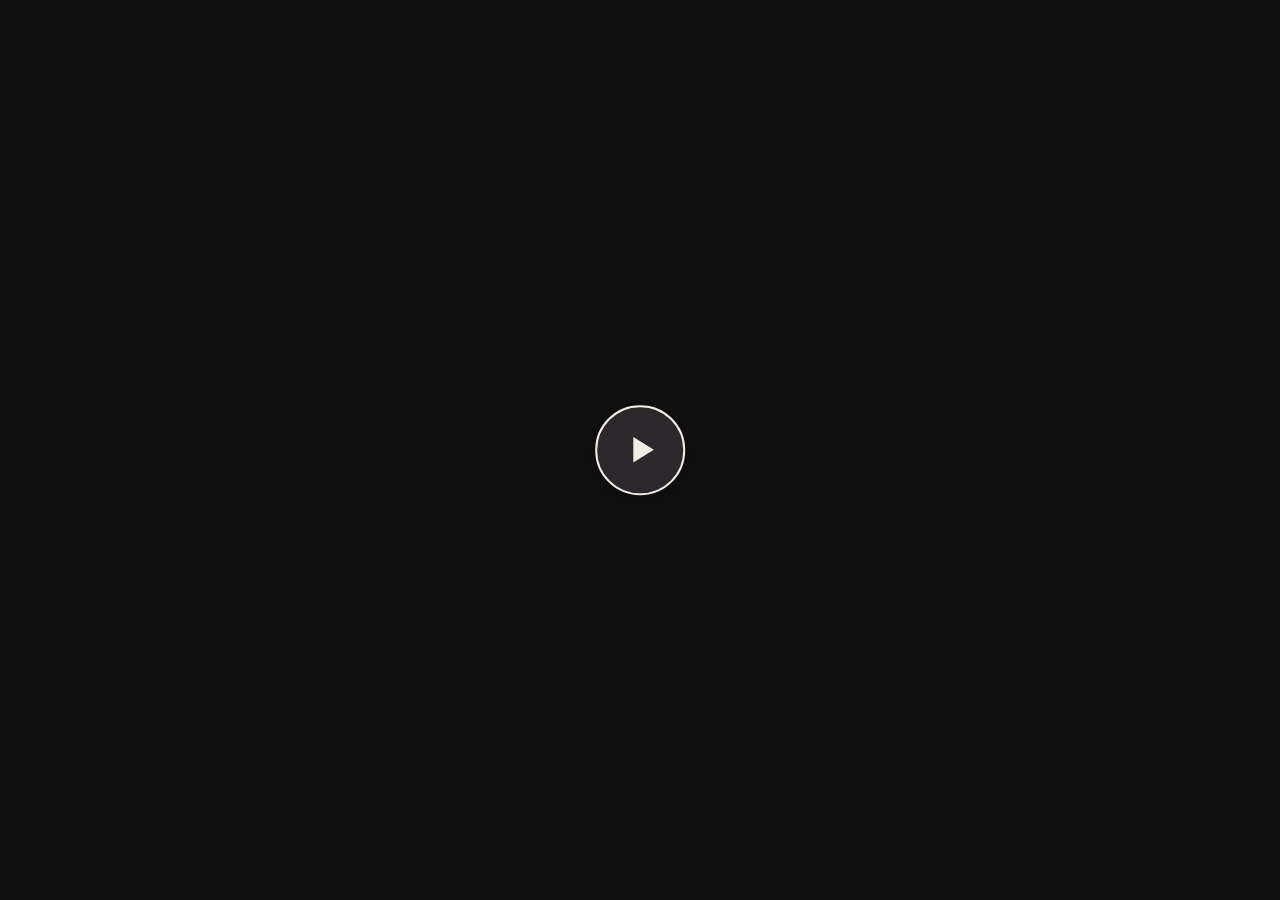
==== commit a5458d3d: "Wait for play button before starting opening video" ====
--- a/index.html
+++ b/index.html
@@ -6,15 +6,15 @@
   <meta name="theme-color" content="#322e33">
   <title>BioFeria · El hecho · Express v2 (seis voces)</title>
   <link rel="icon" type="image/png" href="assets/logo/icono-hoja.png">
-  <link rel="stylesheet" href="express.css">
+  <link rel="stylesheet" href="express.css?v=manual-intro">
   <link rel="stylesheet" href="slide08.css">
 </head>
 <body data-tone="a">
 <!-- ARCHIVO GENERADO: se arma con `python3 build.py` (pantallas en _work/gen.py) -->
 <div id="stage" tabindex="-1">
-<section class="slide tone-a clean" data-tr="circle" data-t="Ostensa"><div class="bleed"><video class="av" data-src="assets/ostensa/final-sin-sonido.mp4" poster="" muted loop playsinline preload="none"></video></div><div class="fit">
+<section class="slide tone-a clean" data-tr="circle" data-t="Ostensa"><div class="bleed"><video class="av" data-src="assets/ostensa/final-sin-sonido.mp4" data-manual="1" muted loop playsinline preload="metadata"></video><button class="video-start" type="button" aria-label="Reproducir video"><svg viewBox="0 0 32 32" aria-hidden="true"><path d="M11 6 27 16 11 26Z" fill="currentColor"/></svg></button></div><div class="fit">
 
-</div><aside class="n"><b>~70 s</b> · VOZ 1 · NATI — «Buenas tardes, somos Ostensa…» Pantalla limpia: solo el video concepto, sin textos, logo ni interfaz.</aside></section>
+</div><aside class="n"><b>~70 s</b> · VOZ 1 · NATI — «Buenas tardes, somos Ostensa…» Video concepto a pantalla completa. Espera el boton de play para comenzar; el boton desaparece al reproducir. Al volver a esta slide, queda pausado desde el inicio.</aside></section>
 
 <section class="slide tone-a nologo" data-tr="zoom" data-t="El punto de partida"><div class="fit">
 <style>.s2 .sp{position:absolute;image-rendering:pixelated;opacity:0;animation-duration:32.0s;animation-fill-mode:both;animation-timing-function:steps(1,end)}@keyframes sA{0%{opacity:0}1.219%{opacity:0}1.250%{opacity:1;transform:translateY(-50px)}1.813%{opacity:1;transform:none}11.219%{opacity:1}11.250%{opacity:0}100%{opacity:0}}@keyframes sB{0%{opacity:0}11.219%{opacity:0}11.250%{opacity:1;transform:translateY(-50px)}11.812%{opacity:1;transform:none}16.844%{opacity:1}16.875%{opacity:0}100%{opacity:0}}@keyframes sV{0%{opacity:0}11.219%{opacity:1;transform:none}12.500%{opacity:1;transform:translate(60px,120px) rotate(18deg)}15.313%{opacity:1;transform:translate(120px,520px) rotate(50deg)}15.625%{opacity:0}100%{opacity:0}}@keyframes sT1{0%{opacity:0}17.469%{opacity:0}17.500%{opacity:1;transform:translateY(-50px)}18.062%{opacity:1;transform:none}100%{opacity:1;transform:none}}@keyframes sT2{0%{opacity:0}19.031%{opacity:0}19.062%{opacity:1;transform:translateY(-50px)}19.625%{opacity:1;transform:none}100%{opacity:1;transform:none}}@keyframes sT3{0%{opacity:0}20.594%{opacity:0}20.625%{opacity:1;transform:translateY(-50px)}21.187%{opacity:1;transform:none}100%{opacity:1;transform:none}}@keyframes sVb{0%{opacity:0}21.844%{opacity:0}21.875%{opacity:1}27.781%{opacity:1}27.812%{opacity:0}100%{opacity:0}}@keyframes sVd{0%{opacity:0}28.094%{opacity:0}28.125%{opacity:1}34.031%{opacity:1}34.062%{opacity:0}100%{opacity:0}}@keyframes sH1{0%{opacity:0;transform:translate(0,0)}24.969%{opacity:0;transform:translate(0,0)}25.000%{opacity:1;transform:translate(0,0)}26.875%{opacity:1;transform:translate(14px,-56px)}28.750%{opacity:0;transform:translate(-8px,-120px)}100%{opacity:0}}@keyframes sH2{0%{opacity:0;transform:translate(0,0)}26.219%{opacity:0;transform:translate(0,0)}26.250%{opacity:1;transform:translate(0,0)}28.125%{opacity:1;transform:translate(14px,-56px)}30.000%{opacity:0;transform:translate(-8px,-120px)}100%{opacity:0}}@keyframes sH3{0%{opacity:0;transform:translate(0,0)}27.469%{opacity:0;transform:translate(0,0)}27.500%{opacity:1;transform:translate(0,0)}29.375%{opacity:1;transform:translate(14px,-56px)}31.250%{opacity:0;transform:translate(-8px,-120px)}100%{opacity:0}}@keyframes sLiftL{0%{transform:translateY(640px)}35.625%{transform:translateY(640px);animation-timing-function:ease-in}37.812%{transform:translateY(330px);animation-timing-function:ease-out}40.000%{transform:translateY(-70px);animation-timing-function:ease-in}41.562%{transform:translateY(0);animation-timing-function:ease-out}42.625%{transform:translateY(-26px);animation-timing-function:ease-in}43.500%{transform:translateY(0);animation-timing-function:ease-out}44.031%{transform:translateY(-7px);animation-timing-function:ease-in}44.375%{transform:translateY(0)}100%{transform:translateY(0)}}@keyframes sLiftB{0%{transform:translateY(330px)}35.625%{transform:translateY(330px);animation-timing-function:linear}37.812%{transform:translateY(330px);animation-timing-function:ease-out}40.000%{transform:translateY(-150px);animation-timing-function:ease-out}40.031%{transform:translateY(-150px);animation-timing-function:ease-in}43.500%{transform:translateY(0);animation-timing-function:ease-out}44.031%{transform:translateY(-7px);animation-timing-function:ease-in}44.375%{transform:translateY(0)}100%{transform:translateY(0)}}@keyframes sSq{0%{transform:scaleY(1)}37.812%{transform:scaleY(1)}38.062%{transform:scaleY(.85);animation-timing-function:ease-out}38.594%{transform:scaleY(1.12);animation-timing-function:ease-in-out}39.531%{transform:scaleY(1)}43.500%{transform:scaleY(1)}43.656%{transform:scaleY(.82);animation-timing-function:ease-out}44.281%{transform:scaleY(1.06);animation-timing-function:ease-in-out}44.688%{transform:scaleY(1)}100%{transform:scaleY(1)}}@keyframes sLf{0%{opacity:1;transform:translate(-200px,260px) rotate(-25deg)}50.938%{transform:translate(-200px,260px) rotate(-25deg) scaleX(1);animation-timing-function:ease-in-out}52.812%{transform:translate(130px,330px) rotate(20deg) scaleX(0.7);animation-timing-function:ease-in-out}54.688%{transform:translate(470px,400px) rotate(-15deg) scaleX(1);animation-timing-function:ease-in-out}56.250%{transform:translate(770px,560px) rotate(25deg) scaleX(0.75);animation-timing-function:ease-in-out}57.812%{transform:translate(960px,420px) rotate(-20deg) scaleX(1);animation-timing-function:ease-in-out}59.375%{transform:translate(1180px,610px) rotate(20deg) scaleX(0.7);animation-timing-function:ease-in-out}60.938%{transform:translate(1360px,470px) rotate(-18deg) scaleX(1);animation-timing-function:ease-in-out}62.500%{transform:translate(1700px,330px) rotate(25deg) scaleX(0.8);animation-timing-function:ease-in-out}64.062%{transform:translate(2150px,140px) rotate(-20deg) scaleX(1);animation-timing-function:ease-in-out}100%{opacity:1;transform:translate(2150px,140px) rotate(-20deg)}}@keyframes sBob{0%{transform:translateY(0)}50%{transform:translateY(-10px)}100%{transform:translateY(0)}}@keyframes sGx1{0%{left:440px}38.750%{left:440px;animation-timing-function:ease-in-out}43.438%{left:670px}100%{left:670px}}@keyframes sGx2{0%{left:840px}38.750%{left:840px;animation-timing-function:ease-in-out}43.438%{left:840px}100%{left:840px}}@keyframes sGx3{0%{left:1240px}38.750%{left:1240px;animation-timing-function:ease-in-out}43.438%{left:1010px}100%{left:1010px}}@keyframes sLk1{0%{transform:none}21.875%{transform:none}22.188%{transform:translateY(-40px)}22.750%{transform:none}23.188%{transform:translateY(-40px)}23.750%{transform:none}26.562%{transform:none}26.875%{transform:translateY(-40px)}27.437%{transform:none}27.875%{transform:translateY(-40px)}28.438%{transform:none}100%{transform:none}}@keyframes sLk2{0%{transform:none}25.000%{transform:none}25.312%{transform:translateX(14px)}25.625%{transform:translateX(-14px)}25.938%{transform:translateX(14px)}26.250%{transform:translateX(-14px)}26.562%{transform:none}29.688%{transform:none}30.000%{transform:translateX(14px)}30.312%{transform:translateX(-14px)}30.625%{transform:translateX(14px)}30.938%{transform:translateX(-14px)}31.250%{transform:none}100%{transform:none}}@keyframes sLk3{0%{transform:none}28.125%{transform:none}28.500%{transform:scaleY(.88)}29.063%{transform:scaleY(1.1)}29.625%{transform:scaleY(.92)}30.188%{transform:scaleY(1.06)}30.781%{transform:none}32.812%{transform:none}33.188%{transform:scaleY(.88)}33.750%{transform:scaleY(1.1)}34.312%{transform:scaleY(.92)}34.875%{transform:scaleY(1.06)}35.469%{transform:none}100%{transform:none}}.slide.on .s2 .sA{animation-name:sA}.slide.on .s2 .sB{animation-name:sB}.slide.on .s2 .sV{animation-name:sV}.slide.on .s2 .sT1{animation-name:sT1}.slide.on .s2 .sT2{animation-name:sT2}.slide.on .s2 .sT3{animation-name:sT3}.s2 .lift,.s2 .lg{position:absolute;left:0;top:0;width:1920px;height:1080px}.slide.on .s2 .lift{animation:sLiftB 32.0s both}.slide.on .s2 .lg{animation:sLiftL 32.0s both}.s2 .bw{position:absolute;width:240px;height:304px;transform-origin:50% 95%}.s2 .bw .sp{transform-origin:50% 95%}.slide.on .s2 .bw{animation:sSq 32.0s both}.slide.on .s2 .bw.k1{animation:sSq 32.0s both,sGx1 32.0s both}.slide.on .s2 .bw.k1 .sp{animation-name:sT1}.slide.on .s2 .bw.k1 .gw{animation:sLk1 32.0s steps(1,end) both,sBob 1.2s steps(1,end) 14.600000000000001s infinite backwards}.slide.on .s2 .bw.k2{animation:sSq 32.0s both,sGx2 32.0s both}.slide.on .s2 .bw.k2 .sp{animation-name:sT2}.slide.on .s2 .bw.k2 .gw{animation:sLk2 32.0s steps(1,end) both,sBob 1.2s steps(1,end) 14.600000000000001s infinite backwards}.slide.on .s2 .bw.k3{animation:sSq 32.0s both,sGx3 32.0s both}.slide.on .s2 .bw.k3 .sp{animation-name:sT3}.slide.on .s2 .bw.k3 .gw{animation:sLk3 32.0s steps(1,end) both,sBob 1.2s steps(1,end) 14.600000000000001s infinite backwards}.s2 .gw{position:absolute;inset:0;transform-origin:50% 95%}.s2 .sv{position:absolute;left:0;top:0;image-rendering:pixelated;opacity:0;animation-duration:32.0s;animation-fill-mode:both;animation-timing-function:steps(1,end)}.slide.on .s2 .sv.vb{animation-name:sVb}.slide.on .s2 .sv.vd{animation-name:sVd}.s2 .ht{position:absolute;image-rendering:pixelated;opacity:0;animation-duration:32.0s;animation-fill-mode:both;animation-timing-function:steps(8,end)}.slide.on .s2 .ht.h1{animation-name:sH1}.slide.on .s2 .ht.h2{animation-name:sH2}.slide.on .s2 .ht.h3{animation-name:sH3}.s2 .lf{position:absolute;left:0;opacity:0;pointer-events:none;z-index:6}.slide.on .s2 .lf{animation:sLf 32.0s both}</style><div class="s2" style="position:absolute;inset:0"><div style="position:absolute;left:300px;top:130px;width:1320px;height:700px;overflow:hidden"><img class="sp sA" src="assets/oso2/a-blind.png" alt="" style="left:0px;top:-308px;width:1320px;height:1672px"><img class="sp sB" src="assets/oso2/a-open.png" alt="" style="left:0px;top:-308px;width:1320px;height:1672px"></div><img class="sp sV" src="assets/oso2/venda.png" alt="" style="left:300px;top:-178px;width:1320px;height:1672px"><div class="lift"><div class="bw k1" style="left:440px;top:212px"><div class="gw"><img class="sp sT1" src="assets/oso2/b.png" alt="" style="left:0px;top:0px;width:240px;height:304px"><img class="sv vb" src="assets/oso2/b-smile.png" alt="" style="width:240px;height:304px"></div></div><div class="bw k2" style="left:840px;top:212px"><div class="gw"><img class="sp sT2" src="assets/oso2/c.png" alt="" style="left:0px;top:0px;width:240px;height:304px"></div><img class="ht h1" src="assets/oso2/heart.png" alt="" style="left:120px;top:20px;width:54px;height:48px"><img class="ht h2" src="assets/oso2/heart.png" alt="" style="left:140px;top:20px;width:54px;height:48px"><img class="ht h3" src="assets/oso2/heart.png" alt="" style="left:160px;top:20px;width:54px;height:48px"></div><div class="bw k3" style="left:1240px;top:212px"><div class="gw"><img class="sp sT3" src="assets/oso2/d.png" alt="" style="left:0px;top:0px;width:240px;height:304px"><img class="sv vd" src="assets/oso2/d-smile.png" alt="" style="width:240px;height:304px"></div></div></div><div class="lg"><img src="assets/logo/bioferia-sobre-oscuro-hd.png" alt="" style="position:absolute;left:360px;top:470px;width:1200px;height:auto"></div></div><div class="t fx f-fb " style="--d:14.2s;left:360px;top:750px;font-size:60px;width:1200px;line-height:1;">Y ahí encontramos nuestro <span class="y">punto de partida</span></div>
@@ -47,11 +47,11 @@
 <div class="s8-phone"><div class="s8-phone-screen"><iframe class="s8-app" title="Demo animada del quiz de Bioferia" tabindex="-1"></iframe></div></div>
 <div class="s8-caption">Una pregunta por día. Otras formas de mirar.</div><div class="s8-status" role="status"></div>
 </div>
-</div><aside class="n"><b>~26 s</b> · VOZ 3 · LU — Se escribe www.bioferia.com.ar y Enter abre la web casi a pantalla completa. Scroll suave; la ventana se reduce a la izquierda y entra el celular desde Inicio. Un cursor de mano abre el quiz de ropa, elige una respuesta, continúa y muestra la elección junto a otras miradas. Secuencia de 26 s: app desde el segundo 8, comparación desde el 22. Scroll web continuo, ajustado a la altura de la pagina para llegar al final a los 21 s, cuando aparece la comparacion; sigue moviendose despues del quiz, sin hoja flotante. Al volver a entrar, todo se reinicia.</aside></section>
+</div><aside class="n"><b>~26 s</b> · VOZ 3 · LU — Se escribe www.bioferia.com.ar y Enter abre la web casi a pantalla completa. Scroll suave; la ventana se reduce a la izquierda y entra el celular desde Inicio. Un cursor de mano abre el quiz de ropa, elige una respuesta, continúa y muestra la elección junto a otras miradas. Secuencia de 26 s: app desde el segundo 8, comparación desde el 22. Scroll web continuo a ritmo intermedio constante (230 px/s), sin forzar la llegada al final; sigue moviendose al costado y despues del quiz, sin hoja flotante. Al volver a entrar, todo se reinicia.</aside></section>
 
-<section class="slide tone-a" data-tr="up" data-t="Todo lo que estamos sumando"><div class="fit">
-<div class="ab fx f-fr card" style="--d:0.3s;--r:1.2deg;left:620px;top:90px;width:1200px;height:675px;background:repeating-linear-gradient(135deg,#3a3540 0 26px,#322e33 26px 52px);outline:4px dashed #fdff1a;outline-offset:-14px;color:#f1ede4;"><div style="position:absolute;inset:0;display:grid;place-items:center;text-align:center;padding:30px"><div><div style="font:800 46px/1.05 var(--f-ui);text-transform:uppercase;letter-spacing:.06em;color:#fdff1a">Video · persona caminando con el celu frente a un afiche</div><div style="font:500 22px var(--f-ui);margin-top:14px;opacity:.8">placeholder · todavía no está la pieza</div></div></div></div><img class="ab fx f-fl l-fl ph" style="--d:0.6s;--r:-4deg;--ld:6s;left:100px;top:110px;width:330px;height:412px;z-index:3;" src="assets/ig/feed/f05.jpg" alt="" loading="lazy"><img class="ab fx f-fl l-fl ph" style="--d:1.1s;--r:3deg;--ld:7s;left:220px;top:400px;width:330px;height:739px;z-index:3;" src="assets/yt/cel-1.jpg" alt="" loading="lazy"><img class="ab fx f-fl l-fl ph" style="--d:1.6s;--r:-3deg;--ld:8s;left:100px;top:690px;width:330px;height:467px;z-index:3;" src="assets/posters/poster03.jpg" alt="" loading="lazy"><div class="t fx f-fb sp " style="--d:1.2s;left:620px;top:810px;font-size:80px;line-height:.98;">Fíjense todo lo<br>que estamos <span class="y">sumando</span></div><div class="stw fx f-pop" style="--d:2.4s;--r:-3deg;left:1500px;top:840px;z-index:6;"><div class="st amo4 vi" style="font-size:30px;--j:1.5px;">Redes · web · app</div></div>
-</div><aside class="n"><b>~40 s</b> · VOZ 4 · JOR — «Fíjense todo lo que estamos sumando: BioFeria ya no necesita esperar a que abran sus puertas para conectar con las personas.» Repaso rápido de redes, web y app; la persona caminando con el celu frente a un afiche.</aside></section>
+<section class="slide tone-a clean" data-tr="up" data-t="Todo lo que estamos sumando"><div class="bleed"><video class="av" data-src="assets/Bioferia-app-19s-estable-v2-cortes.mp4" muted playsinline preload="none"></video></div><div class="fit">
+
+</div><aside class="n"><b>~19 s</b> · VOZ 4 · JOR - «Fíjense todo lo que estamos sumando: BioFeria ya no necesita esperar a que abran sus puertas para conectar con las personas.» Solo el video Bioferia-app-19s-estable-v2-cortes a pantalla completa, sin elementos superpuestos. Dura 19 s, sin audio; queda en el último cuadro y reinicia al volver a entrar.</aside></section>
 
 <section class="slide tone-a" data-tr="zoom" data-t="Y por fin llegamos"><div class="bleed"><video class="av" data-src="assets/espacios/entrada-apertura.mp4" poster="assets/espacios/3di-entrada.jpg" muted loop playsinline preload="none"></video></div><div class="bleed" style="background:linear-gradient(180deg,rgba(0,0,0,.5) 0,transparent 28%,transparent 55%,rgba(0,0,0,.75) 100%)"></div><div class="fit">
 <div class="t fx f-slam sp " style="--d:0.6s;left:0px;top:770px;font-size:150px;width:1920px;z-index:5;text-align:center;text-shadow:0 4px 24px rgba(0,0,0,.6)">¡Y por fin <span class="y">llegamos!</span></div><div class="ab fx f-fr card" style="--d:2.2s;--r:3deg;left:1230px;top:70px;width:600px;height:338px;z-index:6;outline:5px solid #f1ede4"><video class="av" data-src="assets/espacios/escenario-feria.mp4" poster="assets/espacios/3di-escenario.jpg" muted loop playsinline preload="none" style="width:100%;height:100%;object-fit:cover;display:block;background:#111"></video></div>
@@ -69,9 +69,9 @@
 <div class="t fx f-fl sp " style="--d:0.1s;left:96px;top:50px;font-size:78px;">Entrás y todo está <span class="y">ahí</span></div><div class="ab card cyc2 fx f-fl" style="--d:.3s;--cy:9s;--r:-1.5deg;left:96px;top:170px;width:640px;height:392px;background:#f0eee4"><div style="--k:0;--n:2"><img class="kb" src="assets/senal2/mapa-recorrido.webp" style="width:100%;height:100%;object-fit:cover" alt=""></div><div style="--k:1;--n:2"><img src="assets/senal2/mapa-picto-m.jpg" style="width:100%;height:100%;object-fit:cover;object-position:50% 40%" alt=""></div></div><div class="stw fx f-pop" style="--d:1.0s;--r:-2deg;left:110px;top:575px;z-index:7;"><div class="st amo4 dk" style="font-size:22px;--j:1.1px;">Un mapa que te ubica</div></div><div class="ab card cyc fx f-fb" style="--d:.7s;--cy:10s;--r:2deg;left:96px;top:630px;width:640px;height:330px;background:#222"><div style="--k:0;--n:5"><img src="assets/senal2/hito-moda-m.jpg" style="width:100%;height:100%;object-fit:cover" alt=""></div><div style="--k:1;--n:5"><img src="assets/senal2/colgante-m.jpg" style="width:100%;height:100%;object-fit:cover" alt=""></div><div style="--k:2;--n:5"><img src="assets/senal2/dist-1-m.jpg" style="width:100%;height:100%;object-fit:cover" alt=""></div><div style="--k:3;--n:5"><img src="assets/senal2/muro-m.jpg" style="width:100%;height:100%;object-fit:cover" alt=""></div><div style="--k:4;--n:5"><img src="assets/senal2/mercado-m.jpg" style="width:100%;height:100%;object-fit:cover" alt=""></div></div><div class="stw fx f-pop" style="--d:1.4s;--r:2deg;left:110px;top:970px;z-index:7;"><div class="st amo4 vi" style="font-size:22px;--j:1.1px;">Señales que te guían</div></div><div class="mq " style="left:790px;top:200px;width:1130px;height:230px;--mt:55s;"><div class="tk" style="gap:18px;"><div style="width:200px;height:200px;margin-right:20px;filter:drop-shadow(7px 9px 0 rgba(0,0,0,.28))"><div style="width:100%;height:100%;background:#332e34;clip-path:polygon(4% 10%,38% 0,96% 6%,100% 52%,94% 100%,52% 94%,0 100%,6% 48%);display:grid;place-items:center"><div style="width:calc(100% - 6px);height:calc(100% - 6px);background:#f0eee4;clip-path:polygon(4% 10%,38% 0,96% 6%,100% 52%,94% 100%,52% 94%,0 100%,6% 48%);display:grid;place-items:center"><img src="assets/pictos/area-descanso-picto.svg" style="width:138px;height:138px" alt=""></div></div></div><div style="width:200px;height:200px;margin-right:20px;filter:drop-shadow(7px 9px 0 rgba(0,0,0,.28))"><div style="width:100%;height:100%;background:#332e34;clip-path:polygon(3% 8%,48% 2%,97% 7%,100% 55%,95% 96%,45% 100%,2% 93%,0 40%);display:grid;place-items:center"><div style="width:calc(100% - 6px);height:calc(100% - 6px);background:#f0eee4;clip-path:polygon(3% 8%,48% 2%,97% 7%,100% 55%,95% 96%,45% 100%,2% 93%,0 40%);display:grid;place-items:center"><img src="assets/pictos/arquitecturayjardin-picto.svg" style="width:138px;height:138px" alt=""></div></div></div><div style="width:200px;height:200px;margin-right:20px;filter:drop-shadow(7px 9px 0 rgba(0,0,0,.28))"><div style="width:100%;height:100%;background:#332e34;clip-path:polygon(6% 4%,55% 0,100% 10%,96% 58%,100% 96%,50% 98%,0 94%,3% 45%);display:grid;place-items:center"><div style="width:calc(100% - 6px);height:calc(100% - 6px);background:#f0eee4;clip-path:polygon(6% 4%,55% 0,100% 10%,96% 58%,100% 96%,50% 98%,0 94%,3% 45%);display:grid;place-items:center"><img src="assets/pictos/bano-accesible-picto.svg" style="width:138px;height:138px" alt=""></div></div></div><div style="width:200px;height:200px;margin-right:20px;filter:drop-shadow(7px 9px 0 rgba(0,0,0,.28))"><div style="width:100%;height:100%;background:#332e34;clip-path:polygon(0 6%,42% 3%,94% 0,98% 46%,92% 100%,40% 95%,5% 100%,4% 52%);display:grid;place-items:center"><div style="width:calc(100% - 6px);height:calc(100% - 6px);background:#f0eee4;clip-path:polygon(0 6%,42% 3%,94% 0,98% 46%,92% 100%,40% 95%,5% 100%,4% 52%);display:grid;place-items:center"><img src="assets/pictos/bano-picto.svg" style="width:138px;height:138px" alt=""></div></div></div><div style="width:200px;height:200px;margin-right:20px;filter:drop-shadow(7px 9px 0 rgba(0,0,0,.28))"><div style="width:100%;height:100%;background:#332e34;clip-path:polygon(4% 10%,38% 0,96% 6%,100% 52%,94% 100%,52% 94%,0 100%,6% 48%);display:grid;place-items:center"><div style="width:calc(100% - 6px);height:calc(100% - 6px);background:#f0eee4;clip-path:polygon(4% 10%,38% 0,96% 6%,100% 52%,94% 100%,52% 94%,0 100%,6% 48%);display:grid;place-items:center"><img src="assets/pictos/bienestar-picto.svg" style="width:138px;height:138px" alt=""></div></div></div><div style="width:200px;height:200px;margin-right:20px;filter:drop-shadow(7px 9px 0 rgba(0,0,0,.28))"><div style="width:100%;height:100%;background:#332e34;clip-path:polygon(3% 8%,48% 2%,97% 7%,100% 55%,95% 96%,45% 100%,2% 93%,0 40%);display:grid;place-items:center"><div style="width:calc(100% - 6px);height:calc(100% - 6px);background:#f0eee4;clip-path:polygon(3% 8%,48% 2%,97% 7%,100% 55%,95% 96%,45% 100%,2% 93%,0 40%);display:grid;place-items:center"><img src="assets/pictos/boleteria-picto.svg" style="width:138px;height:138px" alt=""></div></div></div><div style="width:200px;height:200px;margin-right:20px;filter:drop-shadow(7px 9px 0 rgba(0,0,0,.28))"><div style="width:100%;height:100%;background:#332e34;clip-path:polygon(6% 4%,55% 0,100% 10%,96% 58%,100% 96%,50% 98%,0 94%,3% 45%);display:grid;place-items:center"><div style="width:calc(100% - 6px);height:calc(100% - 6px);background:#f0eee4;clip-path:polygon(6% 4%,55% 0,100% 10%,96% 58%,100% 96%,50% 98%,0 94%,3% 45%);display:grid;place-items:center"><img src="assets/pictos/centro-info-picto.svg" style="width:138px;height:138px" alt=""></div></div></div><div style="width:200px;height:200px;margin-right:20px;filter:drop-shadow(7px 9px 0 rgba(0,0,0,.28))"><div style="width:100%;height:100%;background:#332e34;clip-path:polygon(0 6%,42% 3%,94% 0,98% 46%,92% 100%,40% 95%,5% 100%,4% 52%);display:grid;place-items:center"><div style="width:calc(100% - 6px);height:calc(100% - 6px);background:#f0eee4;clip-path:polygon(0 6%,42% 3%,94% 0,98% 46%,92% 100%,40% 95%,5% 100%,4% 52%);display:grid;place-items:center"><img src="assets/pictos/disenoydeco-picto.svg" style="width:138px;height:138px" alt=""></div></div></div><div style="width:200px;height:200px;margin-right:20px;filter:drop-shadow(7px 9px 0 rgba(0,0,0,.28))"><div style="width:100%;height:100%;background:#332e34;clip-path:polygon(4% 10%,38% 0,96% 6%,100% 52%,94% 100%,52% 94%,0 100%,6% 48%);display:grid;place-items:center"><div style="width:calc(100% - 6px);height:calc(100% - 6px);background:#f0eee4;clip-path:polygon(4% 10%,38% 0,96% 6%,100% 52%,94% 100%,52% 94%,0 100%,6% 48%);display:grid;place-items:center"><img src="assets/pictos/gastronomia-picto.svg" style="width:138px;height:138px" alt=""></div></div></div><div style="width:200px;height:200px;margin-right:20px;filter:drop-shadow(7px 9px 0 rgba(0,0,0,.28))"><div style="width:100%;height:100%;background:#332e34;clip-path:polygon(3% 8%,48% 2%,97% 7%,100% 55%,95% 96%,45% 100%,2% 93%,0 40%);display:grid;place-items:center"><div style="width:calc(100% - 6px);height:calc(100% - 6px);background:#f0eee4;clip-path:polygon(3% 8%,48% 2%,97% 7%,100% 55%,95% 96%,45% 100%,2% 93%,0 40%);display:grid;place-items:center"><img src="assets/pictos/horarios-picto.svg" style="width:138px;height:138px" alt=""></div></div></div><div style="width:200px;height:200px;margin-right:20px;filter:drop-shadow(7px 9px 0 rgba(0,0,0,.28))"><div style="width:100%;height:100%;background:#332e34;clip-path:polygon(6% 4%,55% 0,100% 10%,96% 58%,100% 96%,50% 98%,0 94%,3% 45%);display:grid;place-items:center"><div style="width:calc(100% - 6px);height:calc(100% - 6px);background:#f0eee4;clip-path:polygon(6% 4%,55% 0,100% 10%,96% 58%,100% 96%,50% 98%,0 94%,3% 45%);display:grid;place-items:center"><img src="assets/pictos/mercado-picto.svg" style="width:138px;height:138px" alt=""></div></div></div><div style="width:200px;height:200px;margin-right:20px;filter:drop-shadow(7px 9px 0 rgba(0,0,0,.28))"><div style="width:100%;height:100%;background:#332e34;clip-path:polygon(0 6%,42% 3%,94% 0,98% 46%,92% 100%,40% 95%,5% 100%,4% 52%);display:grid;place-items:center"><div style="width:calc(100% - 6px);height:calc(100% - 6px);background:#f0eee4;clip-path:polygon(0 6%,42% 3%,94% 0,98% 46%,92% 100%,40% 95%,5% 100%,4% 52%);display:grid;place-items:center"><img src="assets/pictos/moda-picto.svg" style="width:138px;height:138px" alt=""></div></div></div><div style="width:200px;height:200px;margin-right:20px;filter:drop-shadow(7px 9px 0 rgba(0,0,0,.28))"><div style="width:100%;height:100%;background:#332e34;clip-path:polygon(4% 10%,38% 0,96% 6%,100% 52%,94% 100%,52% 94%,0 100%,6% 48%);display:grid;place-items:center"><div style="width:calc(100% - 6px);height:calc(100% - 6px);background:#f0eee4;clip-path:polygon(4% 10%,38% 0,96% 6%,100% 52%,94% 100%,52% 94%,0 100%,6% 48%);display:grid;place-items:center"><img src="assets/pictos/ong-picto.svg" style="width:138px;height:138px" alt=""></div></div></div><div style="width:200px;height:200px;margin-right:20px;filter:drop-shadow(7px 9px 0 rgba(0,0,0,.28))"><div style="width:100%;height:100%;background:#332e34;clip-path:polygon(3% 8%,48% 2%,97% 7%,100% 55%,95% 96%,45% 100%,2% 93%,0 40%);display:grid;place-items:center"><div style="width:calc(100% - 6px);height:calc(100% - 6px);background:#f0eee4;clip-path:polygon(3% 8%,48% 2%,97% 7%,100% 55%,95% 96%,45% 100%,2% 93%,0 40%);display:grid;place-items:center"><img src="assets/pictos/permitido-bicicletas-picto.svg" style="width:138px;height:138px" alt=""></div></div></div><div style="width:200px;height:200px;margin-right:20px;filter:drop-shadow(7px 9px 0 rgba(0,0,0,.28))"><div style="width:100%;height:100%;background:#332e34;clip-path:polygon(6% 4%,55% 0,100% 10%,96% 58%,100% 96%,50% 98%,0 94%,3% 45%);display:grid;place-items:center"><div style="width:calc(100% - 6px);height:calc(100% - 6px);background:#f0eee4;clip-path:polygon(6% 4%,55% 0,100% 10%,96% 58%,100% 96%,50% 98%,0 94%,3% 45%);display:grid;place-items:center"><img src="assets/pictos/primeros-auxilios-picto.svg" style="width:138px;height:138px" alt=""></div></div></div><div style="width:200px;height:200px;margin-right:20px;filter:drop-shadow(7px 9px 0 rgba(0,0,0,.28))"><div style="width:100%;height:100%;background:#332e34;clip-path:polygon(0 6%,42% 3%,94% 0,98% 46%,92% 100%,40% 95%,5% 100%,4% 52%);display:grid;place-items:center"><div style="width:calc(100% - 6px);height:calc(100% - 6px);background:#f0eee4;clip-path:polygon(0 6%,42% 3%,94% 0,98% 46%,92% 100%,40% 95%,5% 100%,4% 52%);display:grid;place-items:center"><img src="assets/pictos/prohibido-fumar-picto.svg" style="width:138px;height:138px" alt=""></div></div></div><div style="width:200px;height:200px;margin-right:20px;filter:drop-shadow(7px 9px 0 rgba(0,0,0,.28))"><div style="width:100%;height:100%;background:#332e34;clip-path:polygon(4% 10%,38% 0,96% 6%,100% 52%,94% 100%,52% 94%,0 100%,6% 48%);display:grid;place-items:center"><div style="width:calc(100% - 6px);height:calc(100% - 6px);background:#f0eee4;clip-path:polygon(4% 10%,38% 0,96% 6%,100% 52%,94% 100%,52% 94%,0 100%,6% 48%);display:grid;place-items:center"><img src="assets/pictos/punto-hidratacion-picto.svg" style="width:138px;height:138px" alt=""></div></div></div><div style="width:200px;height:200px;margin-right:20px;filter:drop-shadow(7px 9px 0 rgba(0,0,0,.28))"><div style="width:100%;height:100%;background:#332e34;clip-path:polygon(3% 8%,48% 2%,97% 7%,100% 55%,95% 96%,45% 100%,2% 93%,0 40%);display:grid;place-items:center"><div style="width:calc(100% - 6px);height:calc(100% - 6px);background:#f0eee4;clip-path:polygon(3% 8%,48% 2%,97% 7%,100% 55%,95% 96%,45% 100%,2% 93%,0 40%);display:grid;place-items:center"><img src="assets/pictos/reciclaje-picto.svg" style="width:138px;height:138px" alt=""></div></div></div><div style="width:200px;height:200px;margin-right:20px;filter:drop-shadow(7px 9px 0 rgba(0,0,0,.28))"><div style="width:100%;height:100%;background:#332e34;clip-path:polygon(6% 4%,55% 0,100% 10%,96% 58%,100% 96%,50% 98%,0 94%,3% 45%);display:grid;place-items:center"><div style="width:calc(100% - 6px);height:calc(100% - 6px);background:#f0eee4;clip-path:polygon(6% 4%,55% 0,100% 10%,96% 58%,100% 96%,50% 98%,0 94%,3% 45%);display:grid;place-items:center"><img src="assets/pictos/salida-emergencia-picto.svg" style="width:138px;height:138px" alt=""></div></div></div><div style="width:200px;height:200px;margin-right:20px;filter:drop-shadow(7px 9px 0 rgba(0,0,0,.28))"><div style="width:100%;height:100%;background:#332e34;clip-path:polygon(0 6%,42% 3%,94% 0,98% 46%,92% 100%,40% 95%,5% 100%,4% 52%);display:grid;place-items:center"><div style="width:calc(100% - 6px);height:calc(100% - 6px);background:#f0eee4;clip-path:polygon(0 6%,42% 3%,94% 0,98% 46%,92% 100%,40% 95%,5% 100%,4% 52%);display:grid;place-items:center"><img src="assets/pictos/turismo-picto.svg" style="width:138px;height:138px" alt=""></div></div></div><div style="width:200px;height:200px;margin-right:20px;filter:drop-shadow(7px 9px 0 rgba(0,0,0,.28))"><div style="width:100%;height:100%;background:#332e34;clip-path:polygon(4% 10%,38% 0,96% 6%,100% 52%,94% 100%,52% 94%,0 100%,6% 48%);display:grid;place-items:center"><div style="width:calc(100% - 6px);height:calc(100% - 6px);background:#f0eee4;clip-path:polygon(4% 10%,38% 0,96% 6%,100% 52%,94% 100%,52% 94%,0 100%,6% 48%);display:grid;place-items:center"><img src="assets/pictos/zona-infancia-picto.svg" style="width:138px;height:138px" alt=""></div></div></div><div style="width:200px;height:200px;margin-right:20px;filter:drop-shadow(7px 9px 0 rgba(0,0,0,.28))"><div style="width:100%;height:100%;background:#332e34;clip-path:polygon(4% 10%,38% 0,96% 6%,100% 52%,94% 100%,52% 94%,0 100%,6% 48%);display:grid;place-items:center"><div style="width:calc(100% - 6px);height:calc(100% - 6px);background:#f0eee4;clip-path:polygon(4% 10%,38% 0,96% 6%,100% 52%,94% 100%,52% 94%,0 100%,6% 48%);display:grid;place-items:center"><img src="assets/pictos/area-descanso-picto.svg" style="width:138px;height:138px" alt=""></div></div></div><div style="width:200px;height:200px;margin-right:20px;filter:drop-shadow(7px 9px 0 rgba(0,0,0,.28))"><div style="width:100%;height:100%;background:#332e34;clip-path:polygon(3% 8%,48% 2%,97% 7%,100% 55%,95% 96%,45% 100%,2% 93%,0 40%);display:grid;place-items:center"><div style="width:calc(100% - 6px);height:calc(100% - 6px);background:#f0eee4;clip-path:polygon(3% 8%,48% 2%,97% 7%,100% 55%,95% 96%,45% 100%,2% 93%,0 40%);display:grid;place-items:center"><img src="assets/pictos/arquitecturayjardin-picto.svg" style="width:138px;height:138px" alt=""></div></div></div><div style="width:200px;height:200px;margin-right:20px;filter:drop-shadow(7px 9px 0 rgba(0,0,0,.28))"><div style="width:100%;height:100%;background:#332e34;clip-path:polygon(6% 4%,55% 0,100% 10%,96% 58%,100% 96%,50% 98%,0 94%,3% 45%);display:grid;place-items:center"><div style="width:calc(100% - 6px);height:calc(100% - 6px);background:#f0eee4;clip-path:polygon(6% 4%,55% 0,100% 10%,96% 58%,100% 96%,50% 98%,0 94%,3% 45%);display:grid;place-items:center"><img src="assets/pictos/bano-accesible-picto.svg" style="width:138px;height:138px" alt=""></div></div></div><div style="width:200px;height:200px;margin-right:20px;filter:drop-shadow(7px 9px 0 rgba(0,0,0,.28))"><div style="width:100%;height:100%;background:#332e34;clip-path:polygon(0 6%,42% 3%,94% 0,98% 46%,92% 100%,40% 95%,5% 100%,4% 52%);display:grid;place-items:center"><div style="width:calc(100% - 6px);height:calc(100% - 6px);background:#f0eee4;clip-path:polygon(0 6%,42% 3%,94% 0,98% 46%,92% 100%,40% 95%,5% 100%,4% 52%);display:grid;place-items:center"><img src="assets/pictos/bano-picto.svg" style="width:138px;height:138px" alt=""></div></div></div><div style="width:200px;height:200px;margin-right:20px;filter:drop-shadow(7px 9px 0 rgba(0,0,0,.28))"><div style="width:100%;height:100%;background:#332e34;clip-path:polygon(4% 10%,38% 0,96% 6%,100% 52%,94% 100%,52% 94%,0 100%,6% 48%);display:grid;place-items:center"><div style="width:calc(100% - 6px);height:calc(100% - 6px);background:#f0eee4;clip-path:polygon(4% 10%,38% 0,96% 6%,100% 52%,94% 100%,52% 94%,0 100%,6% 48%);display:grid;place-items:center"><img src="assets/pictos/bienestar-picto.svg" style="width:138px;height:138px" alt=""></div></div></div><div style="width:200px;height:200px;margin-right:20px;filter:drop-shadow(7px 9px 0 rgba(0,0,0,.28))"><div style="width:100%;height:100%;background:#332e34;clip-path:polygon(3% 8%,48% 2%,97% 7%,100% 55%,95% 96%,45% 100%,2% 93%,0 40%);display:grid;place-items:center"><div style="width:calc(100% - 6px);height:calc(100% - 6px);background:#f0eee4;clip-path:polygon(3% 8%,48% 2%,97% 7%,100% 55%,95% 96%,45% 100%,2% 93%,0 40%);display:grid;place-items:center"><img src="assets/pictos/boleteria-picto.svg" style="width:138px;height:138px" alt=""></div></div></div><div style="width:200px;height:200px;margin-right:20px;filter:drop-shadow(7px 9px 0 rgba(0,0,0,.28))"><div style="width:100%;height:100%;background:#332e34;clip-path:polygon(6% 4%,55% 0,100% 10%,96% 58%,100% 96%,50% 98%,0 94%,3% 45%);display:grid;place-items:center"><div style="width:calc(100% - 6px);height:calc(100% - 6px);background:#f0eee4;clip-path:polygon(6% 4%,55% 0,100% 10%,96% 58%,100% 96%,50% 98%,0 94%,3% 45%);display:grid;place-items:center"><img src="assets/pictos/centro-info-picto.svg" style="width:138px;height:138px" alt=""></div></div></div><div style="width:200px;height:200px;margin-right:20px;filter:drop-shadow(7px 9px 0 rgba(0,0,0,.28))"><div style="width:100%;height:100%;background:#332e34;clip-path:polygon(0 6%,42% 3%,94% 0,98% 46%,92% 100%,40% 95%,5% 100%,4% 52%);display:grid;place-items:center"><div style="width:calc(100% - 6px);height:calc(100% - 6px);background:#f0eee4;clip-path:polygon(0 6%,42% 3%,94% 0,98% 46%,92% 100%,40% 95%,5% 100%,4% 52%);display:grid;place-items:center"><img src="assets/pictos/disenoydeco-picto.svg" style="width:138px;height:138px" alt=""></div></div></div><div style="width:200px;height:200px;margin-right:20px;filter:drop-shadow(7px 9px 0 rgba(0,0,0,.28))"><div style="width:100%;height:100%;background:#332e34;clip-path:polygon(4% 10%,38% 0,96% 6%,100% 52%,94% 100%,52% 94%,0 100%,6% 48%);display:grid;place-items:center"><div style="width:calc(100% - 6px);height:calc(100% - 6px);background:#f0eee4;clip-path:polygon(4% 10%,38% 0,96% 6%,100% 52%,94% 100%,52% 94%,0 100%,6% 48%);display:grid;place-items:center"><img src="assets/pictos/gastronomia-picto.svg" style="width:138px;height:138px" alt=""></div></div></div><div style="width:200px;height:200px;margin-right:20px;filter:drop-shadow(7px 9px 0 rgba(0,0,0,.28))"><div style="width:100%;height:100%;background:#332e34;clip-path:polygon(3% 8%,48% 2%,97% 7%,100% 55%,95% 96%,45% 100%,2% 93%,0 40%);display:grid;place-items:center"><div style="width:calc(100% - 6px);height:calc(100% - 6px);background:#f0eee4;clip-path:polygon(3% 8%,48% 2%,97% 7%,100% 55%,95% 96%,45% 100%,2% 93%,0 40%);display:grid;place-items:center"><img src="assets/pictos/horarios-picto.svg" style="width:138px;height:138px" alt=""></div></div></div><div style="width:200px;height:200px;margin-right:20px;filter:drop-shadow(7px 9px 0 rgba(0,0,0,.28))"><div style="width:100%;height:100%;background:#332e34;clip-path:polygon(6% 4%,55% 0,100% 10%,96% 58%,100% 96%,50% 98%,0 94%,3% 45%);display:grid;place-items:center"><div style="width:calc(100% - 6px);height:calc(100% - 6px);background:#f0eee4;clip-path:polygon(6% 4%,55% 0,100% 10%,96% 58%,100% 96%,50% 98%,0 94%,3% 45%);display:grid;place-items:center"><img src="assets/pictos/mercado-picto.svg" style="width:138px;height:138px" alt=""></div></div></div><div style="width:200px;height:200px;margin-right:20px;filter:drop-shadow(7px 9px 0 rgba(0,0,0,.28))"><div style="width:100%;height:100%;background:#332e34;clip-path:polygon(0 6%,42% 3%,94% 0,98% 46%,92% 100%,40% 95%,5% 100%,4% 52%);display:grid;place-items:center"><div style="width:calc(100% - 6px);height:calc(100% - 6px);background:#f0eee4;clip-path:polygon(0 6%,42% 3%,94% 0,98% 46%,92% 100%,40% 95%,5% 100%,4% 52%);display:grid;place-items:center"><img src="assets/pictos/moda-picto.svg" style="width:138px;height:138px" alt=""></div></div></div><div style="width:200px;height:200px;margin-right:20px;filter:drop-shadow(7px 9px 0 rgba(0,0,0,.28))"><div style="width:100%;height:100%;background:#332e34;clip-path:polygon(4% 10%,38% 0,96% 6%,100% 52%,94% 100%,52% 94%,0 100%,6% 48%);display:grid;place-items:center"><div style="width:calc(100% - 6px);height:calc(100% - 6px);background:#f0eee4;clip-path:polygon(4% 10%,38% 0,96% 6%,100% 52%,94% 100%,52% 94%,0 100%,6% 48%);display:grid;place-items:center"><img src="assets/pictos/ong-picto.svg" style="width:138px;height:138px" alt=""></div></div></div><div style="width:200px;height:200px;margin-right:20px;filter:drop-shadow(7px 9px 0 rgba(0,0,0,.28))"><div style="width:100%;height:100%;background:#332e34;clip-path:polygon(3% 8%,48% 2%,97% 7%,100% 55%,95% 96%,45% 100%,2% 93%,0 40%);display:grid;place-items:center"><div style="width:calc(100% - 6px);height:calc(100% - 6px);background:#f0eee4;clip-path:polygon(3% 8%,48% 2%,97% 7%,100% 55%,95% 96%,45% 100%,2% 93%,0 40%);display:grid;place-items:center"><img src="assets/pictos/permitido-bicicletas-picto.svg" style="width:138px;height:138px" alt=""></div></div></div><div style="width:200px;height:200px;margin-right:20px;filter:drop-shadow(7px 9px 0 rgba(0,0,0,.28))"><div style="width:100%;height:100%;background:#332e34;clip-path:polygon(6% 4%,55% 0,100% 10%,96% 58%,100% 96%,50% 98%,0 94%,3% 45%);display:grid;place-items:center"><div style="width:calc(100% - 6px);height:calc(100% - 6px);background:#f0eee4;clip-path:polygon(6% 4%,55% 0,100% 10%,96% 58%,100% 96%,50% 98%,0 94%,3% 45%);display:grid;place-items:center"><img src="assets/pictos/primeros-auxilios-picto.svg" style="width:138px;height:138px" alt=""></div></div></div><div style="width:200px;height:200px;margin-right:20px;filter:drop-shadow(7px 9px 0 rgba(0,0,0,.28))"><div style="width:100%;height:100%;background:#332e34;clip-path:polygon(0 6%,42% 3%,94% 0,98% 46%,92% 100%,40% 95%,5% 100%,4% 52%);display:grid;place-items:center"><div style="width:calc(100% - 6px);height:calc(100% - 6px);background:#f0eee4;clip-path:polygon(0 6%,42% 3%,94% 0,98% 46%,92% 100%,40% 95%,5% 100%,4% 52%);display:grid;place-items:center"><img src="assets/pictos/prohibido-fumar-picto.svg" style="width:138px;height:138px" alt=""></div></div></div><div style="width:200px;height:200px;margin-right:20px;filter:drop-shadow(7px 9px 0 rgba(0,0,0,.28))"><div style="width:100%;height:100%;background:#332e34;clip-path:polygon(4% 10%,38% 0,96% 6%,100% 52%,94% 100%,52% 94%,0 100%,6% 48%);display:grid;place-items:center"><div style="width:calc(100% - 6px);height:calc(100% - 6px);background:#f0eee4;clip-path:polygon(4% 10%,38% 0,96% 6%,100% 52%,94% 100%,52% 94%,0 100%,6% 48%);display:grid;place-items:center"><img src="assets/pictos/punto-hidratacion-picto.svg" style="width:138px;height:138px" alt=""></div></div></div><div style="width:200px;height:200px;margin-right:20px;filter:drop-shadow(7px 9px 0 rgba(0,0,0,.28))"><div style="width:100%;height:100%;background:#332e34;clip-path:polygon(3% 8%,48% 2%,97% 7%,100% 55%,95% 96%,45% 100%,2% 93%,0 40%);display:grid;place-items:center"><div style="width:calc(100% - 6px);height:calc(100% - 6px);background:#f0eee4;clip-path:polygon(3% 8%,48% 2%,97% 7%,100% 55%,95% 96%,45% 100%,2% 93%,0 40%);display:grid;place-items:center"><img src="assets/pictos/reciclaje-picto.svg" style="width:138px;height:138px" alt=""></div></div></div><div style="width:200px;height:200px;margin-right:20px;filter:drop-shadow(7px 9px 0 rgba(0,0,0,.28))"><div style="width:100%;height:100%;background:#332e34;clip-path:polygon(6% 4%,55% 0,100% 10%,96% 58%,100% 96%,50% 98%,0 94%,3% 45%);display:grid;place-items:center"><div style="width:calc(100% - 6px);height:calc(100% - 6px);background:#f0eee4;clip-path:polygon(6% 4%,55% 0,100% 10%,96% 58%,100% 96%,50% 98%,0 94%,3% 45%);display:grid;place-items:center"><img src="assets/pictos/salida-emergencia-picto.svg" style="width:138px;height:138px" alt=""></div></div></div><div style="width:200px;height:200px;margin-right:20px;filter:drop-shadow(7px 9px 0 rgba(0,0,0,.28))"><div style="width:100%;height:100%;background:#332e34;clip-path:polygon(0 6%,42% 3%,94% 0,98% 46%,92% 100%,40% 95%,5% 100%,4% 52%);display:grid;place-items:center"><div style="width:calc(100% - 6px);height:calc(100% - 6px);background:#f0eee4;clip-path:polygon(0 6%,42% 3%,94% 0,98% 46%,92% 100%,40% 95%,5% 100%,4% 52%);display:grid;place-items:center"><img src="assets/pictos/turismo-picto.svg" style="width:138px;height:138px" alt=""></div></div></div><div style="width:200px;height:200px;margin-right:20px;filter:drop-shadow(7px 9px 0 rgba(0,0,0,.28))"><div style="width:100%;height:100%;background:#332e34;clip-path:polygon(4% 10%,38% 0,96% 6%,100% 52%,94% 100%,52% 94%,0 100%,6% 48%);display:grid;place-items:center"><div style="width:calc(100% - 6px);height:calc(100% - 6px);background:#f0eee4;clip-path:polygon(4% 10%,38% 0,96% 6%,100% 52%,94% 100%,52% 94%,0 100%,6% 48%);display:grid;place-items:center"><img src="assets/pictos/zona-infancia-picto.svg" style="width:138px;height:138px" alt=""></div></div></div></div></div><div class="mq rev " style="left:790px;top:470px;width:1130px;height:230px;--mt:65s;"><div class="tk" style="gap:18px;"><div style="width:200px;height:200px;margin-right:20px;filter:drop-shadow(7px 9px 0 rgba(0,0,0,.28))"><div style="width:100%;height:100%;background:#332e34;clip-path:polygon(3% 8%,48% 2%,97% 7%,100% 55%,95% 96%,45% 100%,2% 93%,0 40%);display:grid;place-items:center"><div style="width:calc(100% - 6px);height:calc(100% - 6px);background:#f0eee4;clip-path:polygon(3% 8%,48% 2%,97% 7%,100% 55%,95% 96%,45% 100%,2% 93%,0 40%);display:grid;place-items:center"><img src="assets/pictos/disenoydeco-picto.svg" style="width:138px;height:138px" alt=""></div></div></div><div style="width:200px;height:200px;margin-right:20px;filter:drop-shadow(7px 9px 0 rgba(0,0,0,.28))"><div style="width:100%;height:100%;background:#332e34;clip-path:polygon(6% 4%,55% 0,100% 10%,96% 58%,100% 96%,50% 98%,0 94%,3% 45%);display:grid;place-items:center"><div style="width:calc(100% - 6px);height:calc(100% - 6px);background:#f0eee4;clip-path:polygon(6% 4%,55% 0,100% 10%,96% 58%,100% 96%,50% 98%,0 94%,3% 45%);display:grid;place-items:center"><img src="assets/pictos/gastronomia-picto.svg" style="width:138px;height:138px" alt=""></div></div></div><div style="width:200px;height:200px;margin-right:20px;filter:drop-shadow(7px 9px 0 rgba(0,0,0,.28))"><div style="width:100%;height:100%;background:#332e34;clip-path:polygon(0 6%,42% 3%,94% 0,98% 46%,92% 100%,40% 95%,5% 100%,4% 52%);display:grid;place-items:center"><div style="width:calc(100% - 6px);height:calc(100% - 6px);background:#f0eee4;clip-path:polygon(0 6%,42% 3%,94% 0,98% 46%,92% 100%,40% 95%,5% 100%,4% 52%);display:grid;place-items:center"><img src="assets/pictos/horarios-picto.svg" style="width:138px;height:138px" alt=""></div></div></div><div style="width:200px;height:200px;margin-right:20px;filter:drop-shadow(7px 9px 0 rgba(0,0,0,.28))"><div style="width:100%;height:100%;background:#332e34;clip-path:polygon(4% 10%,38% 0,96% 6%,100% 52%,94% 100%,52% 94%,0 100%,6% 48%);display:grid;place-items:center"><div style="width:calc(100% - 6px);height:calc(100% - 6px);background:#f0eee4;clip-path:polygon(4% 10%,38% 0,96% 6%,100% 52%,94% 100%,52% 94%,0 100%,6% 48%);display:grid;place-items:center"><img src="assets/pictos/mercado-picto.svg" style="width:138px;height:138px" alt=""></div></div></div><div style="width:200px;height:200px;margin-right:20px;filter:drop-shadow(7px 9px 0 rgba(0,0,0,.28))"><div style="width:100%;height:100%;background:#332e34;clip-path:polygon(3% 8%,48% 2%,97% 7%,100% 55%,95% 96%,45% 100%,2% 93%,0 40%);display:grid;place-items:center"><div style="width:calc(100% - 6px);height:calc(100% - 6px);background:#f0eee4;clip-path:polygon(3% 8%,48% 2%,97% 7%,100% 55%,95% 96%,45% 100%,2% 93%,0 40%);display:grid;place-items:center"><img src="assets/pictos/moda-picto.svg" style="width:138px;height:138px" alt=""></div></div></div><div style="width:200px;height:200px;margin-right:20px;filter:drop-shadow(7px 9px 0 rgba(0,0,0,.28))"><div style="width:100%;height:100%;background:#332e34;clip-path:polygon(6% 4%,55% 0,100% 10%,96% 58%,100% 96%,50% 98%,0 94%,3% 45%);display:grid;place-items:center"><div style="width:calc(100% - 6px);height:calc(100% - 6px);background:#f0eee4;clip-path:polygon(6% 4%,55% 0,100% 10%,96% 58%,100% 96%,50% 98%,0 94%,3% 45%);display:grid;place-items:center"><img src="assets/pictos/ong-picto.svg" style="width:138px;height:138px" alt=""></div></div></div><div style="width:200px;height:200px;margin-right:20px;filter:drop-shadow(7px 9px 0 rgba(0,0,0,.28))"><div style="width:100%;height:100%;background:#332e34;clip-path:polygon(0 6%,42% 3%,94% 0,98% 46%,92% 100%,40% 95%,5% 100%,4% 52%);display:grid;place-items:center"><div style="width:calc(100% - 6px);height:calc(100% - 6px);background:#f0eee4;clip-path:polygon(0 6%,42% 3%,94% 0,98% 46%,92% 100%,40% 95%,5% 100%,4% 52%);display:grid;place-items:center"><img src="assets/pictos/permitido-bicicletas-picto.svg" style="width:138px;height:138px" alt=""></div></div></div><div style="width:200px;height:200px;margin-right:20px;filter:drop-shadow(7px 9px 0 rgba(0,0,0,.28))"><div style="width:100%;height:100%;background:#332e34;clip-path:polygon(4% 10%,38% 0,96% 6%,100% 52%,94% 100%,52% 94%,0 100%,6% 48%);display:grid;place-items:center"><div style="width:calc(100% - 6px);height:calc(100% - 6px);background:#f0eee4;clip-path:polygon(4% 10%,38% 0,96% 6%,100% 52%,94% 100%,52% 94%,0 100%,6% 48%);display:grid;place-items:center"><img src="assets/pictos/primeros-auxilios-picto.svg" style="width:138px;height:138px" alt=""></div></div></div><div style="width:200px;height:200px;margin-right:20px;filter:drop-shadow(7px 9px 0 rgba(0,0,0,.28))"><div style="width:100%;height:100%;background:#332e34;clip-path:polygon(3% 8%,48% 2%,97% 7%,100% 55%,95% 96%,45% 100%,2% 93%,0 40%);display:grid;place-items:center"><div style="width:calc(100% - 6px);height:calc(100% - 6px);background:#f0eee4;clip-path:polygon(3% 8%,48% 2%,97% 7%,100% 55%,95% 96%,45% 100%,2% 93%,0 40%);display:grid;place-items:center"><img src="assets/pictos/prohibido-fumar-picto.svg" style="width:138px;height:138px" alt=""></div></div></div><div style="width:200px;height:200px;margin-right:20px;filter:drop-shadow(7px 9px 0 rgba(0,0,0,.28))"><div style="width:100%;height:100%;background:#332e34;clip-path:polygon(6% 4%,55% 0,100% 10%,96% 58%,100% 96%,50% 98%,0 94%,3% 45%);display:grid;place-items:center"><div style="width:calc(100% - 6px);height:calc(100% - 6px);background:#f0eee4;clip-path:polygon(6% 4%,55% 0,100% 10%,96% 58%,100% 96%,50% 98%,0 94%,3% 45%);display:grid;place-items:center"><img src="assets/pictos/punto-hidratacion-picto.svg" style="width:138px;height:138px" alt=""></div></div></div><div style="width:200px;height:200px;margin-right:20px;filter:drop-shadow(7px 9px 0 rgba(0,0,0,.28))"><div style="width:100%;height:100%;background:#332e34;clip-path:polygon(0 6%,42% 3%,94% 0,98% 46%,92% 100%,40% 95%,5% 100%,4% 52%);display:grid;place-items:center"><div style="width:calc(100% - 6px);height:calc(100% - 6px);background:#f0eee4;clip-path:polygon(0 6%,42% 3%,94% 0,98% 46%,92% 100%,40% 95%,5% 100%,4% 52%);display:grid;place-items:center"><img src="assets/pictos/reciclaje-picto.svg" style="width:138px;height:138px" alt=""></div></div></div><div style="width:200px;height:200px;margin-right:20px;filter:drop-shadow(7px 9px 0 rgba(0,0,0,.28))"><div style="width:100%;height:100%;background:#332e34;clip-path:polygon(4% 10%,38% 0,96% 6%,100% 52%,94% 100%,52% 94%,0 100%,6% 48%);display:grid;place-items:center"><div style="width:calc(100% - 6px);height:calc(100% - 6px);background:#f0eee4;clip-path:polygon(4% 10%,38% 0,96% 6%,100% 52%,94% 100%,52% 94%,0 100%,6% 48%);display:grid;place-items:center"><img src="assets/pictos/salida-emergencia-picto.svg" style="width:138px;height:138px" alt=""></div></div></div><div style="width:200px;height:200px;margin-right:20px;filter:drop-shadow(7px 9px 0 rgba(0,0,0,.28))"><div style="width:100%;height:100%;background:#332e34;clip-path:polygon(3% 8%,48% 2%,97% 7%,100% 55%,95% 96%,45% 100%,2% 93%,0 40%);display:grid;place-items:center"><div style="width:calc(100% - 6px);height:calc(100% - 6px);background:#f0eee4;clip-path:polygon(3% 8%,48% 2%,97% 7%,100% 55%,95% 96%,45% 100%,2% 93%,0 40%);display:grid;place-items:center"><img src="assets/pictos/turismo-picto.svg" style="width:138px;height:138px" alt=""></div></div></div><div style="width:200px;height:200px;margin-right:20px;filter:drop-shadow(7px 9px 0 rgba(0,0,0,.28))"><div style="width:100%;height:100%;background:#332e34;clip-path:polygon(6% 4%,55% 0,100% 10%,96% 58%,100% 96%,50% 98%,0 94%,3% 45%);display:grid;place-items:center"><div style="width:calc(100% - 6px);height:calc(100% - 6px);background:#f0eee4;clip-path:polygon(6% 4%,55% 0,100% 10%,96% 58%,100% 96%,50% 98%,0 94%,3% 45%);display:grid;place-items:center"><img src="assets/pictos/zona-infancia-picto.svg" style="width:138px;height:138px" alt=""></div></div></div><div style="width:200px;height:200px;margin-right:20px;filter:drop-shadow(7px 9px 0 rgba(0,0,0,.28))"><div style="width:100%;height:100%;background:#332e34;clip-path:polygon(0 6%,42% 3%,94% 0,98% 46%,92% 100%,40% 95%,5% 100%,4% 52%);display:grid;place-items:center"><div style="width:calc(100% - 6px);height:calc(100% - 6px);background:#f0eee4;clip-path:polygon(0 6%,42% 3%,94% 0,98% 46%,92% 100%,40% 95%,5% 100%,4% 52%);display:grid;place-items:center"><img src="assets/pictos/area-descanso-picto.svg" style="width:138px;height:138px" alt=""></div></div></div><div style="width:200px;height:200px;margin-right:20px;filter:drop-shadow(7px 9px 0 rgba(0,0,0,.28))"><div style="width:100%;height:100%;background:#332e34;clip-path:polygon(4% 10%,38% 0,96% 6%,100% 52%,94% 100%,52% 94%,0 100%,6% 48%);display:grid;place-items:center"><div style="width:calc(100% - 6px);height:calc(100% - 6px);background:#f0eee4;clip-path:polygon(4% 10%,38% 0,96% 6%,100% 52%,94% 100%,52% 94%,0 100%,6% 48%);display:grid;place-items:center"><img src="assets/pictos/arquitecturayjardin-picto.svg" style="width:138px;height:138px" alt=""></div></div></div><div style="width:200px;height:200px;margin-right:20px;filter:drop-shadow(7px 9px 0 rgba(0,0,0,.28))"><div style="width:100%;height:100%;background:#332e34;clip-path:polygon(3% 8%,48% 2%,97% 7%,100% 55%,95% 96%,45% 100%,2% 93%,0 40%);display:grid;place-items:center"><div style="width:calc(100% - 6px);height:calc(100% - 6px);background:#f0eee4;clip-path:polygon(3% 8%,48% 2%,97% 7%,100% 55%,95% 96%,45% 100%,2% 93%,0 40%);display:grid;place-items:center"><img src="assets/pictos/bano-accesible-picto.svg" style="width:138px;height:138px" alt=""></div></div></div><div style="width:200px;height:200px;margin-right:20px;filter:drop-shadow(7px 9px 0 rgba(0,0,0,.28))"><div style="width:100%;height:100%;background:#332e34;clip-path:polygon(6% 4%,55% 0,100% 10%,96% 58%,100% 96%,50% 98%,0 94%,3% 45%);display:grid;place-items:center"><div style="width:calc(100% - 6px);height:calc(100% - 6px);background:#f0eee4;clip-path:polygon(6% 4%,55% 0,100% 10%,96% 58%,100% 96%,50% 98%,0 94%,3% 45%);display:grid;place-items:center"><img src="assets/pictos/bano-picto.svg" style="width:138px;height:138px" alt=""></div></div></div><div style="width:200px;height:200px;margin-right:20px;filter:drop-shadow(7px 9px 0 rgba(0,0,0,.28))"><div style="width:100%;height:100%;background:#332e34;clip-path:polygon(0 6%,42% 3%,94% 0,98% 46%,92% 100%,40% 95%,5% 100%,4% 52%);display:grid;place-items:center"><div style="width:calc(100% - 6px);height:calc(100% - 6px);background:#f0eee4;clip-path:polygon(0 6%,42% 3%,94% 0,98% 46%,92% 100%,40% 95%,5% 100%,4% 52%);display:grid;place-items:center"><img src="assets/pictos/bienestar-picto.svg" style="width:138px;height:138px" alt=""></div></div></div><div style="width:200px;height:200px;margin-right:20px;filter:drop-shadow(7px 9px 0 rgba(0,0,0,.28))"><div style="width:100%;height:100%;background:#332e34;clip-path:polygon(4% 10%,38% 0,96% 6%,100% 52%,94% 100%,52% 94%,0 100%,6% 48%);display:grid;place-items:center"><div style="width:calc(100% - 6px);height:calc(100% - 6px);background:#f0eee4;clip-path:polygon(4% 10%,38% 0,96% 6%,100% 52%,94% 100%,52% 94%,0 100%,6% 48%);display:grid;place-items:center"><img src="assets/pictos/boleteria-picto.svg" style="width:138px;height:138px" alt=""></div></div></div><div style="width:200px;height:200px;margin-right:20px;filter:drop-shadow(7px 9px 0 rgba(0,0,0,.28))"><div style="width:100%;height:100%;background:#332e34;clip-path:polygon(3% 8%,48% 2%,97% 7%,100% 55%,95% 96%,45% 100%,2% 93%,0 40%);display:grid;place-items:center"><div style="width:calc(100% - 6px);height:calc(100% - 6px);background:#f0eee4;clip-path:polygon(3% 8%,48% 2%,97% 7%,100% 55%,95% 96%,45% 100%,2% 93%,0 40%);display:grid;place-items:center"><img src="assets/pictos/centro-info-picto.svg" style="width:138px;height:138px" alt=""></div></div></div><div style="width:200px;height:200px;margin-right:20px;filter:drop-shadow(7px 9px 0 rgba(0,0,0,.28))"><div style="width:100%;height:100%;background:#332e34;clip-path:polygon(3% 8%,48% 2%,97% 7%,100% 55%,95% 96%,45% 100%,2% 93%,0 40%);display:grid;place-items:center"><div style="width:calc(100% - 6px);height:calc(100% - 6px);background:#f0eee4;clip-path:polygon(3% 8%,48% 2%,97% 7%,100% 55%,95% 96%,45% 100%,2% 93%,0 40%);display:grid;place-items:center"><img src="assets/pictos/disenoydeco-picto.svg" style="width:138px;height:138px" alt=""></div></div></div><div style="width:200px;height:200px;margin-right:20px;filter:drop-shadow(7px 9px 0 rgba(0,0,0,.28))"><div style="width:100%;height:100%;background:#332e34;clip-path:polygon(6% 4%,55% 0,100% 10%,96% 58%,100% 96%,50% 98%,0 94%,3% 45%);display:grid;place-items:center"><div style="width:calc(100% - 6px);height:calc(100% - 6px);background:#f0eee4;clip-path:polygon(6% 4%,55% 0,100% 10%,96% 58%,100% 96%,50% 98%,0 94%,3% 45%);display:grid;place-items:center"><img src="assets/pictos/gastronomia-picto.svg" style="width:138px;height:138px" alt=""></div></div></div><div style="width:200px;height:200px;margin-right:20px;filter:drop-shadow(7px 9px 0 rgba(0,0,0,.28))"><div style="width:100%;height:100%;background:#332e34;clip-path:polygon(0 6%,42% 3%,94% 0,98% 46%,92% 100%,40% 95%,5% 100%,4% 52%);display:grid;place-items:center"><div style="width:calc(100% - 6px);height:calc(100% - 6px);background:#f0eee4;clip-path:polygon(0 6%,42% 3%,94% 0,98% 46%,92% 100%,40% 95%,5% 100%,4% 52%);display:grid;place-items:center"><img src="assets/pictos/horarios-picto.svg" style="width:138px;height:138px" alt=""></div></div></div><div style="width:200px;height:200px;margin-right:20px;filter:drop-shadow(7px 9px 0 rgba(0,0,0,.28))"><div style="width:100%;height:100%;background:#332e34;clip-path:polygon(4% 10%,38% 0,96% 6%,100% 52%,94% 100%,52% 94%,0 100%,6% 48%);display:grid;place-items:center"><div style="width:calc(100% - 6px);height:calc(100% - 6px);background:#f0eee4;clip-path:polygon(4% 10%,38% 0,96% 6%,100% 52%,94% 100%,52% 94%,0 100%,6% 48%);display:grid;place-items:center"><img src="assets/pictos/mercado-picto.svg" style="width:138px;height:138px" alt=""></div></div></div><div style="width:200px;height:200px;margin-right:20px;filter:drop-shadow(7px 9px 0 rgba(0,0,0,.28))"><div style="width:100%;height:100%;background:#332e34;clip-path:polygon(3% 8%,48% 2%,97% 7%,100% 55%,95% 96%,45% 100%,2% 93%,0 40%);display:grid;place-items:center"><div style="width:calc(100% - 6px);height:calc(100% - 6px);background:#f0eee4;clip-path:polygon(3% 8%,48% 2%,97% 7%,100% 55%,95% 96%,45% 100%,2% 93%,0 40%);display:grid;place-items:center"><img src="assets/pictos/moda-picto.svg" style="width:138px;height:138px" alt=""></div></div></div><div style="width:200px;height:200px;margin-right:20px;filter:drop-shadow(7px 9px 0 rgba(0,0,0,.28))"><div style="width:100%;height:100%;background:#332e34;clip-path:polygon(6% 4%,55% 0,100% 10%,96% 58%,100% 96%,50% 98%,0 94%,3% 45%);display:grid;place-items:center"><div style="width:calc(100% - 6px);height:calc(100% - 6px);background:#f0eee4;clip-path:polygon(6% 4%,55% 0,100% 10%,96% 58%,100% 96%,50% 98%,0 94%,3% 45%);display:grid;place-items:center"><img src="assets/pictos/ong-picto.svg" style="width:138px;height:138px" alt=""></div></div></div><div style="width:200px;height:200px;margin-right:20px;filter:drop-shadow(7px 9px 0 rgba(0,0,0,.28))"><div style="width:100%;height:100%;background:#332e34;clip-path:polygon(0 6%,42% 3%,94% 0,98% 46%,92% 100%,40% 95%,5% 100%,4% 52%);display:grid;place-items:center"><div style="width:calc(100% - 6px);height:calc(100% - 6px);background:#f0eee4;clip-path:polygon(0 6%,42% 3%,94% 0,98% 46%,92% 100%,40% 95%,5% 100%,4% 52%);display:grid;place-items:center"><img src="assets/pictos/permitido-bicicletas-picto.svg" style="width:138px;height:138px" alt=""></div></div></div><div style="width:200px;height:200px;margin-right:20px;filter:drop-shadow(7px 9px 0 rgba(0,0,0,.28))"><div style="width:100%;height:100%;background:#332e34;clip-path:polygon(4% 10%,38% 0,96% 6%,100% 52%,94% 100%,52% 94%,0 100%,6% 48%);display:grid;place-items:center"><div style="width:calc(100% - 6px);height:calc(100% - 6px);background:#f0eee4;clip-path:polygon(4% 10%,38% 0,96% 6%,100% 52%,94% 100%,52% 94%,0 100%,6% 48%);display:grid;place-items:center"><img src="assets/pictos/primeros-auxilios-picto.svg" style="width:138px;height:138px" alt=""></div></div></div><div style="width:200px;height:200px;margin-right:20px;filter:drop-shadow(7px 9px 0 rgba(0,0,0,.28))"><div style="width:100%;height:100%;background:#332e34;clip-path:polygon(3% 8%,48% 2%,97% 7%,100% 55%,95% 96%,45% 100%,2% 93%,0 40%);display:grid;place-items:center"><div style="width:calc(100% - 6px);height:calc(100% - 6px);background:#f0eee4;clip-path:polygon(3% 8%,48% 2%,97% 7%,100% 55%,95% 96%,45% 100%,2% 93%,0 40%);display:grid;place-items:center"><img src="assets/pictos/prohibido-fumar-picto.svg" style="width:138px;height:138px" alt=""></div></div></div><div style="width:200px;height:200px;margin-right:20px;filter:drop-shadow(7px 9px 0 rgba(0,0,0,.28))"><div style="width:100%;height:100%;background:#332e34;clip-path:polygon(6% 4%,55% 0,100% 10%,96% 58%,100% 96%,50% 98%,0 94%,3% 45%);display:grid;place-items:center"><div style="width:calc(100% - 6px);height:calc(100% - 6px);background:#f0eee4;clip-path:polygon(6% 4%,55% 0,100% 10%,96% 58%,100% 96%,50% 98%,0 94%,3% 45%);display:grid;place-items:center"><img src="assets/pictos/punto-hidratacion-picto.svg" style="width:138px;height:138px" alt=""></div></div></div><div style="width:200px;height:200px;margin-right:20px;filter:drop-shadow(7px 9px 0 rgba(0,0,0,.28))"><div style="width:100%;height:100%;background:#332e34;clip-path:polygon(0 6%,42% 3%,94% 0,98% 46%,92% 100%,40% 95%,5% 100%,4% 52%);display:grid;place-items:center"><div style="width:calc(100% - 6px);height:calc(100% - 6px);background:#f0eee4;clip-path:polygon(0 6%,42% 3%,94% 0,98% 46%,92% 100%,40% 95%,5% 100%,4% 52%);display:grid;place-items:center"><img src="assets/pictos/reciclaje-picto.svg" style="width:138px;height:138px" alt=""></div></div></div><div style="width:200px;height:200px;margin-right:20px;filter:drop-shadow(7px 9px 0 rgba(0,0,0,.28))"><div style="width:100%;height:100%;background:#332e34;clip-path:polygon(4% 10%,38% 0,96% 6%,100% 52%,94% 100%,52% 94%,0 100%,6% 48%);display:grid;place-items:center"><div style="width:calc(100% - 6px);height:calc(100% - 6px);background:#f0eee4;clip-path:polygon(4% 10%,38% 0,96% 6%,100% 52%,94% 100%,52% 94%,0 100%,6% 48%);display:grid;place-items:center"><img src="assets/pictos/salida-emergencia-picto.svg" style="width:138px;height:138px" alt=""></div></div></div><div style="width:200px;height:200px;margin-right:20px;filter:drop-shadow(7px 9px 0 rgba(0,0,0,.28))"><div style="width:100%;height:100%;background:#332e34;clip-path:polygon(3% 8%,48% 2%,97% 7%,100% 55%,95% 96%,45% 100%,2% 93%,0 40%);display:grid;place-items:center"><div style="width:calc(100% - 6px);height:calc(100% - 6px);background:#f0eee4;clip-path:polygon(3% 8%,48% 2%,97% 7%,100% 55%,95% 96%,45% 100%,2% 93%,0 40%);display:grid;place-items:center"><img src="assets/pictos/turismo-picto.svg" style="width:138px;height:138px" alt=""></div></div></div><div style="width:200px;height:200px;margin-right:20px;filter:drop-shadow(7px 9px 0 rgba(0,0,0,.28))"><div style="width:100%;height:100%;background:#332e34;clip-path:polygon(6% 4%,55% 0,100% 10%,96% 58%,100% 96%,50% 98%,0 94%,3% 45%);display:grid;place-items:center"><div style="width:calc(100% - 6px);height:calc(100% - 6px);background:#f0eee4;clip-path:polygon(6% 4%,55% 0,100% 10%,96% 58%,100% 96%,50% 98%,0 94%,3% 45%);display:grid;place-items:center"><img src="assets/pictos/zona-infancia-picto.svg" style="width:138px;height:138px" alt=""></div></div></div><div style="width:200px;height:200px;margin-right:20px;filter:drop-shadow(7px 9px 0 rgba(0,0,0,.28))"><div style="width:100%;height:100%;background:#332e34;clip-path:polygon(0 6%,42% 3%,94% 0,98% 46%,92% 100%,40% 95%,5% 100%,4% 52%);display:grid;place-items:center"><div style="width:calc(100% - 6px);height:calc(100% - 6px);background:#f0eee4;clip-path:polygon(0 6%,42% 3%,94% 0,98% 46%,92% 100%,40% 95%,5% 100%,4% 52%);display:grid;place-items:center"><img src="assets/pictos/area-descanso-picto.svg" style="width:138px;height:138px" alt=""></div></div></div><div style="width:200px;height:200px;margin-right:20px;filter:drop-shadow(7px 9px 0 rgba(0,0,0,.28))"><div style="width:100%;height:100%;background:#332e34;clip-path:polygon(4% 10%,38% 0,96% 6%,100% 52%,94% 100%,52% 94%,0 100%,6% 48%);display:grid;place-items:center"><div style="width:calc(100% - 6px);height:calc(100% - 6px);background:#f0eee4;clip-path:polygon(4% 10%,38% 0,96% 6%,100% 52%,94% 100%,52% 94%,0 100%,6% 48%);display:grid;place-items:center"><img src="assets/pictos/arquitecturayjardin-picto.svg" style="width:138px;height:138px" alt=""></div></div></div><div style="width:200px;height:200px;margin-right:20px;filter:drop-shadow(7px 9px 0 rgba(0,0,0,.28))"><div style="width:100%;height:100%;background:#332e34;clip-path:polygon(3% 8%,48% 2%,97% 7%,100% 55%,95% 96%,45% 100%,2% 93%,0 40%);display:grid;place-items:center"><div style="width:calc(100% - 6px);height:calc(100% - 6px);background:#f0eee4;clip-path:polygon(3% 8%,48% 2%,97% 7%,100% 55%,95% 96%,45% 100%,2% 93%,0 40%);display:grid;place-items:center"><img src="assets/pictos/bano-accesible-picto.svg" style="width:138px;height:138px" alt=""></div></div></div><div style="width:200px;height:200px;margin-right:20px;filter:drop-shadow(7px 9px 0 rgba(0,0,0,.28))"><div style="width:100%;height:100%;background:#332e34;clip-path:polygon(6% 4%,55% 0,100% 10%,96% 58%,100% 96%,50% 98%,0 94%,3% 45%);display:grid;place-items:center"><div style="width:calc(100% - 6px);height:calc(100% - 6px);background:#f0eee4;clip-path:polygon(6% 4%,55% 0,100% 10%,96% 58%,100% 96%,50% 98%,0 94%,3% 45%);display:grid;place-items:center"><img src="assets/pictos/bano-picto.svg" style="width:138px;height:138px" alt=""></div></div></div><div style="width:200px;height:200px;margin-right:20px;filter:drop-shadow(7px 9px 0 rgba(0,0,0,.28))"><div style="width:100%;height:100%;background:#332e34;clip-path:polygon(0 6%,42% 3%,94% 0,98% 46%,92% 100%,40% 95%,5% 100%,4% 52%);display:grid;place-items:center"><div style="width:calc(100% - 6px);height:calc(100% - 6px);background:#f0eee4;clip-path:polygon(0 6%,42% 3%,94% 0,98% 46%,92% 100%,40% 95%,5% 100%,4% 52%);display:grid;place-items:center"><img src="assets/pictos/bienestar-picto.svg" style="width:138px;height:138px" alt=""></div></div></div><div style="width:200px;height:200px;margin-right:20px;filter:drop-shadow(7px 9px 0 rgba(0,0,0,.28))"><div style="width:100%;height:100%;background:#332e34;clip-path:polygon(4% 10%,38% 0,96% 6%,100% 52%,94% 100%,52% 94%,0 100%,6% 48%);display:grid;place-items:center"><div style="width:calc(100% - 6px);height:calc(100% - 6px);background:#f0eee4;clip-path:polygon(4% 10%,38% 0,96% 6%,100% 52%,94% 100%,52% 94%,0 100%,6% 48%);display:grid;place-items:center"><img src="assets/pictos/boleteria-picto.svg" style="width:138px;height:138px" alt=""></div></div></div><div style="width:200px;height:200px;margin-right:20px;filter:drop-shadow(7px 9px 0 rgba(0,0,0,.28))"><div style="width:100%;height:100%;background:#332e34;clip-path:polygon(3% 8%,48% 2%,97% 7%,100% 55%,95% 96%,45% 100%,2% 93%,0 40%);display:grid;place-items:center"><div style="width:calc(100% - 6px);height:calc(100% - 6px);background:#f0eee4;clip-path:polygon(3% 8%,48% 2%,97% 7%,100% 55%,95% 96%,45% 100%,2% 93%,0 40%);display:grid;place-items:center"><img src="assets/pictos/centro-info-picto.svg" style="width:138px;height:138px" alt=""></div></div></div></div></div><div class="mq " style="left:790px;top:740px;width:1130px;height:230px;--mt:60s;"><div class="tk" style="gap:18px;"><div style="width:200px;height:200px;margin-right:20px;filter:drop-shadow(7px 9px 0 rgba(0,0,0,.28))"><div style="width:100%;height:100%;background:#332e34;clip-path:polygon(6% 4%,55% 0,100% 10%,96% 58%,100% 96%,50% 98%,0 94%,3% 45%);display:grid;place-items:center"><div style="width:calc(100% - 6px);height:calc(100% - 6px);background:#f0eee4;clip-path:polygon(6% 4%,55% 0,100% 10%,96% 58%,100% 96%,50% 98%,0 94%,3% 45%);display:grid;place-items:center"><img src="assets/pictos/primeros-auxilios-picto.svg" style="width:138px;height:138px" alt=""></div></div></div><div style="width:200px;height:200px;margin-right:20px;filter:drop-shadow(7px 9px 0 rgba(0,0,0,.28))"><div style="width:100%;height:100%;background:#332e34;clip-path:polygon(0 6%,42% 3%,94% 0,98% 46%,92% 100%,40% 95%,5% 100%,4% 52%);display:grid;place-items:center"><div style="width:calc(100% - 6px);height:calc(100% - 6px);background:#f0eee4;clip-path:polygon(0 6%,42% 3%,94% 0,98% 46%,92% 100%,40% 95%,5% 100%,4% 52%);display:grid;place-items:center"><img src="assets/pictos/prohibido-fumar-picto.svg" style="width:138px;height:138px" alt=""></div></div></div><div style="width:200px;height:200px;margin-right:20px;filter:drop-shadow(7px 9px 0 rgba(0,0,0,.28))"><div style="width:100%;height:100%;background:#332e34;clip-path:polygon(4% 10%,38% 0,96% 6%,100% 52%,94% 100%,52% 94%,0 100%,6% 48%);display:grid;place-items:center"><div style="width:calc(100% - 6px);height:calc(100% - 6px);background:#f0eee4;clip-path:polygon(4% 10%,38% 0,96% 6%,100% 52%,94% 100%,52% 94%,0 100%,6% 48%);display:grid;place-items:center"><img src="assets/pictos/punto-hidratacion-picto.svg" style="width:138px;height:138px" alt=""></div></div></div><div style="width:200px;height:200px;margin-right:20px;filter:drop-shadow(7px 9px 0 rgba(0,0,0,.28))"><div style="width:100%;height:100%;background:#332e34;clip-path:polygon(3% 8%,48% 2%,97% 7%,100% 55%,95% 96%,45% 100%,2% 93%,0 40%);display:grid;place-items:center"><div style="width:calc(100% - 6px);height:calc(100% - 6px);background:#f0eee4;clip-path:polygon(3% 8%,48% 2%,97% 7%,100% 55%,95% 96%,45% 100%,2% 93%,0 40%);display:grid;place-items:center"><img src="assets/pictos/reciclaje-picto.svg" style="width:138px;height:138px" alt=""></div></div></div><div style="width:200px;height:200px;margin-right:20px;filter:drop-shadow(7px 9px 0 rgba(0,0,0,.28))"><div style="width:100%;height:100%;background:#332e34;clip-path:polygon(6% 4%,55% 0,100% 10%,96% 58%,100% 96%,50% 98%,0 94%,3% 45%);display:grid;place-items:center"><div style="width:calc(100% - 6px);height:calc(100% - 6px);background:#f0eee4;clip-path:polygon(6% 4%,55% 0,100% 10%,96% 58%,100% 96%,50% 98%,0 94%,3% 45%);display:grid;place-items:center"><img src="assets/pictos/salida-emergencia-picto.svg" style="width:138px;height:138px" alt=""></div></div></div><div style="width:200px;height:200px;margin-right:20px;filter:drop-shadow(7px 9px 0 rgba(0,0,0,.28))"><div style="width:100%;height:100%;background:#332e34;clip-path:polygon(0 6%,42% 3%,94% 0,98% 46%,92% 100%,40% 95%,5% 100%,4% 52%);display:grid;place-items:center"><div style="width:calc(100% - 6px);height:calc(100% - 6px);background:#f0eee4;clip-path:polygon(0 6%,42% 3%,94% 0,98% 46%,92% 100%,40% 95%,5% 100%,4% 52%);display:grid;place-items:center"><img src="assets/pictos/turismo-picto.svg" style="width:138px;height:138px" alt=""></div></div></div><div style="width:200px;height:200px;margin-right:20px;filter:drop-shadow(7px 9px 0 rgba(0,0,0,.28))"><div style="width:100%;height:100%;background:#332e34;clip-path:polygon(4% 10%,38% 0,96% 6%,100% 52%,94% 100%,52% 94%,0 100%,6% 48%);display:grid;place-items:center"><div style="width:calc(100% - 6px);height:calc(100% - 6px);background:#f0eee4;clip-path:polygon(4% 10%,38% 0,96% 6%,100% 52%,94% 100%,52% 94%,0 100%,6% 48%);display:grid;place-items:center"><img src="assets/pictos/zona-infancia-picto.svg" style="width:138px;height:138px" alt=""></div></div></div><div style="width:200px;height:200px;margin-right:20px;filter:drop-shadow(7px 9px 0 rgba(0,0,0,.28))"><div style="width:100%;height:100%;background:#332e34;clip-path:polygon(3% 8%,48% 2%,97% 7%,100% 55%,95% 96%,45% 100%,2% 93%,0 40%);display:grid;place-items:center"><div style="width:calc(100% - 6px);height:calc(100% - 6px);background:#f0eee4;clip-path:polygon(3% 8%,48% 2%,97% 7%,100% 55%,95% 96%,45% 100%,2% 93%,0 40%);display:grid;place-items:center"><img src="assets/pictos/area-descanso-picto.svg" style="width:138px;height:138px" alt=""></div></div></div><div style="width:200px;height:200px;margin-right:20px;filter:drop-shadow(7px 9px 0 rgba(0,0,0,.28))"><div style="width:100%;height:100%;background:#332e34;clip-path:polygon(6% 4%,55% 0,100% 10%,96% 58%,100% 96%,50% 98%,0 94%,3% 45%);display:grid;place-items:center"><div style="width:calc(100% - 6px);height:calc(100% - 6px);background:#f0eee4;clip-path:polygon(6% 4%,55% 0,100% 10%,96% 58%,100% 96%,50% 98%,0 94%,3% 45%);display:grid;place-items:center"><img src="assets/pictos/arquitecturayjardin-picto.svg" style="width:138px;height:138px" alt=""></div></div></div><div style="width:200px;height:200px;margin-right:20px;filter:drop-shadow(7px 9px 0 rgba(0,0,0,.28))"><div style="width:100%;height:100%;background:#332e34;clip-path:polygon(0 6%,42% 3%,94% 0,98% 46%,92% 100%,40% 95%,5% 100%,4% 52%);display:grid;place-items:center"><div style="width:calc(100% - 6px);height:calc(100% - 6px);background:#f0eee4;clip-path:polygon(0 6%,42% 3%,94% 0,98% 46%,92% 100%,40% 95%,5% 100%,4% 52%);display:grid;place-items:center"><img src="assets/pictos/bano-accesible-picto.svg" style="width:138px;height:138px" alt=""></div></div></div><div style="width:200px;height:200px;margin-right:20px;filter:drop-shadow(7px 9px 0 rgba(0,0,0,.28))"><div style="width:100%;height:100%;background:#332e34;clip-path:polygon(4% 10%,38% 0,96% 6%,100% 52%,94% 100%,52% 94%,0 100%,6% 48%);display:grid;place-items:center"><div style="width:calc(100% - 6px);height:calc(100% - 6px);background:#f0eee4;clip-path:polygon(4% 10%,38% 0,96% 6%,100% 52%,94% 100%,52% 94%,0 100%,6% 48%);display:grid;place-items:center"><img src="assets/pictos/bano-picto.svg" style="width:138px;height:138px" alt=""></div></div></div><div style="width:200px;height:200px;margin-right:20px;filter:drop-shadow(7px 9px 0 rgba(0,0,0,.28))"><div style="width:100%;height:100%;background:#332e34;clip-path:polygon(3% 8%,48% 2%,97% 7%,100% 55%,95% 96%,45% 100%,2% 93%,0 40%);display:grid;place-items:center"><div style="width:calc(100% - 6px);height:calc(100% - 6px);background:#f0eee4;clip-path:polygon(3% 8%,48% 2%,97% 7%,100% 55%,95% 96%,45% 100%,2% 93%,0 40%);display:grid;place-items:center"><img src="assets/pictos/bienestar-picto.svg" style="width:138px;height:138px" alt=""></div></div></div><div style="width:200px;height:200px;margin-right:20px;filter:drop-shadow(7px 9px 0 rgba(0,0,0,.28))"><div style="width:100%;height:100%;background:#332e34;clip-path:polygon(6% 4%,55% 0,100% 10%,96% 58%,100% 96%,50% 98%,0 94%,3% 45%);display:grid;place-items:center"><div style="width:calc(100% - 6px);height:calc(100% - 6px);background:#f0eee4;clip-path:polygon(6% 4%,55% 0,100% 10%,96% 58%,100% 96%,50% 98%,0 94%,3% 45%);display:grid;place-items:center"><img src="assets/pictos/boleteria-picto.svg" style="width:138px;height:138px" alt=""></div></div></div><div style="width:200px;height:200px;margin-right:20px;filter:drop-shadow(7px 9px 0 rgba(0,0,0,.28))"><div style="width:100%;height:100%;background:#332e34;clip-path:polygon(0 6%,42% 3%,94% 0,98% 46%,92% 100%,40% 95%,5% 100%,4% 52%);display:grid;place-items:center"><div style="width:calc(100% - 6px);height:calc(100% - 6px);background:#f0eee4;clip-path:polygon(0 6%,42% 3%,94% 0,98% 46%,92% 100%,40% 95%,5% 100%,4% 52%);display:grid;place-items:center"><img src="assets/pictos/centro-info-picto.svg" style="width:138px;height:138px" alt=""></div></div></div><div style="width:200px;height:200px;margin-right:20px;filter:drop-shadow(7px 9px 0 rgba(0,0,0,.28))"><div style="width:100%;height:100%;background:#332e34;clip-path:polygon(4% 10%,38% 0,96% 6%,100% 52%,94% 100%,52% 94%,0 100%,6% 48%);display:grid;place-items:center"><div style="width:calc(100% - 6px);height:calc(100% - 6px);background:#f0eee4;clip-path:polygon(4% 10%,38% 0,96% 6%,100% 52%,94% 100%,52% 94%,0 100%,6% 48%);display:grid;place-items:center"><img src="assets/pictos/disenoydeco-picto.svg" style="width:138px;height:138px" alt=""></div></div></div><div style="width:200px;height:200px;margin-right:20px;filter:drop-shadow(7px 9px 0 rgba(0,0,0,.28))"><div style="width:100%;height:100%;background:#332e34;clip-path:polygon(3% 8%,48% 2%,97% 7%,100% 55%,95% 96%,45% 100%,2% 93%,0 40%);display:grid;place-items:center"><div style="width:calc(100% - 6px);height:calc(100% - 6px);background:#f0eee4;clip-path:polygon(3% 8%,48% 2%,97% 7%,100% 55%,95% 96%,45% 100%,2% 93%,0 40%);display:grid;place-items:center"><img src="assets/pictos/gastronomia-picto.svg" style="width:138px;height:138px" alt=""></div></div></div><div style="width:200px;height:200px;margin-right:20px;filter:drop-shadow(7px 9px 0 rgba(0,0,0,.28))"><div style="width:100%;height:100%;background:#332e34;clip-path:polygon(6% 4%,55% 0,100% 10%,96% 58%,100% 96%,50% 98%,0 94%,3% 45%);display:grid;place-items:center"><div style="width:calc(100% - 6px);height:calc(100% - 6px);background:#f0eee4;clip-path:polygon(6% 4%,55% 0,100% 10%,96% 58%,100% 96%,50% 98%,0 94%,3% 45%);display:grid;place-items:center"><img src="assets/pictos/horarios-picto.svg" style="width:138px;height:138px" alt=""></div></div></div><div style="width:200px;height:200px;margin-right:20px;filter:drop-shadow(7px 9px 0 rgba(0,0,0,.28))"><div style="width:100%;height:100%;background:#332e34;clip-path:polygon(0 6%,42% 3%,94% 0,98% 46%,92% 100%,40% 95%,5% 100%,4% 52%);display:grid;place-items:center"><div style="width:calc(100% - 6px);height:calc(100% - 6px);background:#f0eee4;clip-path:polygon(0 6%,42% 3%,94% 0,98% 46%,92% 100%,40% 95%,5% 100%,4% 52%);display:grid;place-items:center"><img src="assets/pictos/mercado-picto.svg" style="width:138px;height:138px" alt=""></div></div></div><div style="width:200px;height:200px;margin-right:20px;filter:drop-shadow(7px 9px 0 rgba(0,0,0,.28))"><div style="width:100%;height:100%;background:#332e34;clip-path:polygon(4% 10%,38% 0,96% 6%,100% 52%,94% 100%,52% 94%,0 100%,6% 48%);display:grid;place-items:center"><div style="width:calc(100% - 6px);height:calc(100% - 6px);background:#f0eee4;clip-path:polygon(4% 10%,38% 0,96% 6%,100% 52%,94% 100%,52% 94%,0 100%,6% 48%);display:grid;place-items:center"><img src="assets/pictos/moda-picto.svg" style="width:138px;height:138px" alt=""></div></div></div><div style="width:200px;height:200px;margin-right:20px;filter:drop-shadow(7px 9px 0 rgba(0,0,0,.28))"><div style="width:100%;height:100%;background:#332e34;clip-path:polygon(3% 8%,48% 2%,97% 7%,100% 55%,95% 96%,45% 100%,2% 93%,0 40%);display:grid;place-items:center"><div style="width:calc(100% - 6px);height:calc(100% - 6px);background:#f0eee4;clip-path:polygon(3% 8%,48% 2%,97% 7%,100% 55%,95% 96%,45% 100%,2% 93%,0 40%);display:grid;place-items:center"><img src="assets/pictos/ong-picto.svg" style="width:138px;height:138px" alt=""></div></div></div><div style="width:200px;height:200px;margin-right:20px;filter:drop-shadow(7px 9px 0 rgba(0,0,0,.28))"><div style="width:100%;height:100%;background:#332e34;clip-path:polygon(6% 4%,55% 0,100% 10%,96% 58%,100% 96%,50% 98%,0 94%,3% 45%);display:grid;place-items:center"><div style="width:calc(100% - 6px);height:calc(100% - 6px);background:#f0eee4;clip-path:polygon(6% 4%,55% 0,100% 10%,96% 58%,100% 96%,50% 98%,0 94%,3% 45%);display:grid;place-items:center"><img src="assets/pictos/permitido-bicicletas-picto.svg" style="width:138px;height:138px" alt=""></div></div></div><div style="width:200px;height:200px;margin-right:20px;filter:drop-shadow(7px 9px 0 rgba(0,0,0,.28))"><div style="width:100%;height:100%;background:#332e34;clip-path:polygon(6% 4%,55% 0,100% 10%,96% 58%,100% 96%,50% 98%,0 94%,3% 45%);display:grid;place-items:center"><div style="width:calc(100% - 6px);height:calc(100% - 6px);background:#f0eee4;clip-path:polygon(6% 4%,55% 0,100% 10%,96% 58%,100% 96%,50% 98%,0 94%,3% 45%);display:grid;place-items:center"><img src="assets/pictos/primeros-auxilios-picto.svg" style="width:138px;height:138px" alt=""></div></div></div><div style="width:200px;height:200px;margin-right:20px;filter:drop-shadow(7px 9px 0 rgba(0,0,0,.28))"><div style="width:100%;height:100%;background:#332e34;clip-path:polygon(0 6%,42% 3%,94% 0,98% 46%,92% 100%,40% 95%,5% 100%,4% 52%);display:grid;place-items:center"><div style="width:calc(100% - 6px);height:calc(100% - 6px);background:#f0eee4;clip-path:polygon(0 6%,42% 3%,94% 0,98% 46%,92% 100%,40% 95%,5% 100%,4% 52%);display:grid;place-items:center"><img src="assets/pictos/prohibido-fumar-picto.svg" style="width:138px;height:138px" alt=""></div></div></div><div style="width:200px;height:200px;margin-right:20px;filter:drop-shadow(7px 9px 0 rgba(0,0,0,.28))"><div style="width:100%;height:100%;background:#332e34;clip-path:polygon(4% 10%,38% 0,96% 6%,100% 52%,94% 100%,52% 94%,0 100%,6% 48%);display:grid;place-items:center"><div style="width:calc(100% - 6px);height:calc(100% - 6px);background:#f0eee4;clip-path:polygon(4% 10%,38% 0,96% 6%,100% 52%,94% 100%,52% 94%,0 100%,6% 48%);display:grid;place-items:center"><img src="assets/pictos/punto-hidratacion-picto.svg" style="width:138px;height:138px" alt=""></div></div></div><div style="width:200px;height:200px;margin-right:20px;filter:drop-shadow(7px 9px 0 rgba(0,0,0,.28))"><div style="width:100%;height:100%;background:#332e34;clip-path:polygon(3% 8%,48% 2%,97% 7%,100% 55%,95% 96%,45% 100%,2% 93%,0 40%);display:grid;place-items:center"><div style="width:calc(100% - 6px);height:calc(100% - 6px);background:#f0eee4;clip-path:polygon(3% 8%,48% 2%,97% 7%,100% 55%,95% 96%,45% 100%,2% 93%,0 40%);display:grid;place-items:center"><img src="assets/pictos/reciclaje-picto.svg" style="width:138px;height:138px" alt=""></div></div></div><div style="width:200px;height:200px;margin-right:20px;filter:drop-shadow(7px 9px 0 rgba(0,0,0,.28))"><div style="width:100%;height:100%;background:#332e34;clip-path:polygon(6% 4%,55% 0,100% 10%,96% 58%,100% 96%,50% 98%,0 94%,3% 45%);display:grid;place-items:center"><div style="width:calc(100% - 6px);height:calc(100% - 6px);background:#f0eee4;clip-path:polygon(6% 4%,55% 0,100% 10%,96% 58%,100% 96%,50% 98%,0 94%,3% 45%);display:grid;place-items:center"><img src="assets/pictos/salida-emergencia-picto.svg" style="width:138px;height:138px" alt=""></div></div></div><div style="width:200px;height:200px;margin-right:20px;filter:drop-shadow(7px 9px 0 rgba(0,0,0,.28))"><div style="width:100%;height:100%;background:#332e34;clip-path:polygon(0 6%,42% 3%,94% 0,98% 46%,92% 100%,40% 95%,5% 100%,4% 52%);display:grid;place-items:center"><div style="width:calc(100% - 6px);height:calc(100% - 6px);background:#f0eee4;clip-path:polygon(0 6%,42% 3%,94% 0,98% 46%,92% 100%,40% 95%,5% 100%,4% 52%);display:grid;place-items:center"><img src="assets/pictos/turismo-picto.svg" style="width:138px;height:138px" alt=""></div></div></div><div style="width:200px;height:200px;margin-right:20px;filter:drop-shadow(7px 9px 0 rgba(0,0,0,.28))"><div style="width:100%;height:100%;background:#332e34;clip-path:polygon(4% 10%,38% 0,96% 6%,100% 52%,94% 100%,52% 94%,0 100%,6% 48%);display:grid;place-items:center"><div style="width:calc(100% - 6px);height:calc(100% - 6px);background:#f0eee4;clip-path:polygon(4% 10%,38% 0,96% 6%,100% 52%,94% 100%,52% 94%,0 100%,6% 48%);display:grid;place-items:center"><img src="assets/pictos/zona-infancia-picto.svg" style="width:138px;height:138px" alt=""></div></div></div><div style="width:200px;height:200px;margin-right:20px;filter:drop-shadow(7px 9px 0 rgba(0,0,0,.28))"><div style="width:100%;height:100%;background:#332e34;clip-path:polygon(3% 8%,48% 2%,97% 7%,100% 55%,95% 96%,45% 100%,2% 93%,0 40%);display:grid;place-items:center"><div style="width:calc(100% - 6px);height:calc(100% - 6px);background:#f0eee4;clip-path:polygon(3% 8%,48% 2%,97% 7%,100% 55%,95% 96%,45% 100%,2% 93%,0 40%);display:grid;place-items:center"><img src="assets/pictos/area-descanso-picto.svg" style="width:138px;height:138px" alt=""></div></div></div><div style="width:200px;height:200px;margin-right:20px;filter:drop-shadow(7px 9px 0 rgba(0,0,0,.28))"><div style="width:100%;height:100%;background:#332e34;clip-path:polygon(6% 4%,55% 0,100% 10%,96% 58%,100% 96%,50% 98%,0 94%,3% 45%);display:grid;place-items:center"><div style="width:calc(100% - 6px);height:calc(100% - 6px);background:#f0eee4;clip-path:polygon(6% 4%,55% 0,100% 10%,96% 58%,100% 96%,50% 98%,0 94%,3% 45%);display:grid;place-items:center"><img src="assets/pictos/arquitecturayjardin-picto.svg" style="width:138px;height:138px" alt=""></div></div></div><div style="width:200px;height:200px;margin-right:20px;filter:drop-shadow(7px 9px 0 rgba(0,0,0,.28))"><div style="width:100%;height:100%;background:#332e34;clip-path:polygon(0 6%,42% 3%,94% 0,98% 46%,92% 100%,40% 95%,5% 100%,4% 52%);display:grid;place-items:center"><div style="width:calc(100% - 6px);height:calc(100% - 6px);background:#f0eee4;clip-path:polygon(0 6%,42% 3%,94% 0,98% 46%,92% 100%,40% 95%,5% 100%,4% 52%);display:grid;place-items:center"><img src="assets/pictos/bano-accesible-picto.svg" style="width:138px;height:138px" alt=""></div></div></div><div style="width:200px;height:200px;margin-right:20px;filter:drop-shadow(7px 9px 0 rgba(0,0,0,.28))"><div style="width:100%;height:100%;background:#332e34;clip-path:polygon(4% 10%,38% 0,96% 6%,100% 52%,94% 100%,52% 94%,0 100%,6% 48%);display:grid;place-items:center"><div style="width:calc(100% - 6px);height:calc(100% - 6px);background:#f0eee4;clip-path:polygon(4% 10%,38% 0,96% 6%,100% 52%,94% 100%,52% 94%,0 100%,6% 48%);display:grid;place-items:center"><img src="assets/pictos/bano-picto.svg" style="width:138px;height:138px" alt=""></div></div></div><div style="width:200px;height:200px;margin-right:20px;filter:drop-shadow(7px 9px 0 rgba(0,0,0,.28))"><div style="width:100%;height:100%;background:#332e34;clip-path:polygon(3% 8%,48% 2%,97% 7%,100% 55%,95% 96%,45% 100%,2% 93%,0 40%);display:grid;place-items:center"><div style="width:calc(100% - 6px);height:calc(100% - 6px);background:#f0eee4;clip-path:polygon(3% 8%,48% 2%,97% 7%,100% 55%,95% 96%,45% 100%,2% 93%,0 40%);display:grid;place-items:center"><img src="assets/pictos/bienestar-picto.svg" style="width:138px;height:138px" alt=""></div></div></div><div style="width:200px;height:200px;margin-right:20px;filter:drop-shadow(7px 9px 0 rgba(0,0,0,.28))"><div style="width:100%;height:100%;background:#332e34;clip-path:polygon(6% 4%,55% 0,100% 10%,96% 58%,100% 96%,50% 98%,0 94%,3% 45%);display:grid;place-items:center"><div style="width:calc(100% - 6px);height:calc(100% - 6px);background:#f0eee4;clip-path:polygon(6% 4%,55% 0,100% 10%,96% 58%,100% 96%,50% 98%,0 94%,3% 45%);display:grid;place-items:center"><img src="assets/pictos/boleteria-picto.svg" style="width:138px;height:138px" alt=""></div></div></div><div style="width:200px;height:200px;margin-right:20px;filter:drop-shadow(7px 9px 0 rgba(0,0,0,.28))"><div style="width:100%;height:100%;background:#332e34;clip-path:polygon(0 6%,42% 3%,94% 0,98% 46%,92% 100%,40% 95%,5% 100%,4% 52%);display:grid;place-items:center"><div style="width:calc(100% - 6px);height:calc(100% - 6px);background:#f0eee4;clip-path:polygon(0 6%,42% 3%,94% 0,98% 46%,92% 100%,40% 95%,5% 100%,4% 52%);display:grid;place-items:center"><img src="assets/pictos/centro-info-picto.svg" style="width:138px;height:138px" alt=""></div></div></div><div style="width:200px;height:200px;margin-right:20px;filter:drop-shadow(7px 9px 0 rgba(0,0,0,.28))"><div style="width:100%;height:100%;background:#332e34;clip-path:polygon(4% 10%,38% 0,96% 6%,100% 52%,94% 100%,52% 94%,0 100%,6% 48%);display:grid;place-items:center"><div style="width:calc(100% - 6px);height:calc(100% - 6px);background:#f0eee4;clip-path:polygon(4% 10%,38% 0,96% 6%,100% 52%,94% 100%,52% 94%,0 100%,6% 48%);display:grid;place-items:center"><img src="assets/pictos/disenoydeco-picto.svg" style="width:138px;height:138px" alt=""></div></div></div><div style="width:200px;height:200px;margin-right:20px;filter:drop-shadow(7px 9px 0 rgba(0,0,0,.28))"><div style="width:100%;height:100%;background:#332e34;clip-path:polygon(3% 8%,48% 2%,97% 7%,100% 55%,95% 96%,45% 100%,2% 93%,0 40%);display:grid;place-items:center"><div style="width:calc(100% - 6px);height:calc(100% - 6px);background:#f0eee4;clip-path:polygon(3% 8%,48% 2%,97% 7%,100% 55%,95% 96%,45% 100%,2% 93%,0 40%);display:grid;place-items:center"><img src="assets/pictos/gastronomia-picto.svg" style="width:138px;height:138px" alt=""></div></div></div><div style="width:200px;height:200px;margin-right:20px;filter:drop-shadow(7px 9px 0 rgba(0,0,0,.28))"><div style="width:100%;height:100%;background:#332e34;clip-path:polygon(6% 4%,55% 0,100% 10%,96% 58%,100% 96%,50% 98%,0 94%,3% 45%);display:grid;place-items:center"><div style="width:calc(100% - 6px);height:calc(100% - 6px);background:#f0eee4;clip-path:polygon(6% 4%,55% 0,100% 10%,96% 58%,100% 96%,50% 98%,0 94%,3% 45%);display:grid;place-items:center"><img src="assets/pictos/horarios-picto.svg" style="width:138px;height:138px" alt=""></div></div></div><div style="width:200px;height:200px;margin-right:20px;filter:drop-shadow(7px 9px 0 rgba(0,0,0,.28))"><div style="width:100%;height:100%;background:#332e34;clip-path:polygon(0 6%,42% 3%,94% 0,98% 46%,92% 100%,40% 95%,5% 100%,4% 52%);display:grid;place-items:center"><div style="width:calc(100% - 6px);height:calc(100% - 6px);background:#f0eee4;clip-path:polygon(0 6%,42% 3%,94% 0,98% 46%,92% 100%,40% 95%,5% 100%,4% 52%);display:grid;place-items:center"><img src="assets/pictos/mercado-picto.svg" style="width:138px;height:138px" alt=""></div></div></div><div style="width:200px;height:200px;margin-right:20px;filter:drop-shadow(7px 9px 0 rgba(0,0,0,.28))"><div style="width:100%;height:100%;background:#332e34;clip-path:polygon(4% 10%,38% 0,96% 6%,100% 52%,94% 100%,52% 94%,0 100%,6% 48%);display:grid;place-items:center"><div style="width:calc(100% - 6px);height:calc(100% - 6px);background:#f0eee4;clip-path:polygon(4% 10%,38% 0,96% 6%,100% 52%,94% 100%,52% 94%,0 100%,6% 48%);display:grid;place-items:center"><img src="assets/pictos/moda-picto.svg" style="width:138px;height:138px" alt=""></div></div></div><div style="width:200px;height:200px;margin-right:20px;filter:drop-shadow(7px 9px 0 rgba(0,0,0,.28))"><div style="width:100%;height:100%;background:#332e34;clip-path:polygon(3% 8%,48% 2%,97% 7%,100% 55%,95% 96%,45% 100%,2% 93%,0 40%);display:grid;place-items:center"><div style="width:calc(100% - 6px);height:calc(100% - 6px);background:#f0eee4;clip-path:polygon(3% 8%,48% 2%,97% 7%,100% 55%,95% 96%,45% 100%,2% 93%,0 40%);display:grid;place-items:center"><img src="assets/pictos/ong-picto.svg" style="width:138px;height:138px" alt=""></div></div></div><div style="width:200px;height:200px;margin-right:20px;filter:drop-shadow(7px 9px 0 rgba(0,0,0,.28))"><div style="width:100%;height:100%;background:#332e34;clip-path:polygon(6% 4%,55% 0,100% 10%,96% 58%,100% 96%,50% 98%,0 94%,3% 45%);display:grid;place-items:center"><div style="width:calc(100% - 6px);height:calc(100% - 6px);background:#f0eee4;clip-path:polygon(6% 4%,55% 0,100% 10%,96% 58%,100% 96%,50% 98%,0 94%,3% 45%);display:grid;place-items:center"><img src="assets/pictos/permitido-bicicletas-picto.svg" style="width:138px;height:138px" alt=""></div></div></div></div></div><div class="stw fx f-pop" style="--d:1.8s;--r:-2deg;left:1300px;top:970px;z-index:7;"><div class="st amo4 dk" style="font-size:24px;--j:1.2px;">Íconos: se entienden de un vistazo</div></div>
 </div><aside class="n"><b>~40 s</b> · VOZ 5 · MARTU — «Esta es la BioFeria que imaginamos para recibirlos. Entrás y todo lo que viste en la pantalla está ahí, en tamaño real. Un mapa que te ubica, señales que te guían, los iconos… y espacios para cada momento.» Mapa, señales y pictogramas (los espacios en video pasaron a la pantalla siguiente).</aside></section>
 
-<section class="slide tone-a clean" data-tr="blinds" data-t="Los espacios"><div class="bleed vch" data-rate="1" data-lens="4,4,4,4,4,4,4" style="background:#111"><video data-src="assets/espacios/info-tickets.mp4" muted playsinline preload="none"></video><video data-src="assets/espacios/escenario-feria.mp4" muted playsinline preload="none"></video><video data-src="assets/espacios/charlas1.mp4" muted playsinline preload="none"></video><video data-src="assets/espacios/expositores.mp4" muted playsinline preload="none"></video><video data-src="assets/espacios/gazebo.mp4" muted playsinline preload="none"></video><video data-src="assets/espacios/descanso.mp4" muted playsinline preload="none"></video><video data-src="assets/espacios/instagrameable360.mp4" muted playsinline preload="none"></video></div><div class="fit">
+<section class="slide tone-a clean" data-tr="blinds" data-t="Los espacios"><div class="bleed vch" data-rate="1.25" data-lens="3.2,3.2,3.2,3.2,3.2,3.2,3.2" style="background:#111"><video data-src="assets/espacios/info-tickets.mp4" muted playsinline preload="none"></video><video data-src="assets/espacios/escenario-feria.mp4" muted playsinline preload="none"></video><video data-src="assets/espacios/charlas1.mp4" muted playsinline preload="none"></video><video data-src="assets/espacios/expositores.mp4" muted playsinline preload="none"></video><video data-src="assets/espacios/gazebo.mp4" muted playsinline preload="none"></video><video data-src="assets/espacios/descanso.mp4" muted playsinline preload="none"></video><video data-src="assets/espacios/instagrameable360.mp4" muted playsinline preload="none"></video></div><div class="fit">
 
-</div><aside class="n"><b>~28 s</b> · VOZ 5 · MARTU — «…Además hay espacios para cada momento, esos que viste en la web: para llegar, para escuchar, para charlar, para descansar.» Los siete videos de los espacios (boletería, escenario, charlas, stand, gazebo, descanso y 360), uno tras otro a pantalla completa y sin textos, 4 s cada uno (28 s en total); al terminar vuelve al primero.</aside></section>
+</div><aside class="n"><b>~22.4 s</b> · VOZ 5 · MARTU — «…Además hay espacios para cada momento, esos que viste en la web: para llegar, para escuchar, para charlar, para descansar.» Los siete videos de los espacios (boletería, escenario, charlas, stand, gazebo, descanso y 360), uno tras otro a pantalla completa y sin textos, a velocidad 1,25x: 3,2 s cada uno (22,4 s en total), conservando el mismo tramo de cada video; al terminar vuelve al primero.</aside></section>
 
 <section class="slide tone-a" data-tr="circle" data-t="Oso sin conexión"><div class="fit">
 <div class="ab rgd" style="left:0;top:0;width:1920px;height:1080px"><div class="ab fx f-fb " style="--d:0.1s;left:0px;top:0px;width:1920px;height:1080px;"><svg width="1920" height="1080" style="position:absolute;left:0;top:0"><ellipse cx="960" cy="640" rx="650" ry="200" fill="none" stroke="#7779de" stroke-width="10" stroke-linecap="round" stroke-dasharray="0.1 24"/><circle cx="1610" cy="640" r="15" fill="#fdff1a" stroke="#332e34" stroke-width="5"/><circle cx="1419" cy="781" r="15" fill="#fdff1a" stroke="#332e34" stroke-width="5"/><circle cx="960" cy="840" r="15" fill="#fdff1a" stroke="#332e34" stroke-width="5"/><circle cx="500" cy="781" r="15" fill="#fdff1a" stroke="#332e34" stroke-width="5"/><circle cx="310" cy="640" r="15" fill="#fdff1a" stroke="#332e34" stroke-width="5"/><circle cx="500" cy="498" r="15" fill="#fdff1a" stroke="#332e34" stroke-width="5"/><circle cx="959" cy="440" r="15" fill="#fdff1a" stroke="#332e34" stroke-width="5"/><circle cx="1419" cy="498" r="15" fill="#fdff1a" stroke="#332e34" stroke-width="5"/></svg><div class="runner" data-cx="960" data-cy="640" data-rx="650" data-ry="200" data-per="2.4" data-w="360" data-feet="432" style="position:absolute;left:0;top:0;width:1920px;height:1080px"><div class="bear" style="position:absolute;left:0;top:0;width:360px;height:456px;will-change:transform"><img class="rb" src="assets/oso2/run-a.png" alt="" style="position:absolute;left:0;top:0;width:360px;height:456px;image-rendering:pixelated;opacity:0"><img class="rb" src="assets/oso2/run-b.png" alt="" style="position:absolute;left:0;top:0;width:360px;height:456px;image-rendering:pixelated;opacity:0"><img class="rb" src="assets/oso2/run-c.png" alt="" style="position:absolute;left:0;top:0;width:360px;height:456px;image-rendering:pixelated;opacity:0"></div></div></div></div><div class="ophone"><div class="ab fx f-fb " style="--d:0.9s;left:740px;top:0px;width:440px;height:1080px;z-index:1;"><div class="pulse" style="position:absolute;left:0;top:96px;width:440px;height:900px;border-radius:80px;background:#fdff1a;filter:blur(50px);opacity:.45"></div></div><div class="phone fx f-zoom" style="--d:.9s;left:740px;top:20px;width:440px;height:954px;border-radius:60px;z-index:3"><iframe class="pitch-web" data-src="game/index.html" data-delay="1100" title="oso" style="position:absolute;left:0;top:0;width:390px;height:846px;transform:scale(1.1282);transform-origin:0 0;pointer-events:none" tabindex="-1"></iframe></div></div><img class="dlimg" src="assets/oso/tarjeta-ana.png" alt="">
@@ -89,9 +89,9 @@
 <div class="stw fx f-pop" style="--d:2.0s;--r:-2deg;left:96px;top:800px;z-index:7;line-height:1.1;"><div class="st amo2 " style="font-size:54px;--j:2.7px;">El intercambio no termina<br>cuando el sol se va</div></div>
 </div><aside class="n"><b>~30 s</b> · VOZ 5 · MARTU — «Y también hay posters, para llevarte a casa y dejar pegados en la pared. Lo que gana BioFeria: que el intercambio no termine cuando el sol se va.» Video de los posters a pantalla completa; solo queda la frase «El intercambio no termina cuando el sol se va», en una caja amorfa.</aside></section>
 
-<section class="slide tone-a" data-tr="diag" data-t="Entrada y kit"><div class="vleft vch" style="background:transparent"><video data-src="assets/entrada/entrada-invitacion-18.mp4" muted playsinline preload="none"></video><video data-src="assets/entrada/entrada-invitacion-18-1.mp4" muted playsinline preload="none"></video><video data-src="assets/entrada/entrega-ticket.mp4" muted playsinline preload="none" style="object-fit:contain"></video></div><div class="fit">
+<section class="slide tone-a" data-tr="diag" data-t="Entrada y kit"><div class="vleft vch" style="background:transparent"><video data-src="assets/entrada/entrada-invitacion-18.mp4" muted playsinline preload="none"></video><video data-src="assets/entrada/entrada-invitacion-18-1.mp4" muted playsinline preload="none"></video><video data-src="assets/entrada/entrega-ticket.mp4" data-fullscreen="1" muted playsinline preload="none" style="object-fit:contain"></video></div><div class="fit">
 <div class="t fx f-fl sp " style="--d:0.5s;left:700px;top:40px;font-size:72px;line-height:1;">Desde que llegás,<br><span class="y">ya es parte de uno</span></div><div class="stw fx f-pop" style="--d:1.2s;--r:2deg;left:1500px;top:90px;z-index:8;"><div class="st amo4 rd" style="font-size:36px;--j:1.8px;">El kit de ingreso</div></div><img class="ab fx f-fr l-fl ph" style="--d:0.9s;--r:4deg;--ld:6s;left:700px;top:215px;width:450px;height:306px;" src="assets/acc/pulsera-oscura.webp" alt="" loading="lazy"><img class="ab fx f-fr l-fl ph" style="--d:1.2s;--r:-3deg;--ld:7s;left:1210px;top:235px;width:450px;height:306px;" src="assets/acc/pulsera-clara.webp" alt="" loading="lazy"><div class="stw fx f-pop" style="--d:1.5s;--r:-2deg;left:1700px;top:380px;z-index:8;"><div class="st amo3 " style="font-size:24px;--j:1.2px;">Pulseras</div></div><img class="ab fx f-slam ph" style="--d:1.7s;--r:-3deg;left:700px;top:545px;width:285px;height:144px;z-index:5;" src="assets/merch/tk-comida.webp" alt="" loading="lazy"><img class="ab fx f-slam ph" style="--d:1.9s;--r:2deg;left:995px;top:545px;width:285px;height:144px;z-index:5;" src="assets/merch/tk-bebida.webp" alt="" loading="lazy"><img class="ab fx f-slam ph" style="--d:2.1s;--r:2deg;left:1290px;top:545px;width:285px;height:144px;z-index:5;" src="assets/merch/tk-parking.webp" alt="" loading="lazy"><img class="ab fx f-slam ph" style="--d:2.3s;--r:-2deg;left:1585px;top:545px;width:285px;height:144px;z-index:5;" src="assets/merch/tk-taller.webp" alt="" loading="lazy"><div class="stw fx f-pop" style="--d:2.6s;--r:-2deg;left:1700px;top:505px;z-index:8;"><div class="st amo2 cr" style="font-size:24px;--j:1.2px;">Tickets</div></div><img class="ab fx f-drop ph" style="--d:2.8s;--r:-4deg;left:700px;top:775px;width:330px;height:213px;z-index:5;" src="assets/merch/cup-blanca.webp" alt="" loading="lazy"><img class="ab fx f-drop ph" style="--d:3.1s;--r:3deg;left:1060px;top:790px;width:330px;height:189px;z-index:5;" src="assets/merch/cup-negra.webp" alt="" loading="lazy"><div class="stw fx f-pop" style="--d:3.5s;--r:-2deg;left:1430px;top:860px;z-index:8;"><div class="st amo2 vi" style="font-size:24px;--j:1.2px;">Cuponeras</div></div>
-</div><aside class="n"><b>~50 s</b> · VOZ 6 · LOUR — «Desde que llegás, la invitación y la entrada ya son parte de uno. Además te sumamos el kit de ingreso… los tickets y las cuponeras que sirven para comer y tomar algo.» El video vertical (invitación y entrada, partes 18 y 18.1 encadenadas, seguidas por entrega-ticket.mp4, en loop y sin sonido) entra desde la izquierda y ocupa todo el alto de la pantalla, pegado al borde izquierdo; del otro lado, el kit de ingreso completo: pulseras, tickets y cuponeras (se quitaron las credenciales y el tote). El nuevo clip de entrega del ticket conserva su encuadre completo, centrado en el bloque izquierdo. El título va en dos renglones, arrancando donde termina el video.</aside></section>
+</div><aside class="n"><b>~50 s</b> · VOZ 6 · LOUR — «Desde que llegás, la invitación y la entrada ya son parte de uno. Además te sumamos el kit de ingreso… los tickets y las cuponeras que sirven para comer y tomar algo.» El video vertical (invitación y entrada, partes 18 y 18.1 encadenadas, seguidas por entrega-ticket.mp4, en loop y sin sonido) entra desde la izquierda y ocupa todo el alto de la pantalla, pegado al borde izquierdo; del otro lado, el kit de ingreso completo: pulseras, tickets y cuponeras (se quitaron las credenciales y el tote). Al iniciar el nuevo clip de entrega del ticket, el video ocupa toda la pantalla por encima del kit, titulo y demas piezas, conservando su encuadre completo. Al reiniciar la secuencia vuelve a la columna izquierda. El título va en dos renglones, arrancando donde termina el video.</aside></section>
 
 <section class="slide tone-b clean" data-tr="circle" data-t="Los objetos"><div class="bleed vo"><video class="av" data-src="assets/merch/merch-video-20.mp4" muted playsinline preload="none"></video></div><div class="fit">
 <div class="later" data-after="9.8" style="position:absolute;left:0;top:0;width:1920px;height:1080px"><div class="ghost" style="left:60px;top:430px;font-size:520px;opacity:.07;color:#322e33">MERCH</div><div class="t fx f-fl sp " style="--d:0.1s;left:96px;top:70px;font-size:66px;">En tu mesa, en tu mochila, <span class="y">en tu ropa</span></div><img class="ab fx f-drop l-bo ph" style="--d:0.5s;--r:-4deg;--ld:4.2s;left:90px;top:290px;width:420px;height:560px;z-index:2;" src="assets/merch/tote-png.webp" alt="" loading="lazy"><img class="ab fx f-drop l-bo ph" style="--d:0.8s;--r:3deg;--ld:3.6s;left:470px;top:360px;width:367px;height:520px;z-index:3;" src="assets/merch/agenda-png.webp" alt="" loading="lazy"><img class="ab fx f-drop l-bo ph" style="--d:1.1s;--r:-3deg;--ld:4.6s;left:790px;top:640px;width:400px;height:362px;z-index:3;" src="assets/merch/taza-png.webp" alt="" loading="lazy"><div class="ab fx f-drop card" style="--d:1.4s;--r:4deg;left:1020px;top:250px;width:300px;height:450px;"><img src="assets/merch/remera.jpg" style="width:100%;height:100%;object-fit:cover" alt=""></div><img class="ab fx f-drop l-bo ph" style="--d:1.7s;--r:-3deg;--ld:3.9s;left:1380px;top:250px;width:470px;height:376px;z-index:3;" src="assets/merch/lapices-n.webp" alt="" loading="lazy"><img class="ab fx f-drop l-bo ph" style="--d:2.0s;--r:3deg;--ld:4.4s;left:1330px;top:560px;width:480px;height:328px;z-index:3;" src="assets/merch/cartuchera.webp" alt="" loading="lazy"><div class="stw fx f-pop" style="--d:2.3s;--r:-3deg;left:130px;top:880px;z-index:8;"><div class="st amo3 dk" style="font-size:22px;--j:1.1px;">Tote bag</div></div><div class="stw fx f-pop" style="--d:2.4499999999999997s;--r:2deg;left:540px;top:900px;z-index:8;"><div class="st amo4 rd" style="font-size:22px;--j:1.1px;">Agenda</div></div><div class="stw fx f-pop" style="--d:2.5999999999999996s;--r:-2deg;left:880px;top:950px;z-index:8;"><div class="st amo2 vi" style="font-size:22px;--j:1.1px;">Taza</div></div><div class="stw fx f-pop" style="--d:2.75s;--r:3deg;left:1050px;top:720px;z-index:8;"><div class="st amo1 dk" style="font-size:22px;--j:1.1px;">Remera</div></div><div class="stw fx f-pop" style="--d:2.9s;--r:-2deg;left:1560px;top:210px;z-index:8;"><div class="st amo2 rd" style="font-size:22px;--j:1.1px;">Lápices</div></div><div class="stw fx f-pop" style="--d:3.05s;--r:2deg;left:1520px;top:880px;z-index:8;"><div class="st amo4 vi" style="font-size:22px;--j:1.1px;">Cartuchera</div></div></div>
@@ -106,16 +106,14 @@
 </div><aside class="n"><b>~53 s</b> · Video concepto completo con sonido. Al finalizar avanza automaticamente a Segui con la experiencia.</aside></section>
 
 <section class="slide tone-a nologo" data-tr="up" data-t="Segui con la experiencia"><div class="fit">
-<div class="closing-videos vch"><video data-src="assets/cierre-videos/pieza-01.mp4" muted playsinline preload="none"></video><video data-src="assets/cierre-videos/pieza-02.mp4" muted playsinline preload="none"></video><video data-src="assets/cierre-videos/pieza-03.mp4" muted playsinline preload="none"></video><video data-src="assets/cierre-videos/pieza-04.mp4" muted playsinline preload="none"></video><video data-src="assets/cierre-videos/pieza-05.mp4" muted playsinline preload="none"></video><video data-src="assets/cierre-videos/pieza-06.mp4" muted playsinline preload="none"></video></div><div class="t fx f-fb " style="--d:0.1s;left:780px;top:90px;font-size:100px;width:1080px;line-height:1.02;">Seguí con<br><span class="y">la experiencia</span></div><div class="qr-grid"><a class="qr-card" href="https://web-biobyostensa.netlify.app/" target="_blank" rel="noopener noreferrer"><img src="assets/cierre-qr/web.png" alt="QR: Web"><span>Web</span></a><a class="qr-card" href="https://bioferia-app.vercel.app/#welcome/0" target="_blank" rel="noopener noreferrer"><img src="assets/cierre-qr/app.png" alt="QR: App"><span>App</span></a><a class="qr-card" href="https://claude.ai/artifact/TLqTEsjNuRPyxYzXG45buD" target="_blank" rel="noopener noreferrer"><img src="assets/cierre-qr/juego.png" alt="QR: Jueguito"><span>Jueguito</span></a><a class="qr-card" href="https://www.figma.com/design/Uw3IziPhIKbeLgcD4brIXM/Bioferia-%C2%B7-Presentaci%C3%B3n-por-temas?node-id=3-577&amp;p=f&amp;m=dev" target="_blank" rel="noopener noreferrer"><img src="assets/cierre-qr/presentacion.png" alt="QR: Todo el material"><span>Todo el material</span></a></div>
+<div class="closing-videos vch"><video data-src="assets/cierre-videos/pieza-01.mp4?v=20261115-v2" muted playsinline preload="none"></video><video data-src="assets/cierre-videos/pieza-02.mp4?v=20261115-v2" muted playsinline preload="none"></video><video data-src="assets/cierre-videos/pieza-03.mp4?v=20261115-v2" muted playsinline preload="none"></video><video data-src="assets/cierre-videos/pieza-04.mp4?v=20261115-v2" muted playsinline preload="none"></video><video data-src="assets/cierre-videos/pieza-05.mp4?v=20261115-v2" muted playsinline preload="none"></video><video data-src="assets/cierre-videos/pieza-06.mp4?v=20261115-v2" muted playsinline preload="none"></video></div><div class="t fx f-fb " style="--d:0.1s;left:780px;top:90px;font-size:100px;width:1080px;line-height:1.02;">Seguí con<br><span class="y">la experiencia</span></div><div class="qr-grid"><a class="qr-card" href="https://web-biobyostensa.netlify.app/" target="_blank" rel="noopener noreferrer"><img src="assets/cierre-qr/web.png" alt="QR: Web"><span>Web</span></a><a class="qr-card" href="https://bioferia-app.vercel.app/#welcome/0" target="_blank" rel="noopener noreferrer"><img src="assets/cierre-qr/app.png" alt="QR: App"><span>App</span></a><a class="qr-card" href="https://claude.ai/artifact/TLqTEsjNuRPyxYzXG45buD" target="_blank" rel="noopener noreferrer"><img src="assets/cierre-qr/juego.png" alt="QR: Jueguito"><span>Jueguito</span></a><a class="qr-card" href="https://www.figma.com/design/Uw3IziPhIKbeLgcD4brIXM/Bioferia-%C2%B7-Presentaci%C3%B3n-por-temas?node-id=3-577&amp;p=f&amp;m=dev" target="_blank" rel="noopener noreferrer"><img src="assets/cierre-qr/presentacion.png" alt="QR: Todo el material"><span>Todo el material</span></a></div>
 </div><aside class="n"><b>~60 s</b> · Seis videos verticales completos en secuencia y en bucle. QR de web, app, juego y presentacion del material en Figma.</aside></section>
 </div>
 <div id="hud"><span id="cnt">01</span></div>
-<div id="prog"><i></i></div>
 <div id="tm">00:00 / 15:00</div>
 <button class="mutebtn" id="mute" type="button">🔇 M · activar sonido</button>
 <div id="notes"></div>
-<div id="help">← → avanzar · F pantalla completa · T cronómetro · N notas · M sonido</div>
-<script src="slide08.js?v=scroll21"></script>
-<script src="express.js?v=19-22"></script>
+<script src="slide08.js?v=steady-scroll"></script>
+<script src="express.js?v=manual-intro"></script>
 </body>
 </html>
--- a/express.css
+++ b/express.css
@@ -149,15 +149,11 @@
 body[data-tone="b"] #hud .lg-l{display:block}
 #cnt{font:700 17px var(--f-ui);letter-spacing:.28em;color:#f1ede4;opacity:.45}
 body[data-tone="b"] #cnt{color:#322e33}
-#prog{position:fixed;left:0;right:0;bottom:0;height:7px;z-index:50;background:rgba(127,127,127,.18)}
-#prog i{display:block;height:100%;width:0;background:var(--yellow);transition:width .5s}
 #tm{position:fixed;right:22px;bottom:20px;z-index:51;font:800 26px var(--f-ui);letter-spacing:.08em;background:#fdff1a;color:#322e33;padding:6px 16px;display:none}
 #tm.show{display:block}#tm.over{background:#f44530;color:#f1ede4}
 #notes{position:fixed;left:0;right:0;bottom:0;z-index:60;display:none;background:rgba(20,18,22,.94);color:#f1ede4;padding:20px 34px 26px;font:500 24px/1.4 var(--f-ui)}
 #notes.show{display:block}
 #notes b{color:#fdff1a;letter-spacing:.12em;text-transform:uppercase}
-#help{position:fixed;left:50%;translate:-50% 0;bottom:14px;z-index:51;font:600 14px var(--f-ui);letter-spacing:.18em;text-transform:uppercase;color:#f1ede4;opacity:0;background:rgba(0,0,0,.55);padding:6px 16px;transition:opacity .6s}
-#help.show{opacity:.85}
 .nav{position:fixed;top:50%;translate:0 -50%;z-index:52;width:54px;height:54px;border-radius:50%;background:rgba(0,0,0,.35);color:#fff;font-size:24px;opacity:0;transition:opacity .3s}
 body:hover .nav{opacity:.5}.nav:hover{opacity:1!important}
 #prev{left:14px}#next{right:14px}
@@ -237,7 +233,7 @@
 .vseq .vnum{position:absolute;right:34px;bottom:34px;font:800 30px var(--f-ui);letter-spacing:.2em;color:#fdff1a;text-shadow:0 3px 14px rgba(0,0,0,.7)}
 
 /* pantalla limpia: solo el video, sin interfaz */
-body.clean #hud,body.clean #prog,body.clean #help,body.clean #tm,body.clean .nav{opacity:0!important;visibility:hidden}
+body.clean #hud,body.clean #tm,body.clean .nav{opacity:0!important;visibility:hidden}
 body.nologo #hud img{visibility:hidden}
 #hud img{display:none!important}
 .chain video{position:absolute;inset:0;width:100%;height:100%;object-fit:cover;display:block;background:#111}.chain .c2{opacity:0}.chain.p2 .c2{opacity:1}.chain.p2 .c1{opacity:0}
@@ -259,6 +255,7 @@
 @keyframes kg1{from{transform:translateX(-101%)}to{transform:none}}@keyframes kg2{from{transform:translateX(101%)}to{transform:none}}@keyframes kg3{from{transform:translateY(101%)}to{transform:none}}
 .grid16 .g2 video{transform:scale(1.25)}
 .vch{background:#e6e3dd}.vch video{position:absolute;inset:0;width:100%;height:100%;object-fit:cover;display:block;opacity:0;transition:opacity .3s}.vch video.act{opacity:1;z-index:2}
+.vleft.fullscreen{width:100%;aspect-ratio:auto;z-index:30;background:#111!important}
 
 /* pantalla 4: forma y contraforma a pantalla completa */
 .fgx{background:#332e34}.fga,.fgb{position:absolute;inset:0;display:grid;place-items:center;overflow:hidden}
@@ -286,3 +283,10 @@
 .celu:after{content:"";position:absolute;right:-8px;top:230px;width:6px;height:96px;background:#8a8490;border-radius:0 3px 3px 0}
 .slide.on .fo21{animation:kfo .6s ease 8.6s both}
 .later{display:none}.slide.on .bleed.vo{animation:kfo .6s ease 9.6s both}
+
+/* Inicio manual del primer video. */
+.video-start{position:absolute;left:50%;top:50%;transform:translate(-50%,-50%);z-index:5;display:grid;place-items:center;width:clamp(64px,7vw,100px);aspect-ratio:1;border-radius:50%;background:rgba(50,46,51,.82);border:2px solid var(--cream);color:var(--cream);box-shadow:0 4px 24px #0005;transition:background .2s}
+.video-start svg{width:48%;height:48%}
+.video-start:hover{background:var(--dark)}
+.video-start:focus-visible{outline:3px solid var(--yellow);outline-offset:6px}
+.video-start[hidden]{display:none}
